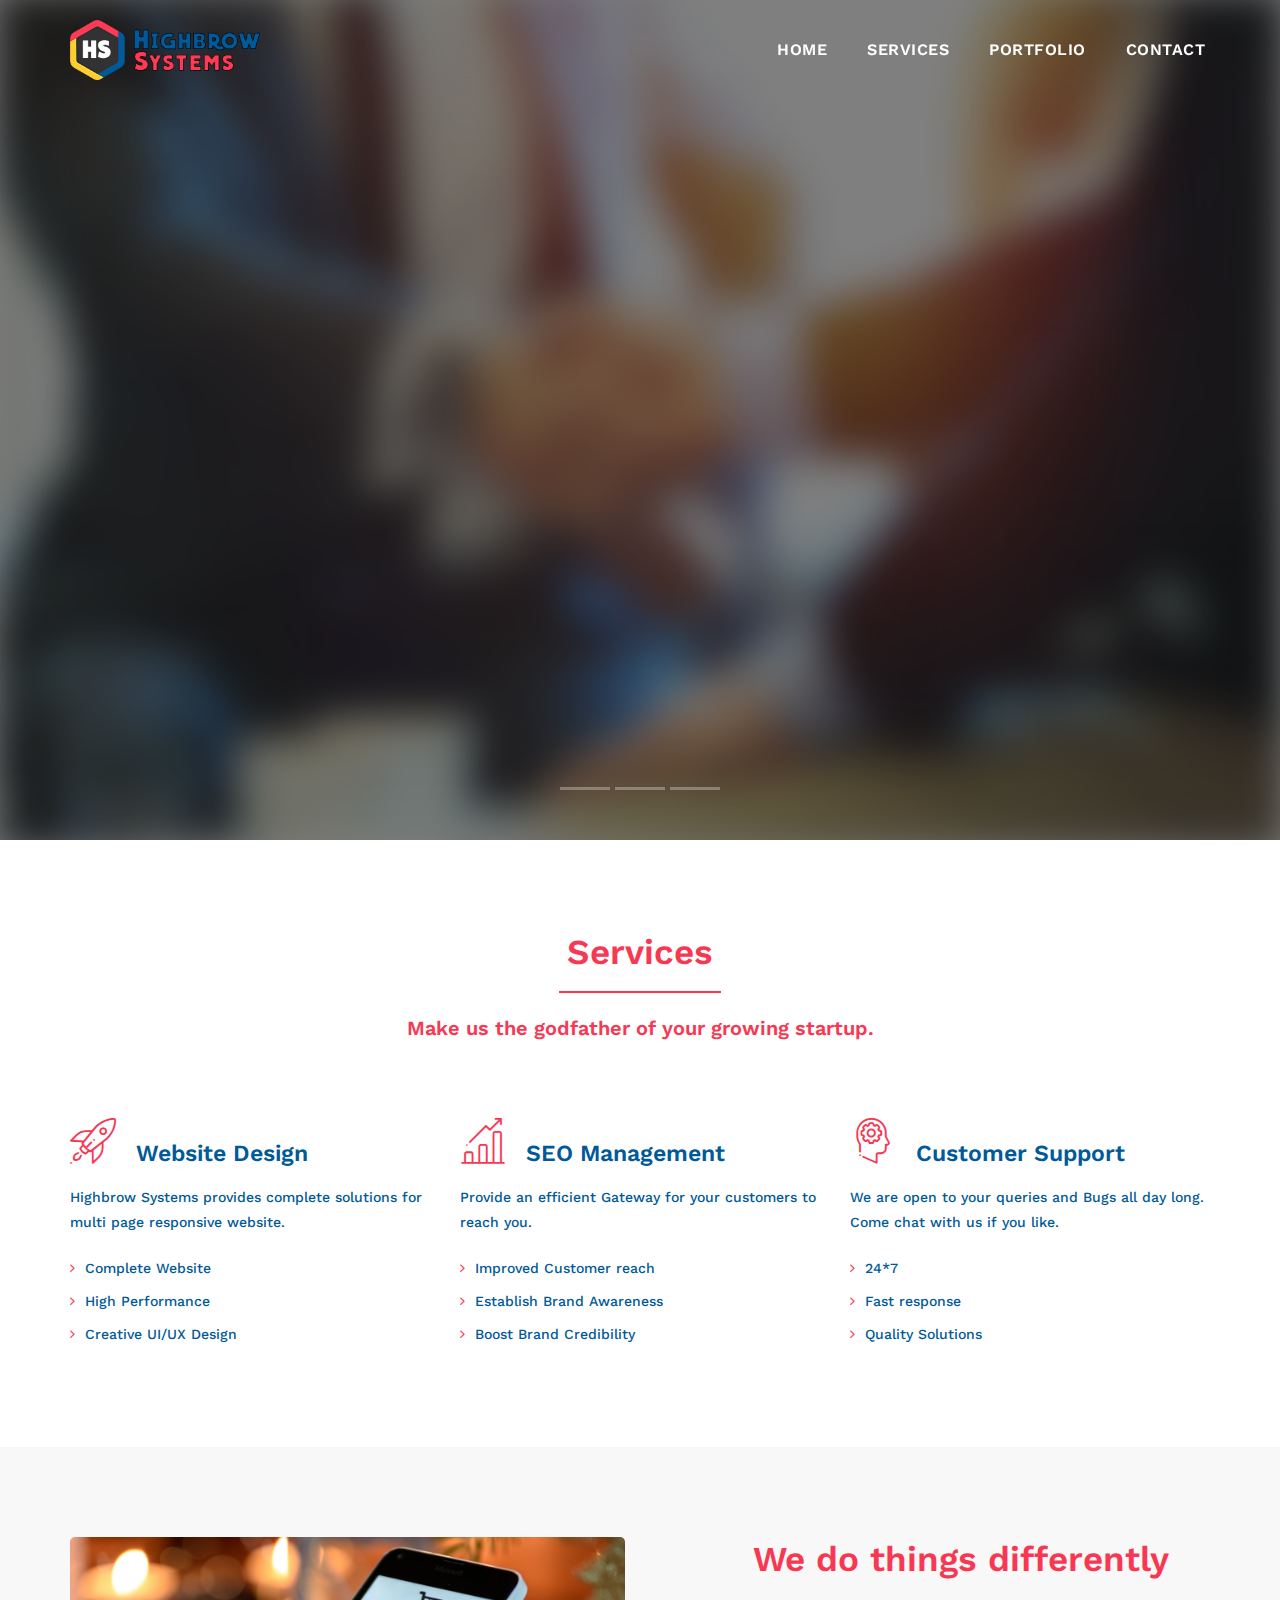
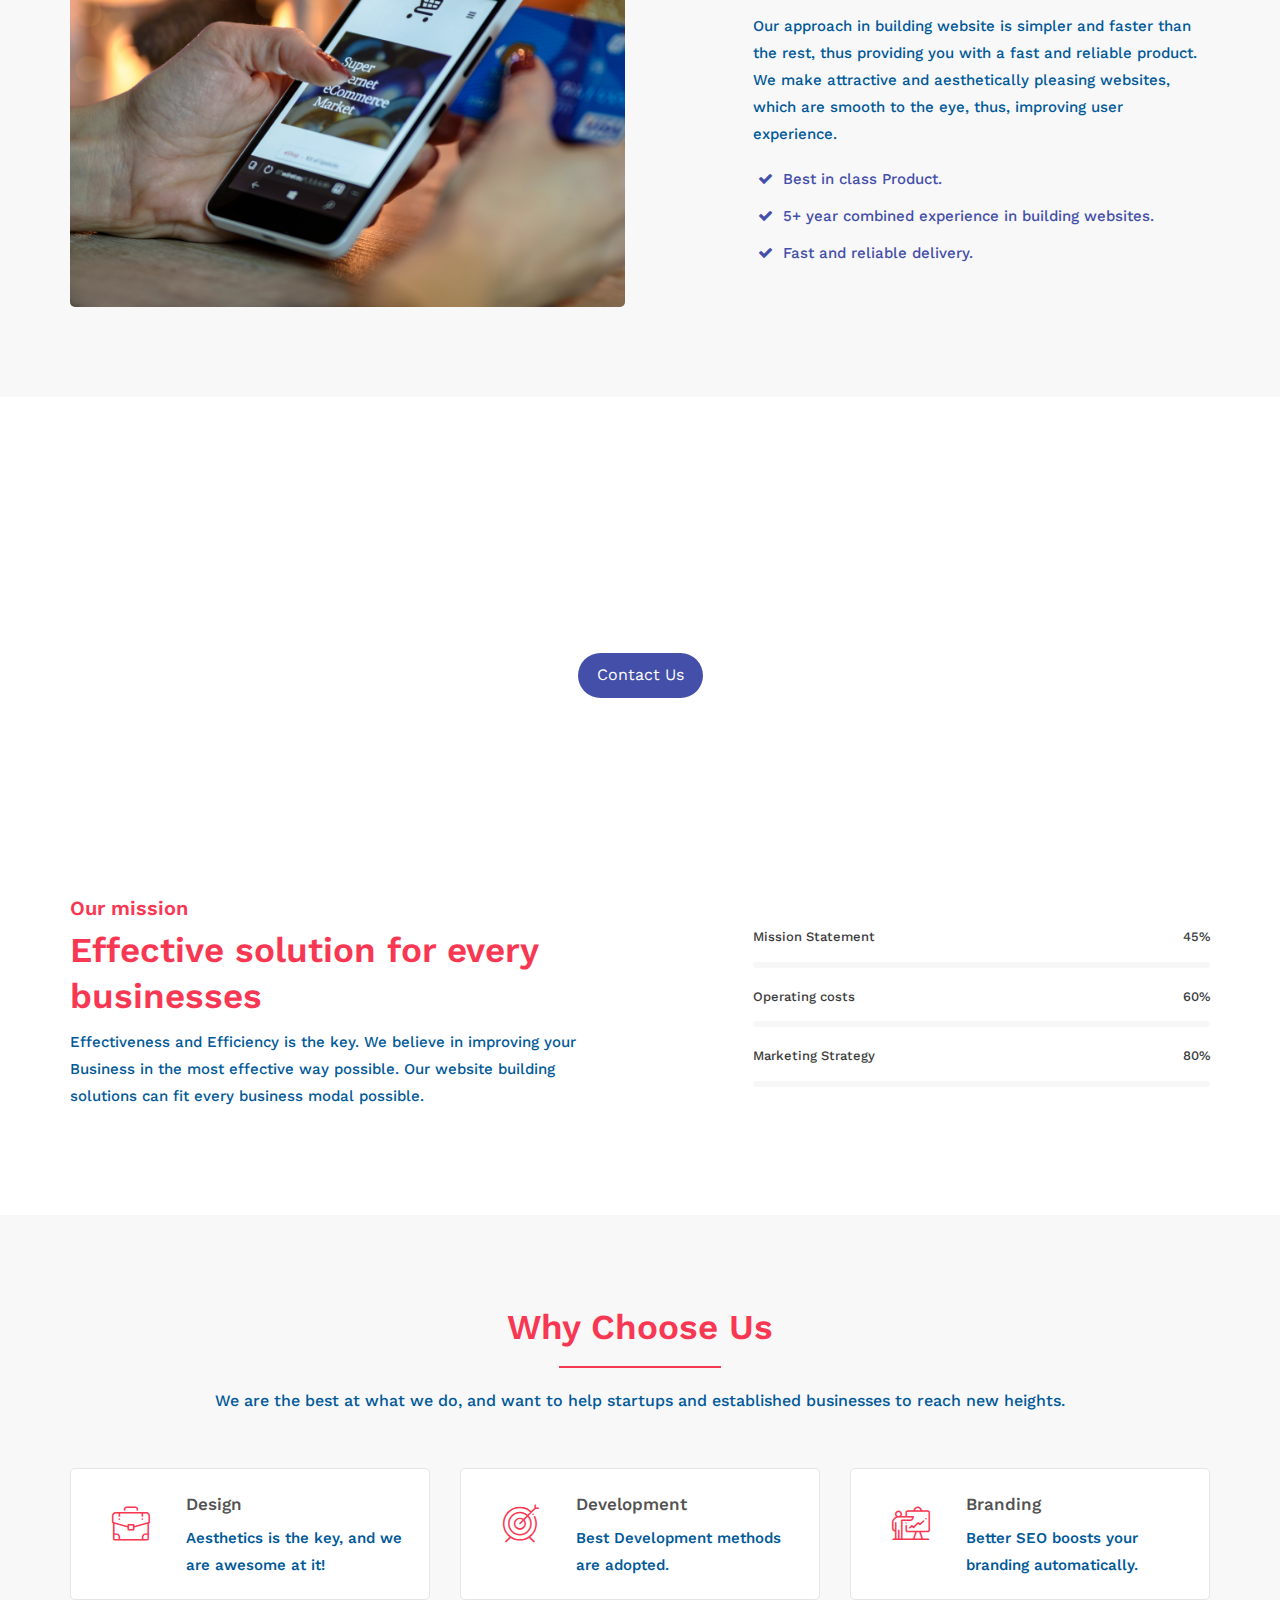
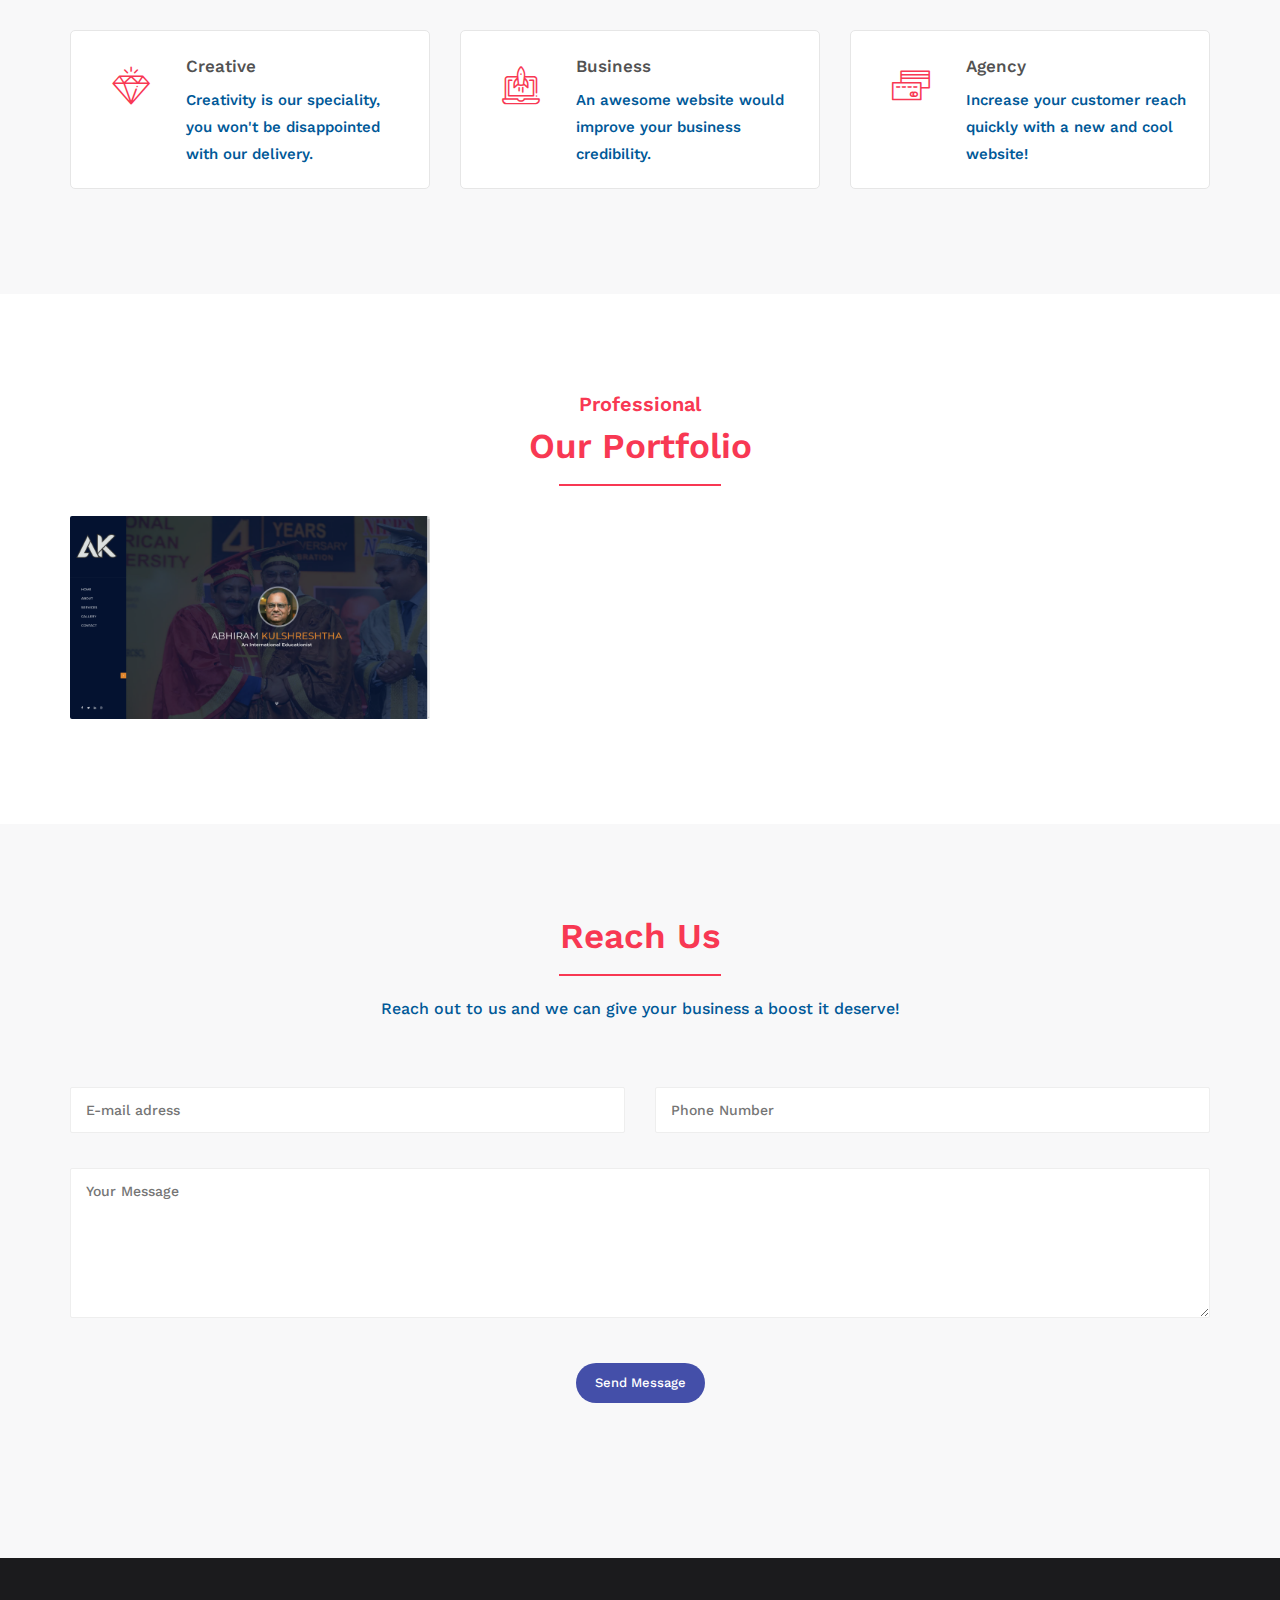
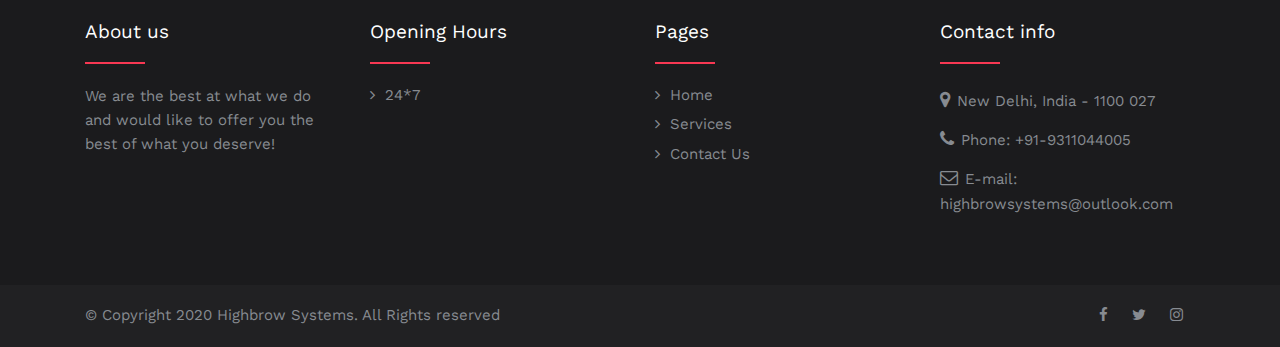
==== index.html @ 930023b5 "Update index.html" ====
<!DOCTYPE html>
<html lang="zxx">


<head>
    <title>Highbrow Systems | Home</title>
    <meta charset="UTF-8">
    <link rel="shortcut icon" href="img/logos/logo-shortcut.png" />
    <meta name="viewport" content="width=device-width, initial-scale=1, maximum-scale=1">
    <link rel="stylesheet" type="text/css" href="css/bootstrap.min.css">
    <link rel="stylesheet" type="text/css" href="css/font-awesome.css">
    <link rel="stylesheet" type="text/css" href="css/icomoon.css">
    <link rel="stylesheet" href="css/animate.css">
    <link rel="stylesheet" href="css/owl.carousel.css">
    <link rel="stylesheet" href="css/rev-settings.css">
    <link rel="stylesheet" type="text/css" href="css/default.css">
    <link rel="stylesheet" type="text/css" href="css/styles.css">
    <link href="https://fonts.googleapis.com/css?family=Work+Sans:100,200,300,400,500,600,700,800,900" rel="stylesheet">
</head>

<body>
    <div id="preloader">
        <div class="spinner">
            <div class="bounce1"></div>
            <div class="bounce2"></div>
            <div class="bounce3"></div>
        </div>
    </div>
    <header>
        <nav class="navbar navbar-default navbar-custom navbar-fixed-top" data-offset-top="200">
            <div class="container">
                <div class="row">
                    <div class="navbar-header navbar-header-custom"> <button type="button" class="navbar-toggle collapsed menu-icon" data-toggle="collapse" data-target="#bs-example-navbar-collapse-1" aria-expanded="false"> <span
                                class="icon-bar"></span> <span class="icon-bar"></span> <span class="icon-bar"></span>
                        </button>
                        <a class="navbar-logo" href="index.html"><img src="img/logos/logo_light.png" class=" logo_light" alt="logo"></a>
                        <a class="navbar-logo" href="index.html"><img src="img/logos/logo_light.png" class="logo_main" alt="logo"></a>
                    </div>
                    <div class="collapse navbar-collapse" id="bs-example-navbar-collapse-1">
                        <ul class="nav navbar-nav navbar-right navbar-links-custom">
                            <li><a href="index.html">Home</a></li>

                            <li class="dropdown"> <a href="#services">Services</a>
                            </li>
                            <li><a href="#portfolio">Portfolio</a></li>
                            <li><a href="#contact">Contact</a></li>
                        </ul>
                    </div>
                </div>
            </div>
        </nav>
    </header>
    <section class="example">
        <article class="content">
            <div id="rev_slider_24_1_wrapper" class="rev_slider_wrapper fullscreen-container" data-alias="website-intro" data-source="gallery">
                <div id="rev_slider_24_1" class="rev_slider fullscreenbanner tiny_bullet_slider" style="display:none;" data-version="5.4.1">
                    <ul>
                        <li data-index="rs-67" data-transition="fade" data-slotamount="default" data-hideafterloop="0" data-hideslideonmobile="off" data-easein="default" data-easeout="default" data-masterspeed="600" data-thumb="img/content/slider/slide-1.jpg" data-rotate="0"
                            data-saveperformance="off" data-title="Slide" data-param1="" data-param2="" data-param3="" data-param4="" data-param5="" data-param6="" data-param7="" data-param8="" data-param9="" data-param10="" data-description="" data-slicey_shadow="0px 0px 0px 0px transparent"><img src="img/content/slider/slide-1.jpg" alt="" data-bgposition="center center" data-kenburns="on" data-duration="5000" data-ease="Power2.easeInOut" data-scalestart="100" data-scaleend="150" data-rotatestart="0" data-rotateend="0"
                                data-blurstart="20" data-blurend="0" data-offsetstart="0 0" data-offsetend="0 0" class="rev-slidebg" data-no-retina>
                            <div class="tp-caption tp-shape tp-shapewrapper tp-slicey tp-resizeme" id="slide-67-layer-9" data-x="['center','center','center','center']" data-hoffset="['-112','-43','-81','44']" data-y="['middle','middle','middle','middle']" data-voffset="['-219','-184','-185','182']"
                                data-width="['250','250','150','150']" data-height="['150','150','100','100']" data-whitespace="nowrap" data-type="shape" data-slicey_offset="250" data-slicey_blurstart="0" data-slicey_blurend="20" data-responsive_offset="on"
                                data-frames='[{"delay":300,"speed":1000,"frame":"0","from":"rX:0deg;rY:0deg;rZ:0deg;sX:1;sY:1;opacity:0;fb:20px;","to":"o:1;fb:0;","ease":"Power3.easeInOut"},{"delay":"+3700","speed":300,"frame":"999","to":"opacity:0;fb:0;","ease":"Power3.easeInOut"}]'
                                data-textAlign="['inherit','inherit','inherit','inherit']" data-paddingtop="[0,0,0,0]" data-paddingright="[0,0,0,0]" data-paddingbottom="[0,0,0,0]" data-paddingleft="[0,0,0,0]" style="z-index: 5;background-color:rgba(0, 0, 0, 0.5);">
                            </div>
                            <div class="tp-caption tp-shape tp-shapewrapper tp-slicey tp-resizeme" id="slide-67-layer-10" data-x="['center','center','center','center']" data-hoffset="['151','228','224','117']" data-y="['middle','middle','middle','middle']" data-voffset="['-212','-159','71','-222']"
                                data-width="['150','150','100','100']" data-height="['200','150','150','150']" data-whitespace="nowrap" data-type="shape" data-slicey_offset="250" data-slicey_blurstart="0" data-slicey_blurend="20" data-responsive_offset="on"
                                data-frames='[{"delay":350,"speed":1000,"frame":"0","from":"sX:1;sY:1;opacity:0;fb:20px;","to":"o:1;fb:0;","ease":"Power3.easeInOut"},{"delay":"+3650","speed":300,"frame":"999","to":"opacity:0;fb:0;","ease":"Power3.easeInOut"}]'
                                data-textAlign="['inherit','inherit','inherit','inherit']" data-paddingtop="[0,0,0,0]" data-paddingright="[0,0,0,0]" data-paddingbottom="[0,0,0,0]" data-paddingleft="[0,0,0,0]" style="z-index: 6;background-color:rgba(0, 0, 0, 0.5);">
                            </div>
                            <div class="tp-caption tp-shape tp-shapewrapper tp-slicey tp-resizeme" id="slide-67-layer-29" data-x="['center','center','center','center']" data-hoffset="['339','-442','104','-159']" data-y="['middle','middle','middle','middle']" data-voffset="['2','165','-172','219']"
                                data-width="['250','250','150','150']" data-height="['150','150','100','100']" data-whitespace="nowrap" data-type="shape" data-slicey_offset="250" data-slicey_blurstart="0" data-slicey_blurend="20" data-responsive_offset="on"
                                data-frames='[{"delay":400,"speed":1000,"frame":"0","from":"sX:1;sY:1;opacity:0;fb:20px;","to":"o:1;fb:0;","ease":"Power3.easeInOut"},{"delay":"+3600","speed":300,"frame":"999","to":"opacity:0;fb:0;","ease":"Power3.easeInOut"}]'
                                data-textAlign="['inherit','inherit','inherit','inherit']" data-paddingtop="[0,0,0,0]" data-paddingright="[0,0,0,0]" data-paddingbottom="[0,0,0,0]" data-paddingleft="[0,0,0,0]" style="z-index: 7;background-color:rgba(0, 0, 0, 0.5);">
                            </div>
                            <div class="tp-caption tp-shape tp-shapewrapper tp-slicey tp-resizeme" id="slide-67-layer-12" data-x="['center','center','center','center']" data-hoffset="['162','216','-239','193']" data-y="['middle','middle','middle','middle']" data-voffset="['195','245','6','146']"
                                data-width="['250','250','100','100']" data-height="150" data-whitespace="nowrap" data-type="shape" data-slicey_offset="250" data-slicey_blurstart="0" data-slicey_blurend="20" data-responsive_offset="on" data-frames='[{"delay":450,"speed":1000,"frame":"0","from":"opacity:0;fb:20px;","to":"o:1;fb:0;","ease":"Power3.easeInOut"},{"delay":"+3550","speed":300,"frame":"999","to":"opacity:0;fb:0;","ease":"Power3.easeInOut"}]'
                                data-textAlign="['inherit','inherit','inherit','inherit']" data-paddingtop="[0,0,0,0]" data-paddingright="[0,0,0,0]" data-paddingbottom="[0,0,0,0]" data-paddingleft="[0,0,0,0]" style="z-index: 8;background-color:rgba(0, 0, 0, 0.5);">
                            </div>
                            <div class="tp-caption tp-shape tp-shapewrapper tp-slicey tp-resizeme" id="slide-67-layer-34" data-x="['center','center','center','center']" data-hoffset="['-186','-119','273','-223']" data-y="['middle','middle','middle','middle']" data-voffset="['269','217','-121','69']"
                                data-width="['300','300','150','150']" data-height="['200','200','150','150']" data-whitespace="nowrap" data-type="shape" data-slicey_offset="250" data-slicey_blurstart="0" data-slicey_blurend="20" data-responsive_offset="on"
                                data-frames='[{"delay":500,"speed":1000,"frame":"0","from":"sX:1;sY:1;opacity:0;fb:20px;","to":"o:1;fb:0;","ease":"Power3.easeInOut"},{"delay":"+3500","speed":300,"frame":"999","to":"opacity:0;fb:0;","ease":"Power3.easeInOut"}]'
                                data-textAlign="['inherit','inherit','inherit','inherit']" data-paddingtop="[0,0,0,0]" data-paddingright="[0,0,0,0]" data-paddingbottom="[0,0,0,0]" data-paddingleft="[0,0,0,0]" style="z-index: 9;background-color:rgba(0, 0, 0, 0.5);">
                            </div>
                            <div class="tp-caption tp-shape tp-shapewrapper tp-slicey tp-resizeme" id="slide-67-layer-11" data-x="['center','center','center','center']" data-hoffset="['-325','292','162','-34']" data-y="['middle','middle','middle','middle']" data-voffset="['3','55','-275','-174']"
                                data-width="150" data-height="['250','150','50','50']" data-whitespace="nowrap" data-type="shape" data-slicey_offset="250" data-slicey_blurstart="0" data-slicey_blurend="20" data-responsive_offset="on" data-frames='[{"delay":550,"speed":1000,"frame":"0","from":"opacity:0;fb:20px;","to":"o:1;fb:0;","ease":"Power3.easeInOut"},{"delay":"+3450","speed":300,"frame":"999","to":"opacity:0;fb:0;","ease":"Power3.easeInOut"}]'
                                data-textAlign="['inherit','inherit','inherit','inherit']" data-paddingtop="[0,0,0,0]" data-paddingright="[0,0,0,0]" data-paddingbottom="[0,0,0,0]" data-paddingleft="[0,0,0,0]" style="z-index: 10;background-color:rgba(0, 0, 0, 0.5);">
                            </div>
                            <div class="tp-caption tp-shape tp-shapewrapper tp-slicey tp-resizeme" id="slide-67-layer-27" data-x="['center','center','center','center']" data-hoffset="['-429','523','-190','-306']" data-y="['middle','middle','middle','middle']" data-voffset="['-327','173','181','480']"
                                data-width="['250','250','150','150']" data-height="['300','300','150','150']" data-whitespace="nowrap" data-type="shape" data-slicey_offset="300" data-slicey_blurstart="0" data-slicey_blurend="20" data-responsive_offset="on"
                                data-frames='[{"delay":320,"speed":1000,"frame":"0","from":"sX:1;sY:1;opacity:0;fb:20px;","to":"o:1;fb:0;","ease":"Power3.easeInOut"},{"delay":"+3680","speed":300,"frame":"999","to":"opacity:0;fb:0;","ease":"Power3.easeInOut"}]'
                                data-textAlign="['inherit','inherit','inherit','inherit']" data-paddingtop="[0,0,0,0]" data-paddingright="[0,0,0,0]" data-paddingbottom="[0,0,0,0]" data-paddingleft="[0,0,0,0]" style="z-index: 11;background-color:rgba(0, 0, 0, 0.5);">
                            </div>
                            <div class="tp-caption tp-shape tp-shapewrapper tp-slicey tp-resizeme" id="slide-67-layer-28" data-x="['center','center','center','center']" data-hoffset="['422','-409','208','225']" data-y="['middle','middle','middle','middle']" data-voffset="['-245','-72','294','-14']"
                                data-width="['300','300','150','150']" data-height="['250','250','100','100']" data-whitespace="nowrap" data-type="shape" data-slicey_offset="300" data-slicey_blurstart="0" data-slicey_blurend="20" data-responsive_offset="on"
                                data-frames='[{"delay":360,"speed":1000,"frame":"0","from":"sX:1;sY:1;opacity:0;fb:20px;","to":"o:1;fb:0;","ease":"Power3.easeInOut"},{"delay":"+3640","speed":300,"frame":"999","to":"opacity:0;fb:0;","ease":"Power3.easeInOut"}]'
                                data-textAlign="['inherit','inherit','inherit','inherit']" data-paddingtop="[0,0,0,0]" data-paddingright="[0,0,0,0]" data-paddingbottom="[0,0,0,0]" data-paddingleft="[0,0,0,0]" style="z-index: 12;background-color:rgba(0, 0, 0, 0.5);">
                            </div>
                            <div class="tp-caption tp-shape tp-shapewrapper tp-slicey tp-resizeme" id="slide-67-layer-30" data-x="['center','center','center','center']" data-hoffset="['549','-445','28','58']" data-y="['middle','middle','middle','middle']" data-voffset="['236','400','316','287']"
                                data-width="['300','300','150','200']" data-height="['250','250','150','50']" data-whitespace="nowrap" data-type="shape" data-slicey_offset="300" data-slicey_blurstart="0" data-slicey_blurend="20" data-responsive_offset="on"
                                data-frames='[{"delay":400,"speed":1000,"frame":"0","from":"sX:1;sY:1;opacity:0;fb:20px;","to":"o:1;fb:0;","ease":"Power3.easeInOut"},{"delay":"+3600","speed":300,"frame":"999","to":"opacity:0;fb:0;","ease":"Power3.easeInOut"}]'
                                data-textAlign="['inherit','inherit','inherit','inherit']" data-paddingtop="[0,0,0,0]" data-paddingright="[0,0,0,0]" data-paddingbottom="[0,0,0,0]" data-paddingleft="[0,0,0,0]" style="z-index: 13;background-color:rgba(0, 0, 0, 0.5);">
                            </div>
                            <div class="tp-caption tp-shape tp-shapewrapper tp-slicey tp-resizeme" id="slide-67-layer-31" data-x="['center','center','center','center']" data-hoffset="['-522','492','-151','262']" data-y="['middle','middle','middle','middle']" data-voffset="['339','-180','330','-141']"
                                data-width="['300','300','150','150']" data-height="['250','250','100','100']" data-whitespace="nowrap" data-type="shape" data-slicey_offset="300" data-slicey_blurstart="0" data-slicey_blurend="20" data-responsive_offset="on"
                                data-frames='[{"delay":440,"speed":1000,"frame":"0","from":"sX:1;sY:1;opacity:0;fb:20px;","to":"o:1;fb:0;","ease":"Power3.easeInOut"},{"delay":"+3560","speed":300,"frame":"999","to":"opacity:0;fb:0;","ease":"Power3.easeInOut"}]'
                                data-textAlign="['inherit','inherit','inherit','inherit']" data-paddingtop="[0,0,0,0]" data-paddingright="[0,0,0,0]" data-paddingbottom="[0,0,0,0]" data-paddingleft="[0,0,0,0]" style="z-index: 14;background-color:rgba(0, 0, 0, 0.5);">
                            </div>
                            <div class="tp-caption tp-shape tp-shapewrapper tp-slicey tp-resizeme" id="slide-67-layer-32" data-x="['center','center','center','center']" data-hoffset="['-588','-375','-253','-207']" data-y="['middle','middle','middle','middle']" data-voffset="['72','-328','-172','-111']"
                                data-width="['300','300','150','150']" data-height="['200','200','150','150']" data-whitespace="nowrap" data-type="shape" data-slicey_offset="300" data-slicey_blurstart="0" data-slicey_blurend="20" data-responsive_offset="on"
                                data-frames='[{"delay":480,"speed":1000,"frame":"0","from":"sX:1;sY:1;opacity:0;fb:20px;","to":"o:1;fb:0;","ease":"Power3.easeInOut"},{"delay":"+3520","speed":300,"frame":"999","to":"opacity:0;fb:0;","ease":"Power3.easeInOut"}]'
                                data-textAlign="['inherit','inherit','inherit','inherit']" data-paddingtop="[0,0,0,0]" data-paddingright="[0,0,0,0]" data-paddingbottom="[0,0,0,0]" data-paddingleft="[0,0,0,0]" style="z-index: 15;background-color:rgba(0, 0, 0, 0.5);">
                            </div>
                            <div class="tp-caption tp-shape tp-shapewrapper tp-slicey tp-resizeme" id="slide-67-layer-33" data-x="['center','center','center','center']" data-hoffset="['-37','73','-76','-100']" data-y="['middle','middle','middle','middle']" data-voffset="['-401','-340','-293','-246']"
                                data-width="['450','400','250','250']" data-height="['100','100','50','50']" data-whitespace="nowrap" data-type="shape" data-slicey_offset="250" data-slicey_blurstart="0" data-slicey_blurend="20" data-responsive_offset="on"
                                data-frames='[{"delay":310,"speed":1000,"frame":"0","from":"sX:1;sY:1;opacity:0;fb:20px;","to":"o:1;fb:0;","ease":"Power3.easeInOut"},{"delay":"+3690","speed":300,"frame":"999","to":"opacity:0;fb:0;","ease":"Power3.easeInOut"}]'
                                data-textAlign="['inherit','inherit','inherit','inherit']" data-paddingtop="[0,0,0,0]" data-paddingright="[0,0,0,0]" data-paddingbottom="[0,0,0,0]" data-paddingleft="[0,0,0,0]" style="z-index: 16;background-color:rgba(0, 0, 0, 0.5);">
                            </div>
                            <div class="tp-caption tp-shape tp-shapewrapper tp-slicey tp-resizeme" id="slide-67-layer-35" data-x="['center','center','center','center']" data-hoffset="['186','38','116','17']" data-y="['middle','middle','middle','middle']" data-voffset="['363','402','190','395']"
                                data-width="['350','400','250','250']" data-height="['100','100','50','50']" data-whitespace="nowrap" data-type="shape" data-slicey_offset="250" data-slicey_blurstart="0" data-slicey_blurend="20" data-responsive_offset="on"
                                data-frames='[{"delay":340,"speed":1000,"frame":"0","from":"sX:1;sY:1;opacity:0;fb:20px;","to":"o:1;fb:0;","ease":"Power3.easeInOut"},{"delay":"+3660","speed":300,"frame":"999","to":"opacity:0;fb:0;","ease":"Power3.easeInOut"}]'
                                data-textAlign="['inherit','inherit','inherit','inherit']" data-paddingtop="[0,0,0,0]" data-paddingright="[0,0,0,0]" data-paddingbottom="[0,0,0,0]" data-paddingleft="[0,0,0,0]" style="z-index: 17;background-color:rgba(0, 0, 0, 0.5);">
                            </div>
                            <div class="tp-caption tp-shape tp-shapewrapper " id="slide-67-layer-1" data-x="['center','center','center','center']" data-hoffset="['0','0','0','0']" data-y="['middle','middle','middle','middle']" data-voffset="['0','0','0','0']" data-width="full" data-height="full"
                                data-whitespace="nowrap" data-type="shape" data-basealign="slide" data-responsive_offset="off" data-responsive="off" data-frames='[{"delay":10,"speed":500,"frame":"0","from":"opacity:0;","to":"o:1;","ease":"Power4.easeOut"},{"delay":"wait","speed":500,"frame":"999","to":"opacity:0;","ease":"Power4.easeOut"}]'
                                data-textAlign="['inherit','inherit','inherit','inherit']" data-paddingtop="[0,0,0,0]" data-paddingright="[0,0,0,0]" data-paddingbottom="[0,0,0,0]" data-paddingleft="[0,0,0,0]" style="z-index: 18;background-color:rgba(0, 0, 0, 0.5);">
                            </div>
                            <div class="tp-caption rev-slider-content tp-resizeme" id="slide-67-layer-2" data-x="['center','center','center','center']" data-hoffset="['1','1','0','0']" data-y="['middle','middle','middle','middle']" data-voffset="['-70','-70','-70','-70']" data-fontsize="['90','90','70','50']"
                                data-lineheight="['90','90','70','50']" data-width="['none','none','481','360']" data-height="none" data-whitespace="['nowrap','nowrap','normal','normal']" data-type="text" data-responsive_offset="on" data-frames='[{"delay":1000,"speed":2000,"frame":"0","from":"sX:0.9;sY:0.9;opacity:0;fb:20px;","to":"o:1;fb:0;","ease":"Power3.easeInOut"},{"delay":"wait","speed":500,"frame":"999","to":"sX:0.9;sY:0.9;opacity:0;fb:20px;","ease":"Power3.easeInOut"}]'
                                data-textAlign="['center','center','center','center']" data-paddingtop="[0,0,0,0]" data-paddingright="[0,0,0,0]" data-paddingbottom="[0,0,0,0]" data-paddingleft="[0,0,0,0]">Grow Your Business </div>
                            <div class="tp-caption revolution-btn-2 tp-resizeme" id="slide-67-layer-3" data-x="['center','center','center','center']" data-hoffset="['0','0','0','0']" data-y="['middle','middle','middle','middle']" data-voffset="['90','90','60','30']" data-fontsize="['25','25','25','20']"
                                data-lineheight="['35','35','35','30']" data-width="['480','480','480','360']" data-height="none" data-whitespace="normal" data-type="text" data-responsive_offset="on" data-frames='[{"delay":1000,"speed":2000,"frame":"0","from":"sX:0.9;sY:0.9;opacity:0;fb:20px;","to":"o:1;fb:0;","ease":"Power3.easeInOut"},{"delay":"wait","speed":500,"frame":"999","to":"sX:0.9;sY:0.9;opacity:0;fb:20px;","ease":"Power3.easeInOut"}]'
                                data-textAlign="['center','center','center','center']" data-paddingtop="[0,0,0,0]" data-paddingright="[0,0,0,0]" data-paddingbottom="[0,0,0,0]" data-paddingleft="[0,0,0,0]">Get a website for your business at lowest price.</div><a class="revolution-btn button-md primary-button tp-caption rev-btn tp-resizeme" href="contact.html" id="slide-67-layer-7" data-x="['center','center','center','center']"
                                data-hoffset="['0','0','0','0']" data-y="['middle','middle','middle','middle']" data-voffset="['200','200','160','120']" data-width="250" data-height="none" data-whitespace="nowrap" data-type="button" data-actions='' data-responsive_offset="on"
                                data-frames='[{"delay":1000,"speed":2000,"frame":"0","from":"sX:0.9;sY:0.9;opacity:0;fb:20px;","to":"o:1;fb:0;","ease":"Power3.easeInOut"},{"delay":"wait","speed":500,"frame":"999","to":"sX:0.9;sY:0.9;opacity:0;fb:20px;","ease":"Power3.easeInOut"},{"frame":"hover","speed":"0","ease":"Linear.easeNone","to":"o:1;rX:0;rY:0;rZ:0;z:0;fb:0;","style":"c:rgba(255,255,255,1);bs:solid;bw:0 0 0 0;"}]'
                                data-textAlign="['center','center','center','center']" data-paddingtop="[0,0,0,0]" data-paddingright="[50,50,50,50]" data-paddingbottom="[0,0,0,0]" data-paddingleft="[50,50,50,50]">GET STARTED </a>
                        </li>
                        <li data-index="rs-66" data-transition="fade" data-slotamount="default" data-hideafterloop="0" data-hideslideonmobile="off" data-easein="default" data-easeout="default" data-masterspeed="600" data-thumb="img/content/slider/slide-2.jpg" data-rotate="0"
                            data-saveperformance="off" data-title="Slide" data-param1="" data-param2="" data-param3="" data-param4="" data-param5="" data-param6="" data-param7="" data-param8="" data-param9="" data-param10="" data-description="" data-slicey_shadow="0px 0px 0px 0px transparent"><img src="img/content/slider/slide-2.jpg" alt="" data-bgposition="center center" data-kenburns="on" data-duration="5000" data-ease="Power2.easeInOut" data-scalestart="100" data-scaleend="150" data-rotatestart="0" data-rotateend="0"
                                data-blurstart="20" data-blurend="0" data-offsetstart="0 0" data-offsetend="0 0" class="rev-slidebg" data-no-retina>
                            <div class="tp-caption tp-shape tp-shapewrapper tp-slicey tp-resizeme" id="slide-66-layer-9" data-x="['center','center','center','center']" data-hoffset="['-112','-43','-81','44']" data-y="['middle','middle','middle','middle']" data-voffset="['-219','-184','-185','182']"
                                data-width="['250','250','150','150']" data-height="['150','150','100','100']" data-whitespace="nowrap" data-type="shape" data-slicey_offset="250" data-slicey_blurstart="0" data-slicey_blurend="20" data-responsive_offset="on"
                                data-frames='[{"delay":300,"speed":1000,"frame":"0","from":"rX:0deg;rY:0deg;rZ:0deg;sX:1;sY:1;opacity:0;fb:20px;","to":"o:1;fb:0;","ease":"Power3.easeInOut"},{"delay":"+3700","speed":300,"frame":"999","to":"opacity:0;fb:0;","ease":"Power3.easeInOut"}]'
                                data-textAlign="['inherit','inherit','inherit','inherit']" data-paddingtop="[0,0,0,0]" data-paddingright="[0,0,0,0]" data-paddingbottom="[0,0,0,0]" data-paddingleft="[0,0,0,0]" style="z-index: 5;background-color:rgba(0, 0, 0, 0.5);">
                            </div>
                            <div class="tp-caption tp-shape tp-shapewrapper tp-slicey tp-resizeme" id="slide-66-layer-10" data-x="['center','center','center','center']" data-hoffset="['151','228','224','117']" data-y="['middle','middle','middle','middle']" data-voffset="['-212','-159','71','-222']"
                                data-width="['150','150','100','100']" data-height="['200','150','150','150']" data-whitespace="nowrap" data-type="shape" data-slicey_offset="250" data-slicey_blurstart="0" data-slicey_blurend="20" data-responsive_offset="on"
                                data-frames='[{"delay":350,"speed":1000,"frame":"0","from":"sX:1;sY:1;opacity:0;fb:20px;","to":"o:1;fb:0;","ease":"Power3.easeInOut"},{"delay":"+3650","speed":300,"frame":"999","to":"opacity:0;fb:0;","ease":"Power3.easeInOut"}]'
                                data-textAlign="['inherit','inherit','inherit','inherit']" data-paddingtop="[0,0,0,0]" data-paddingright="[0,0,0,0]" data-paddingbottom="[0,0,0,0]" data-paddingleft="[0,0,0,0]" style="z-index: 6;background-color:rgba(0, 0, 0, 0.5);">
                            </div>
                            <div class="tp-caption tp-shape tp-shapewrapper tp-slicey tp-resizeme" id="slide-66-layer-29" data-x="['center','center','center','center']" data-hoffset="['339','-442','104','-159']" data-y="['middle','middle','middle','middle']" data-voffset="['2','165','-172','219']"
                                data-width="['250','250','150','150']" data-height="['150','150','100','100']" data-whitespace="nowrap" data-type="shape" data-slicey_offset="250" data-slicey_blurstart="0" data-slicey_blurend="20" data-responsive_offset="on"
                                data-frames='[{"delay":400,"speed":1000,"frame":"0","from":"sX:1;sY:1;opacity:0;fb:20px;","to":"o:1;fb:0;","ease":"Power3.easeInOut"},{"delay":"+3600","speed":300,"frame":"999","to":"opacity:0;fb:0;","ease":"Power3.easeInOut"}]'
                                data-textAlign="['inherit','inherit','inherit','inherit']" data-paddingtop="[0,0,0,0]" data-paddingright="[0,0,0,0]" data-paddingbottom="[0,0,0,0]" data-paddingleft="[0,0,0,0]" style="z-index: 7;background-color:rgba(0, 0, 0, 0.5);">
                            </div>
                            <div class="tp-caption tp-shape tp-shapewrapper tp-slicey tp-resizeme" id="slide-66-layer-12" data-x="['center','center','center','center']" data-hoffset="['162','216','-239','193']" data-y="['middle','middle','middle','middle']" data-voffset="['195','245','6','146']"
                                data-width="['250','250','100','100']" data-height="150" data-whitespace="nowrap" data-type="shape" data-slicey_offset="250" data-slicey_blurstart="0" data-slicey_blurend="20" data-responsive_offset="on" data-frames='[{"delay":450,"speed":1000,"frame":"0","from":"opacity:0;fb:20px;","to":"o:1;fb:0;","ease":"Power3.easeInOut"},{"delay":"+3550","speed":300,"frame":"999","to":"opacity:0;fb:0;","ease":"Power3.easeInOut"}]'
                                data-textAlign="['inherit','inherit','inherit','inherit']" data-paddingtop="[0,0,0,0]" data-paddingright="[0,0,0,0]" data-paddingbottom="[0,0,0,0]" data-paddingleft="[0,0,0,0]" style="z-index: 8;background-color:rgba(0, 0, 0, 0.5);">
                            </div>
                            <div class="tp-caption tp-shape tp-shapewrapper tp-slicey tp-resizeme" id="slide-66-layer-34" data-x="['center','center','center','center']" data-hoffset="['-186','-119','273','-223']" data-y="['middle','middle','middle','middle']" data-voffset="['269','217','-121','69']"
                                data-width="['300','300','150','150']" data-height="['200','200','150','150']" data-whitespace="nowrap" data-type="shape" data-slicey_offset="250" data-slicey_blurstart="0" data-slicey_blurend="20" data-responsive_offset="on"
                                data-frames='[{"delay":500,"speed":1000,"frame":"0","from":"sX:1;sY:1;opacity:0;fb:20px;","to":"o:1;fb:0;","ease":"Power3.easeInOut"},{"delay":"+3500","speed":300,"frame":"999","to":"opacity:0;fb:0;","ease":"Power3.easeInOut"}]'
                                data-textAlign="['inherit','inherit','inherit','inherit']" data-paddingtop="[0,0,0,0]" data-paddingright="[0,0,0,0]" data-paddingbottom="[0,0,0,0]" data-paddingleft="[0,0,0,0]" style="z-index: 9;background-color:rgba(0, 0, 0, 0.5);">
                            </div>
                            <div class="tp-caption tp-shape tp-shapewrapper tp-slicey tp-resizeme" id="slide-66-layer-11" data-x="['center','center','center','center']" data-hoffset="['-325','292','162','-34']" data-y="['middle','middle','middle','middle']" data-voffset="['3','55','-275','-174']"
                                data-width="150" data-height="['250','150','50','50']" data-whitespace="nowrap" data-type="shape" data-slicey_offset="250" data-slicey_blurstart="0" data-slicey_blurend="20" data-responsive_offset="on" data-frames='[{"delay":550,"speed":1000,"frame":"0","from":"opacity:0;fb:20px;","to":"o:1;fb:0;","ease":"Power3.easeInOut"},{"delay":"+3450","speed":300,"frame":"999","to":"opacity:0;fb:0;","ease":"Power3.easeInOut"}]'
                                data-textAlign="['inherit','inherit','inherit','inherit']" data-paddingtop="[0,0,0,0]" data-paddingright="[0,0,0,0]" data-paddingbottom="[0,0,0,0]" data-paddingleft="[0,0,0,0]" style="z-index: 10;background-color:rgba(0, 0, 0, 0.5);">
                            </div>
                            <div class="tp-caption tp-shape tp-shapewrapper tp-slicey tp-resizeme" id="slide-66-layer-27" data-x="['center','center','center','center']" data-hoffset="['-429','523','-190','-306']" data-y="['middle','middle','middle','middle']" data-voffset="['-327','173','181','480']"
                                data-width="['250','250','150','150']" data-height="['300','300','150','150']" data-whitespace="nowrap" data-type="shape" data-slicey_offset="300" data-slicey_blurstart="0" data-slicey_blurend="20" data-responsive_offset="on"
                                data-frames='[{"delay":320,"speed":1000,"frame":"0","from":"sX:1;sY:1;opacity:0;fb:20px;","to":"o:1;fb:0;","ease":"Power3.easeInOut"},{"delay":"+3680","speed":300,"frame":"999","to":"opacity:0;fb:0;","ease":"Power3.easeInOut"}]'
                                data-textAlign="['inherit','inherit','inherit','inherit']" data-paddingtop="[0,0,0,0]" data-paddingright="[0,0,0,0]" data-paddingbottom="[0,0,0,0]" data-paddingleft="[0,0,0,0]" style="z-index: 11;background-color:rgba(0, 0, 0, 0.5);">
                            </div>
                            <div class="tp-caption tp-shape tp-shapewrapper tp-slicey tp-resizeme" id="slide-66-layer-28" data-x="['center','center','center','center']" data-hoffset="['422','-409','208','225']" data-y="['middle','middle','middle','middle']" data-voffset="['-245','-72','294','-14']"
                                data-width="['300','300','150','150']" data-height="['250','250','100','100']" data-whitespace="nowrap" data-type="shape" data-slicey_offset="300" data-slicey_blurstart="0" data-slicey_blurend="20" data-responsive_offset="on"
                                data-frames='[{"delay":360,"speed":1000,"frame":"0","from":"sX:1;sY:1;opacity:0;fb:20px;","to":"o:1;fb:0;","ease":"Power3.easeInOut"},{"delay":"+3640","speed":300,"frame":"999","to":"opacity:0;fb:0;","ease":"Power3.easeInOut"}]'
                                data-textAlign="['inherit','inherit','inherit','inherit']" data-paddingtop="[0,0,0,0]" data-paddingright="[0,0,0,0]" data-paddingbottom="[0,0,0,0]" data-paddingleft="[0,0,0,0]" style="z-index: 12;background-color:rgba(0, 0, 0, 0.5);">
                            </div>
                            <div class="tp-caption tp-shape tp-shapewrapper tp-slicey tp-resizeme" id="slide-66-layer-30" data-x="['center','center','center','center']" data-hoffset="['549','-445','28','58']" data-y="['middle','middle','middle','middle']" data-voffset="['236','400','316','287']"
                                data-width="['300','300','150','200']" data-height="['250','250','150','50']" data-whitespace="nowrap" data-type="shape" data-slicey_offset="300" data-slicey_blurstart="0" data-slicey_blurend="20" data-responsive_offset="on"
                                data-frames='[{"delay":400,"speed":1000,"frame":"0","from":"sX:1;sY:1;opacity:0;fb:20px;","to":"o:1;fb:0;","ease":"Power3.easeInOut"},{"delay":"+3600","speed":300,"frame":"999","to":"opacity:0;fb:0;","ease":"Power3.easeInOut"}]'
                                data-textAlign="['inherit','inherit','inherit','inherit']" data-paddingtop="[0,0,0,0]" data-paddingright="[0,0,0,0]" data-paddingbottom="[0,0,0,0]" data-paddingleft="[0,0,0,0]" style="z-index: 13;background-color:rgba(0, 0, 0, 0.5);">
                            </div>
                            <div class="tp-caption tp-shape tp-shapewrapper tp-slicey tp-resizeme" id="slide-66-layer-31" data-x="['center','center','center','center']" data-hoffset="['-522','492','-151','262']" data-y="['middle','middle','middle','middle']" data-voffset="['339','-180','330','-141']"
                                data-width="['300','300','150','150']" data-height="['250','250','100','100']" data-whitespace="nowrap" data-type="shape" data-slicey_offset="300" data-slicey_blurstart="0" data-slicey_blurend="20" data-responsive_offset="on"
                                data-frames='[{"delay":440,"speed":1000,"frame":"0","from":"sX:1;sY:1;opacity:0;fb:20px;","to":"o:1;fb:0;","ease":"Power3.easeInOut"},{"delay":"+3560","speed":300,"frame":"999","to":"opacity:0;fb:0;","ease":"Power3.easeInOut"}]'
                                data-textAlign="['inherit','inherit','inherit','inherit']" data-paddingtop="[0,0,0,0]" data-paddingright="[0,0,0,0]" data-paddingbottom="[0,0,0,0]" data-paddingleft="[0,0,0,0]" style="z-index: 14;background-color:rgba(0, 0, 0, 0.5);">
                            </div>
                            <div class="tp-caption tp-shape tp-shapewrapper tp-slicey tp-resizeme" id="slide-66-layer-32" data-x="['center','center','center','center']" data-hoffset="['-588','-375','-253','-207']" data-y="['middle','middle','middle','middle']" data-voffset="['72','-328','-172','-111']"
                                data-width="['300','300','150','150']" data-height="['200','200','150','150']" data-whitespace="nowrap" data-type="shape" data-slicey_offset="300" data-slicey_blurstart="0" data-slicey_blurend="20" data-responsive_offset="on"
                                data-frames='[{"delay":480,"speed":1000,"frame":"0","from":"sX:1;sY:1;opacity:0;fb:20px;","to":"o:1;fb:0;","ease":"Power3.easeInOut"},{"delay":"+3520","speed":300,"frame":"999","to":"opacity:0;fb:0;","ease":"Power3.easeInOut"}]'
                                data-textAlign="['inherit','inherit','inherit','inherit']" data-paddingtop="[0,0,0,0]" data-paddingright="[0,0,0,0]" data-paddingbottom="[0,0,0,0]" data-paddingleft="[0,0,0,0]" style="z-index: 15;background-color:rgba(0, 0, 0, 0.5);">
                            </div>
                            <div class="tp-caption tp-shape tp-shapewrapper tp-slicey tp-resizeme" id="slide-66-layer-33" data-x="['center','center','center','center']" data-hoffset="['-37','73','-76','-100']" data-y="['middle','middle','middle','middle']" data-voffset="['-401','-340','-293','-246']"
                                data-width="['450','400','250','250']" data-height="['100','100','50','50']" data-whitespace="nowrap" data-type="shape" data-slicey_offset="250" data-slicey_blurstart="0" data-slicey_blurend="20" data-responsive_offset="on"
                                data-frames='[{"delay":310,"speed":1000,"frame":"0","from":"sX:1;sY:1;opacity:0;fb:20px;","to":"o:1;fb:0;","ease":"Power3.easeInOut"},{"delay":"+3690","speed":300,"frame":"999","to":"opacity:0;fb:0;","ease":"Power3.easeInOut"}]'
                                data-textAlign="['inherit','inherit','inherit','inherit']" data-paddingtop="[0,0,0,0]" data-paddingright="[0,0,0,0]" data-paddingbottom="[0,0,0,0]" data-paddingleft="[0,0,0,0]" style="z-index: 16;background-color:rgba(0, 0, 0, 0.5);">
                            </div>
                            <div class="tp-caption tp-shape tp-shapewrapper tp-slicey tp-resizeme" id="slide-66-layer-35" data-x="['center','center','center','center']" data-hoffset="['186','38','116','17']" data-y="['middle','middle','middle','middle']" data-voffset="['363','402','190','395']"
                                data-width="['350','400','250','250']" data-height="['100','100','50','50']" data-whitespace="nowrap" data-type="shape" data-slicey_offset="250" data-slicey_blurstart="0" data-slicey_blurend="20" data-responsive_offset="on"
                                data-frames='[{"delay":340,"speed":1000,"frame":"0","from":"sX:1;sY:1;opacity:0;fb:20px;","to":"o:1;fb:0;","ease":"Power3.easeInOut"},{"delay":"+3660","speed":300,"frame":"999","to":"opacity:0;fb:0;","ease":"Power3.easeInOut"}]'
                                data-textAlign="['inherit','inherit','inherit','inherit']" data-paddingtop="[0,0,0,0]" data-paddingright="[0,0,0,0]" data-paddingbottom="[0,0,0,0]" data-paddingleft="[0,0,0,0]" style="z-index: 17;background-color:rgba(0, 0, 0, 0.5);">
                            </div>
                            <div class="tp-caption tp-shape tp-shapewrapper " id="slide-66-layer-1" data-x="['center','center','center','center']" data-hoffset="['0','0','0','0']" data-y="['middle','middle','middle','middle']" data-voffset="['0','0','0','0']" data-width="full" data-height="full"
                                data-whitespace="nowrap" data-type="shape" data-basealign="slide" data-responsive_offset="off" data-responsive="off" data-frames='[{"delay":10,"speed":500,"frame":"0","from":"opacity:0;","to":"o:1;","ease":"Power4.easeOut"},{"delay":"wait","speed":500,"frame":"999","to":"opacity:0;","ease":"Power4.easeOut"}]'
                                data-textAlign="['inherit','inherit','inherit','inherit']" data-paddingtop="[0,0,0,0]" data-paddingright="[0,0,0,0]" data-paddingbottom="[0,0,0,0]" data-paddingleft="[0,0,0,0]" style="z-index: 18;background-color:rgba(0, 0, 0, 0.5);">
                            </div>
                            <div class="tp-caption revolution-btn tp-resizeme" id="slide-66-layer-2" data-x="['center','center','center','center']" data-hoffset="['1','1','0','0']" data-y="['middle','middle','middle','middle']" data-voffset="['-70','-70','-70','-70']" data-fontsize="['90','90','70','50']"
                                data-lineheight="['90','90','70','50']" data-width="['none','none','481','360']" data-height="none" data-whitespace="['nowrap','nowrap','normal','normal']" data-type="text" data-responsive_offset="on" data-frames='[{"delay":1000,"speed":2000,"frame":"0","from":"sX:0.9;sY:0.9;opacity:0;fb:20px;","to":"o:1;fb:0;","ease":"Power3.easeInOut"},{"delay":"wait","speed":500,"frame":"999","to":"sX:0.9;sY:0.9;opacity:0;fb:20px;","ease":"Power3.easeInOut"}]'
                                data-textAlign="['center','center','center','center']" data-paddingtop="[0,0,0,0]" data-paddingright="[0,0,0,0]" data-paddingbottom="[0,0,0,0]" data-paddingleft="[0,0,0,0]">Get Hosting Free*</div>
                            <div class="tp-caption revolution-btn-2 tp-resizeme" id="slide-66-layer-3" data-x="['center','center','center','center']" data-hoffset="['0','0','0','0']" data-y="['middle','middle','middle','middle']" data-voffset="['90','90','60','30']" data-fontsize="['25','25','25','20']"
                                data-lineheight="['35','35','35','30']" data-width="['480','480','480','360']" data-height="none" data-whitespace="normal" data-type="text" data-responsive_offset="on" data-frames='[{"delay":1000,"speed":2000,"frame":"0","from":"sX:0.9;sY:0.9;opacity:0;fb:20px;","to":"o:1;fb:0;","ease":"Power3.easeInOut"},{"delay":"wait","speed":500,"frame":"999","to":"sX:0.9;sY:0.9;opacity:0;fb:20px;","ease":"Power3.easeInOut"}]'
                                data-textAlign="['center','center','center','center']" data-paddingtop="[0,0,0,0]" data-paddingright="[0,0,0,0]" data-paddingbottom="[0,0,0,0]" data-paddingleft="[0,0,0,0]">6months free Hosting with Web Development </div><a class="revolution-btn button-md primary-button tp-caption revolution-btn tp-resizeme" href="contact.html" id="slide-66-layer-7" data-x="['center','center','center','center']"
                                data-hoffset="['0','0','0','0']" data-y="['middle','middle','middle','middle']" data-voffset="['200','200','160','120']" data-width="250" data-height="none" data-whitespace="nowrap" data-type="button" data-actions='' data-responsive_offset="on"
                                data-frames='[{"delay":1000,"speed":2000,"frame":"0","from":"sX:0.9;sY:0.9;opacity:0;fb:20px;","to":"o:1;fb:0;","ease":"Power3.easeInOut"},{"delay":"wait","speed":500,"frame":"999","to":"sX:0.9;sY:0.9;opacity:0;fb:20px;","ease":"Power3.easeInOut"},{"frame":"hover","speed":"0","ease":"Linear.easeNone","to":"o:1;rX:0;rY:0;rZ:0;z:0;fb:0;","style":"c:rgba(255,255,255,1);bs:solid;bw:0 0 0 0;"}]'
                                data-textAlign="['center','center','center','center']" data-paddingtop="[0,0,0,0]" data-paddingright="[50,50,50,50]" data-paddingbottom="[0,0,0,0]" data-paddingleft="[50,50,50,50]">DIVE RIGHT IN </a>
                        </li>
                        <li data-index="rs-68" data-transition="fade" data-slotamount="default" data-hideafterloop="0" data-hideslideonmobile="off" data-easein="default" data-easeout="default" data-masterspeed="600" data-thumb="img/content/slider/slide-3.jpg" data-rotate="0"
                            data-saveperformance="off" data-title="Slide" data-param1="" data-param2="" data-param3="" data-param4="" data-param5="" data-param6="" data-param7="" data-param8="" data-param9="" data-param10="" data-description="" data-slicey_shadow="0px 0px 0px 0px transparent"><img src="img/content/slider/slide-3.jpg" alt="" data-bgposition="center center" data-kenburns="on" data-duration="5000" data-ease="Power2.easeInOut" data-scalestart="100" data-scaleend="150" data-rotatestart="0" data-rotateend="0"
                                data-blurstart="20" data-blurend="0" data-offsetstart="0 0" data-offsetend="0 0" class="rev-slidebg" data-no-retina>
                            <div class="tp-caption tp-shape tp-shapewrapper tp-slicey tp-resizeme" id="slide-68-layer-9" data-x="['center','center','center','center']" data-hoffset="['-112','-43','-81','44']" data-y="['middle','middle','middle','middle']" data-voffset="['-219','-184','-185','182']"
                                data-width="['250','250','150','150']" data-height="['150','150','100','100']" data-whitespace="nowrap" data-type="shape" data-slicey_offset="250" data-slicey_blurstart="0" data-slicey_blurend="20" data-responsive_offset="on"
                                data-frames='[{"delay":300,"speed":1000,"frame":"0","from":"rX:0deg;rY:0deg;rZ:0deg;sX:1;sY:1;opacity:0;fb:20px;","to":"o:1;fb:0;","ease":"Power3.easeInOut"},{"delay":"+3700","speed":300,"frame":"999","to":"opacity:0;fb:0;","ease":"Power3.easeInOut"}]'
                                data-textAlign="['inherit','inherit','inherit','inherit']" data-paddingtop="[0,0,0,0]" data-paddingright="[0,0,0,0]" data-paddingbottom="[0,0,0,0]" data-paddingleft="[0,0,0,0]" style="z-index: 5;background-color:rgba(0, 0, 0, 0.5);">
                            </div>
                            <div class="tp-caption tp-shape tp-shapewrapper tp-slicey tp-resizeme" id="slide-68-layer-10" data-x="['center','center','center','center']" data-hoffset="['151','228','224','117']" data-y="['middle','middle','middle','middle']" data-voffset="['-212','-159','71','-222']"
                                data-width="['150','150','100','100']" data-height="['200','150','150','150']" data-whitespace="nowrap" data-type="shape" data-slicey_offset="250" data-slicey_blurstart="0" data-slicey_blurend="20" data-responsive_offset="on"
                                data-frames='[{"delay":350,"speed":1000,"frame":"0","from":"sX:1;sY:1;opacity:0;fb:20px;","to":"o:1;fb:0;","ease":"Power3.easeInOut"},{"delay":"+3650","speed":300,"frame":"999","to":"opacity:0;fb:0;","ease":"Power3.easeInOut"}]'
                                data-textAlign="['inherit','inherit','inherit','inherit']" data-paddingtop="[0,0,0,0]" data-paddingright="[0,0,0,0]" data-paddingbottom="[0,0,0,0]" data-paddingleft="[0,0,0,0]" style="z-index: 6;background-color:rgba(0, 0, 0, 0.5);">
                            </div>
                            <div class="tp-caption tp-shape tp-shapewrapper tp-slicey tp-resizeme" id="slide-68-layer-29" data-x="['center','center','center','center']" data-hoffset="['339','-442','104','-159']" data-y="['middle','middle','middle','middle']" data-voffset="['2','165','-172','219']"
                                data-width="['250','250','150','150']" data-height="['150','150','100','100']" data-whitespace="nowrap" data-type="shape" data-slicey_offset="250" data-slicey_blurstart="0" data-slicey_blurend="20" data-responsive_offset="on"
                                data-frames='[{"delay":400,"speed":1000,"frame":"0","from":"sX:1;sY:1;opacity:0;fb:20px;","to":"o:1;fb:0;","ease":"Power3.easeInOut"},{"delay":"+3600","speed":300,"frame":"999","to":"opacity:0;fb:0;","ease":"Power3.easeInOut"}]'
                                data-textAlign="['inherit','inherit','inherit','inherit']" data-paddingtop="[0,0,0,0]" data-paddingright="[0,0,0,0]" data-paddingbottom="[0,0,0,0]" data-paddingleft="[0,0,0,0]" style="z-index: 7;background-color:rgba(0, 0, 0, 0.5);">
                            </div>
                            <div class="tp-caption tp-shape tp-shapewrapper tp-slicey tp-resizeme" id="slide-68-layer-12" data-x="['center','center','center','center']" data-hoffset="['162','216','-239','193']" data-y="['middle','middle','middle','middle']" data-voffset="['195','245','6','146']"
                                data-width="['250','250','100','100']" data-height="150" data-whitespace="nowrap" data-type="shape" data-slicey_offset="250" data-slicey_blurstart="0" data-slicey_blurend="20" data-responsive_offset="on" data-frames='[{"delay":450,"speed":1000,"frame":"0","from":"opacity:0;fb:20px;","to":"o:1;fb:0;","ease":"Power3.easeInOut"},{"delay":"+3550","speed":300,"frame":"999","to":"opacity:0;fb:0;","ease":"Power3.easeInOut"}]'
                                data-textAlign="['inherit','inherit','inherit','inherit']" data-paddingtop="[0,0,0,0]" data-paddingright="[0,0,0,0]" data-paddingbottom="[0,0,0,0]" data-paddingleft="[0,0,0,0]" style="z-index: 8;background-color:rgba(0, 0, 0, 0.5);">
                            </div>
                            <div class="tp-caption tp-shape tp-shapewrapper tp-slicey tp-resizeme" id="slide-68-layer-34" data-x="['center','center','center','center']" data-hoffset="['-186','-119','273','-223']" data-y="['middle','middle','middle','middle']" data-voffset="['269','217','-121','69']"
                                data-width="['300','300','150','150']" data-height="['200','200','150','150']" data-whitespace="nowrap" data-type="shape" data-slicey_offset="250" data-slicey_blurstart="0" data-slicey_blurend="20" data-responsive_offset="on"
                                data-frames='[{"delay":500,"speed":1000,"frame":"0","from":"sX:1;sY:1;opacity:0;fb:20px;","to":"o:1;fb:0;","ease":"Power3.easeInOut"},{"delay":"+3500","speed":300,"frame":"999","to":"opacity:0;fb:0;","ease":"Power3.easeInOut"}]'
                                data-textAlign="['inherit','inherit','inherit','inherit']" data-paddingtop="[0,0,0,0]" data-paddingright="[0,0,0,0]" data-paddingbottom="[0,0,0,0]" data-paddingleft="[0,0,0,0]" style="z-index: 9;background-color:rgba(0, 0, 0, 0.5);">
                            </div>
                            <div class="tp-caption tp-shape tp-shapewrapper tp-slicey tp-resizeme" id="slide-68-layer-11" data-x="['center','center','center','center']" data-hoffset="['-325','292','162','-34']" data-y="['middle','middle','middle','middle']" data-voffset="['3','55','-275','-174']"
                                data-width="150" data-height="['250','150','50','50']" data-whitespace="nowrap" data-type="shape" data-slicey_offset="250" data-slicey_blurstart="0" data-slicey_blurend="20" data-responsive_offset="on" data-frames='[{"delay":550,"speed":1000,"frame":"0","from":"opacity:0;fb:20px;","to":"o:1;fb:0;","ease":"Power3.easeInOut"},{"delay":"+3450","speed":300,"frame":"999","to":"opacity:0;fb:0;","ease":"Power3.easeInOut"}]'
                                data-textAlign="['inherit','inherit','inherit','inherit']" data-paddingtop="[0,0,0,0]" data-paddingright="[0,0,0,0]" data-paddingbottom="[0,0,0,0]" data-paddingleft="[0,0,0,0]" style="z-index: 10;background-color:rgba(0, 0, 0, 0.5);">
                            </div>
                            <div class="tp-caption tp-shape tp-shapewrapper tp-slicey tp-resizeme" id="slide-68-layer-27" data-x="['center','center','center','center']" data-hoffset="['-429','523','-190','-306']" data-y="['middle','middle','middle','middle']" data-voffset="['-327','173','181','480']"
                                data-width="['250','250','150','150']" data-height="['300','300','150','150']" data-whitespace="nowrap" data-type="shape" data-slicey_offset="300" data-slicey_blurstart="0" data-slicey_blurend="20" data-responsive_offset="on"
                                data-frames='[{"delay":320,"speed":1000,"frame":"0","from":"sX:1;sY:1;opacity:0;fb:20px;","to":"o:1;fb:0;","ease":"Power3.easeInOut"},{"delay":"+3680","speed":300,"frame":"999","to":"opacity:0;fb:0;","ease":"Power3.easeInOut"}]'
                                data-textAlign="['inherit','inherit','inherit','inherit']" data-paddingtop="[0,0,0,0]" data-paddingright="[0,0,0,0]" data-paddingbottom="[0,0,0,0]" data-paddingleft="[0,0,0,0]" style="z-index: 11;background-color:rgba(0, 0, 0, 0.5);">
                            </div>
                            <div class="tp-caption tp-shape tp-shapewrapper tp-slicey tp-resizeme" id="slide-68-layer-28" data-x="['center','center','center','center']" data-hoffset="['422','-409','208','225']" data-y="['middle','middle','middle','middle']" data-voffset="['-245','-72','294','-14']"
                                data-width="['300','300','150','150']" data-height="['250','250','100','100']" data-whitespace="nowrap" data-type="shape" data-slicey_offset="300" data-slicey_blurstart="0" data-slicey_blurend="20" data-responsive_offset="on"
                                data-frames='[{"delay":360,"speed":1000,"frame":"0","from":"sX:1;sY:1;opacity:0;fb:20px;","to":"o:1;fb:0;","ease":"Power3.easeInOut"},{"delay":"+3640","speed":300,"frame":"999","to":"opacity:0;fb:0;","ease":"Power3.easeInOut"}]'
                                data-textAlign="['inherit','inherit','inherit','inherit']" data-paddingtop="[0,0,0,0]" data-paddingright="[0,0,0,0]" data-paddingbottom="[0,0,0,0]" data-paddingleft="[0,0,0,0]" style="z-index: 12;background-color:rgba(0, 0, 0, 0.5);">
                            </div>
                            <div class="tp-caption tp-shape tp-shapewrapper tp-slicey tp-resizeme" id="slide-68-layer-30" data-x="['center','center','center','center']" data-hoffset="['549','-445','28','58']" data-y="['middle','middle','middle','middle']" data-voffset="['236','400','316','287']"
                                data-width="['300','300','150','200']" data-height="['250','250','150','50']" data-whitespace="nowrap" data-type="shape" data-slicey_offset="300" data-slicey_blurstart="0" data-slicey_blurend="20" data-responsive_offset="on"
                                data-frames='[{"delay":400,"speed":1000,"frame":"0","from":"sX:1;sY:1;opacity:0;fb:20px;","to":"o:1;fb:0;","ease":"Power3.easeInOut"},{"delay":"+3600","speed":300,"frame":"999","to":"opacity:0;fb:0;","ease":"Power3.easeInOut"}]'
                                data-textAlign="['inherit','inherit','inherit','inherit']" data-paddingtop="[0,0,0,0]" data-paddingright="[0,0,0,0]" data-paddingbottom="[0,0,0,0]" data-paddingleft="[0,0,0,0]" style="z-index: 13;background-color:rgba(0, 0, 0, 0.5);">
                            </div>
                            <div class="tp-caption tp-shape tp-shapewrapper tp-slicey tp-resizeme" id="slide-68-layer-31" data-x="['center','center','center','center']" data-hoffset="['-522','492','-151','262']" data-y="['middle','middle','middle','middle']" data-voffset="['339','-180','330','-141']"
                                data-width="['300','300','150','150']" data-height="['250','250','100','100']" data-whitespace="nowrap" data-type="shape" data-slicey_offset="300" data-slicey_blurstart="0" data-slicey_blurend="20" data-responsive_offset="on"
                                data-frames='[{"delay":440,"speed":1000,"frame":"0","from":"sX:1;sY:1;opacity:0;fb:20px;","to":"o:1;fb:0;","ease":"Power3.easeInOut"},{"delay":"+3560","speed":300,"frame":"999","to":"opacity:0;fb:0;","ease":"Power3.easeInOut"}]'
                                data-textAlign="['inherit','inherit','inherit','inherit']" data-paddingtop="[0,0,0,0]" data-paddingright="[0,0,0,0]" data-paddingbottom="[0,0,0,0]" data-paddingleft="[0,0,0,0]" style="z-index: 14;background-color:rgba(0, 0, 0, 0.5);">
                            </div>
                            <div class="tp-caption tp-shape tp-shapewrapper tp-slicey tp-resizeme" id="slide-68-layer-32" data-x="['center','center','center','center']" data-hoffset="['-588','-375','-253','-207']" data-y="['middle','middle','middle','middle']" data-voffset="['72','-328','-172','-111']"
                                data-width="['300','300','150','150']" data-height="['200','200','150','150']" data-whitespace="nowrap" data-type="shape" data-slicey_offset="300" data-slicey_blurstart="0" data-slicey_blurend="20" data-responsive_offset="on"
                                data-frames='[{"delay":480,"speed":1000,"frame":"0","from":"sX:1;sY:1;opacity:0;fb:20px;","to":"o:1;fb:0;","ease":"Power3.easeInOut"},{"delay":"+3520","speed":300,"frame":"999","to":"opacity:0;fb:0;","ease":"Power3.easeInOut"}]'
                                data-textAlign="['inherit','inherit','inherit','inherit']" data-paddingtop="[0,0,0,0]" data-paddingright="[0,0,0,0]" data-paddingbottom="[0,0,0,0]" data-paddingleft="[0,0,0,0]" style="z-index: 15;background-color:rgba(0, 0, 0, 0.5);">
                            </div>
                            <div class="tp-caption tp-shape tp-shapewrapper tp-slicey tp-resizeme" id="slide-68-layer-33" data-x="['center','center','center','center']" data-hoffset="['-37','73','-76','-100']" data-y="['middle','middle','middle','middle']" data-voffset="['-401','-340','-293','-246']"
                                data-width="['450','400','250','250']" data-height="['100','100','50','50']" data-whitespace="nowrap" data-type="shape" data-slicey_offset="250" data-slicey_blurstart="0" data-slicey_blurend="20" data-responsive_offset="on"
                                data-frames='[{"delay":310,"speed":1000,"frame":"0","from":"sX:1;sY:1;opacity:0;fb:20px;","to":"o:1;fb:0;","ease":"Power3.easeInOut"},{"delay":"+3690","speed":300,"frame":"999","to":"opacity:0;fb:0;","ease":"Power3.easeInOut"}]'
                                data-textAlign="['inherit','inherit','inherit','inherit']" data-paddingtop="[0,0,0,0]" data-paddingright="[0,0,0,0]" data-paddingbottom="[0,0,0,0]" data-paddingleft="[0,0,0,0]" style="z-index: 16;background-color:rgba(0, 0, 0, 0.5);">
                            </div>
                            <div class="tp-caption tp-shape tp-shapewrapper tp-slicey tp-resizeme" id="slide-68-layer-35" data-x="['center','center','center','center']" data-hoffset="['186','38','116','17']" data-y="['middle','middle','middle','middle']" data-voffset="['363','402','190','395']"
                                data-width="['350','400','250','250']" data-height="['100','100','50','50']" data-whitespace="nowrap" data-type="shape" data-slicey_offset="250" data-slicey_blurstart="0" data-slicey_blurend="20" data-responsive_offset="on"
                                data-frames='[{"delay":340,"speed":1000,"frame":"0","from":"sX:1;sY:1;opacity:0;fb:20px;","to":"o:1;fb:0;","ease":"Power3.easeInOut"},{"delay":"+3660","speed":300,"frame":"999","to":"opacity:0;fb:0;","ease":"Power3.easeInOut"}]'
                                data-textAlign="['inherit','inherit','inherit','inherit']" data-paddingtop="[0,0,0,0]" data-paddingright="[0,0,0,0]" data-paddingbottom="[0,0,0,0]" data-paddingleft="[0,0,0,0]" style="z-index: 17;background-color:rgba(0, 0, 0, 0.5);">
                            </div>
                            <div class="tp-caption tp-shape tp-shapewrapper " id="slide-68-layer-1" data-x="['center','center','center','center']" data-hoffset="['0','0','0','0']" data-y="['middle','middle','middle','middle']" data-voffset="['0','0','0','0']" data-width="full" data-height="full"
                                data-whitespace="nowrap" data-type="shape" data-basealign="slide" data-responsive_offset="off" data-responsive="off" data-frames='[{"delay":10,"speed":500,"frame":"0","from":"opacity:0;","to":"o:1;","ease":"Power4.easeOut"},{"delay":"wait","speed":500,"frame":"999","to":"opacity:0;","ease":"Power4.easeOut"}]'
                                data-textAlign="['inherit','inherit','inherit','inherit']" data-paddingtop="[0,0,0,0]" data-paddingright="[0,0,0,0]" data-paddingbottom="[0,0,0,0]" data-paddingleft="[0,0,0,0]" style="z-index: 18;background-color:rgba(0, 0, 0, 0.5);">
                            </div>
                            <div class="tp-caption revolution-btn tp-resizeme" id="slide-68-layer-2" data-x="['center','center','center','center']" data-hoffset="['1','1','0','0']" data-y="['middle','middle','middle','middle']" data-voffset="['-70','-70','-70','-70']" data-fontsize="['90','90','70','50']"
                                data-lineheight="['90','90','70','50']" data-width="['none','none','481','360']" data-height="none" data-whitespace="['nowrap','nowrap','normal','normal']" data-type="text" data-responsive_offset="on" data-frames='[{"delay":1000,"speed":2000,"frame":"0","from":"sX:0.9;sY:0.9;opacity:0;fb:20px;","to":"o:1;fb:0;","ease":"Power3.easeInOut"},{"delay":"wait","speed":500,"frame":"999","to":"sX:0.9;sY:0.9;opacity:0;fb:20px;","ease":"Power3.easeInOut"}]'
                                data-textAlign="['center','center','center','center']" data-paddingtop="[0,0,0,0]" data-paddingright="[0,0,0,0]" data-paddingbottom="[0,0,0,0]" data-paddingleft="[0,0,0,0]">Exploring <br>New Paths </div>
                            <div class="tp-caption revolution-btn-2 tp-resizeme" id="slide-68-layer-3" data-x="['center','center','center','center']" data-hoffset="['0','0','0','0']" data-y="['middle','middle','middle','middle']" data-voffset="['90','90','60','30']" data-fontsize="['25','25','25','20']"
                                data-lineheight="['35','35','35','30']" data-width="['480','480','480','360']" data-height="none" data-whitespace="normal" data-type="text" data-responsive_offset="on" data-frames='[{"delay":1000,"speed":2000,"frame":"0","from":"sX:0.9;sY:0.9;opacity:0;fb:20px;","to":"o:1;fb:0;","ease":"Power3.easeInOut"},{"delay":"wait","speed":500,"frame":"999","to":"sX:0.9;sY:0.9;opacity:0;fb:20px;","ease":"Power3.easeInOut"}]'
                                data-textAlign="['center','center','center','center']" data-paddingtop="[0,0,0,0]" data-paddingright="[0,0,0,0]" data-paddingbottom="[0,0,0,0]" data-paddingleft="[0,0,0,0]">Cherish your vision and your dreams as they are the children of your soul... </div><a class="revolution-btn button-md primary-button tp-caption rev-btn revolution-btn tp-resizeme" href="contact.html" id="slide-68-layer-7" data-x="['center','center','center','center']"
                                data-hoffset="['0','0','0','0']" data-y="['middle','middle','middle','middle']" data-voffset="['200','200','160','120']" data-width="250" data-height="none" data-whitespace="nowrap" data-type="button" data-actions='' data-responsive_offset="on"
                                data-frames='[{"delay":1000,"speed":2000,"frame":"0","from":"sX:0.9;sY:0.9;opacity:0;fb:20px;","to":"o:1;fb:0;","ease":"Power3.easeInOut"},{"delay":"wait","speed":500,"frame":"999","to":"sX:0.9;sY:0.9;opacity:0;fb:20px;","ease":"Power3.easeInOut"},{"frame":"hover","speed":"0","ease":"Linear.easeNone","to":"o:1;rX:0;rY:0;rZ:0;z:0;fb:0;","style":"c:rgba(255,255,255,1);bs:solid;bw:0 0 0 0;"}]'
                                data-textAlign="['center','center','center','center']" data-paddingtop="[0,0,0,0]" data-paddingright="[50,50,50,50]" data-paddingbottom="[0,0,0,0]" data-paddingleft="[50,50,50,50]">LEARN MORE</a>
                        </li>
                    </ul>
                    <div class="tp-bannertimer tp-bottom"></div>
                </div>
            </div>
        </article>
    </section>
    <div class="section-block" id="services">
        <div class="container">
            <div class="section-heading center-holder">

                <h2>Services</h2>
                <div class="heading-line"></div>
                <span>Make us the godfather of your growing startup. </span>


            </div>
            <div class="row mt-60" id="#services">
                <div class="col-md-4 col-sm-4 col-xs-12">
                    <div class="article-box"><i class="icon-startup"></i>
                        <h3>Website Design</h3>
                        <p>Highbrow Systems provides complete solutions for multi page responsive website.
                        </p>
                        <ul>
                            <li>Complete Website</li>
                            <li>High Performance</li>
                            <li>Creative UI/UX Design </li>
                        </ul>
                    </div>
                </div>

                <div class="col-md-4 col-sm-4 col-xs-12">
                    <div class="article-box"><i class="icon-bar-chart"></i>
                        <h3>SEO Management</h3>
                        <p>Provide an efficient Gateway for your customers to reach you.
                        </p>
                        <ul>
                            <li>Improved Customer reach</li>
                            <li>Establish Brand Awareness</li>
                            <li>Boost Brand Credibility</li>
                        </ul>
                    </div>
                </div>
                <div class="col-md-4 col-sm-4 col-xs-12">
                    <div class="article-box"><i class="icon-management"></i>
                        <h3>Customer Support</h3>
                        <p>We are open to your queries and Bugs all day long. Come chat with us if you like.
                        </p>
                        <ul>
                            <li>24*7 </li>
                            <li>Fast response</li>
                            <li>Quality Solutions</li>
                        </ul>
                    </div>
                </div>

            </div>
        </div>
    </div>
    <div class="section-block-grey">
        <div class="container">
            <div class="row">
                <div class="col-md-6 col-sm-6 col-xs-12"><img src="img/content/service1.jpg" class="rounded-border" alt="img"></div>
                <div class="col-md-5 col-sm-6 col-xs-12 col-md-offset-1">
                    <div class="section-heading left-holder">
                        <h2>We do things differently</h2>
                    </div>
                    <div class="text-content mt-30">
                        <p>Our approach in building website is simpler and faster than the rest, thus providing you with a fast and reliable product. We make attractive and aesthetically pleasing websites, which are smooth to the eye, thus, improving user
                            experience.
                        </p>
                    </div>
                    <div class="mt-20">
                        <ul class="primary-list">
                            <li>Best in class Product.</li>
                            <li>5+ year combined experience in building websites.</li>
                            <li>Fast and reliable delivery.</li>
                        </ul>
                    </div>
                </div>
            </div>
        </div>
    </div>

    <div class="section-block-parallax" style="background-image: url(img/content/par4.png); padding: 100px 0px 100px 0px;">
        <div class="container">
            <div class="section-heading white-color center-holder">
                <h2 style="color: #fff;">Let us help boost your Business today!</h2>
            </div>
            <div class="section-heading white-color center-holder mt-20">
                <h4 style="color: #fff;">We’d love to hear from you to discuss web design, product development or <br>to hear your new startup idea.</h4>
            </div>
            <div class="center-holder mt-30"><a href="#contact" class="dark-button button-md">Contact Us</a></div>
        </div>
    </div>
    <div class="section-block">
        <div class="container">
            <div class="row">
                <div class="col-md-6 col-sm-6 col-xs-12">
                    <div class="section-heading"><span>Our mission</span>
                        <h2>Effective solution for every businesses</h2>
                    </div>
                    <div class="text-content">
                        <p>Effectiveness and Efficiency is the key. We believe in improving your Business in the most effective way possible. Our website building solutions can fit every business modal possible.</p>
                    </div>
                </div>
                <div class="col-md-5 col-sm-6 col-xs-12 col-md-offset-1">
                    <div class="mt-40">
                        <div class="progress-text">
                            <div class="row">
                                <div class="col-md-6 col-sm-6 col-xs-6"> Mission Statement </div>
                                <div class="col-md-6 col-sm-6 col-xs-6 text-right"> 45% </div>
                            </div>
                        </div>
                        <div class="progress custom-progress">
                            <div class="progress-bar primary-bar wow slideInLeft animated" role="progressbar" aria-valuenow="70" aria-valuemin="0" aria-valuemax="100" style="width: 45%;"> </div>
                        </div>
                        <div class="progress-text">
                            <div class="row">
                                <div class="col-md-6 col-sm-6 col-xs-6"> Operating costs </div>
                                <div class="col-md-6 col-sm-6 col-xs-6 text-right"> 60% </div>
                            </div>
                        </div>
                        <div class="progress custom-progress">
                            <div class="progress-bar primary-bar wow slideInLeft animated" role="progressbar" aria-valuenow="60" aria-valuemin="0" aria-valuemax="100" style="width: 60%;"> </div>
                        </div>
                        <div class="progress-text">
                            <div class="row">
                                <div class="col-md-6 col-sm-6 col-xs-6"> Marketing Strategy </div>
                                <div class="col-md-6 col-sm-6 col-xs-6 text-right"> 80% </div>
                            </div>
                        </div>
                        <div class="progress custom-progress">
                            <div class="progress-bar primary-bar wow slideInLeft animated" role="progressbar" aria-valuenow="80" aria-valuemin="0" aria-valuemax="100" style="width: 80%;"> </div>
                        </div>
                    </div>
                </div>
            </div>
        </div>
    </div>
    <div class="section-block-grey">
        <div class="container">
            <div class="section-heading center-holder">
                <h2>Why Choose Us</h2>
                <div class="heading-line"></div>
                <p>We are the best at what we do, and want to help startups and established businesses to reach new heights.</p>
            </div>
            <div class="row mt-40">
                <div class="col-md-4 col-sm-6 col-xs-12">
                    <div class="service-box clearfix">
                        <div class="box-icon"><i class="icon-briefcase"></i></div>
                        <div class="box-content">
                            <h5>Design</h5>
                            <p>Aesthetics is the key, and we are awesome at it!
                            </p>
                        </div>
                    </div>
                </div>
                <div class="col-md-4 col-sm-6 col-xs-12">
                    <div class="service-box clearfix">
                        <div class="box-icon"><i class="icon-target"></i></div>
                        <div class="box-content">
                            <h5>Development</h5>
                            <p>Best Development methods are adopted.
                            </p>
                        </div>
                    </div>
                </div>
                <div class="col-md-4 col-sm-6 col-xs-12">
                    <div class="service-box clearfix">
                        <div class="box-icon"><i class="icon-presentation"></i></div>
                        <div class="box-content">
                            <h5>Branding</h5>
                            <p>Better SEO boosts your branding automatically.
                            </p>
                        </div>
                    </div>
                </div>
                <div class="col-md-4 col-sm-6 col-xs-12">
                    <div class="service-box clearfix">
                        <div class="box-icon"><i class="icon-diamond"></i></div>
                        <div class="box-content">
                            <h5>Creative</h5>

                            <p>Creativity is our speciality, you won't be disappointed with our delivery. </p>
                        </div>
                    </div>
                </div>
                <div class="col-md-4 col-sm-6 col-xs-12">
                    <div class="service-box clearfix">
                        <div class="box-icon"><i class="icon-laptop"></i></div>
                        <div class="box-content">
                            <h5>Business</h5>
                            <p>An awesome website would improve your business credibility.
                            </p>
                        </div>
                    </div>
                </div>
                <div class="col-md-4 col-sm-6 col-xs-12">
                    <div class="service-box clearfix">
                        <div class="box-icon"><i class="icon-credit-card"></i></div>
                        <div class="box-content">
                            <h5>Agency</h5>
                            <p>Increase your customer reach quickly with a new and cool website!
                            </p>
                        </div>
                    </div>
                </div>
            </div>
        </div>
    </div>
    <div class="section-block" id="portfolio">
        <div class="container">
            <div class="section-heading center-holder"><span>Professional</span>
                <h2>Our Portfolio</h2>
                <div class="heading-line"></div>

            </div>

            <div class="row">
                <div class="isotope-grid">
                    <div class="col-md-4 col-sm-6 col-xs-12 isotope-item business marketing">
                        <a href="#">
                            <div class="project-item">
                                <div class="overlay-container"> <img src="img/content/projects/ak.png" alt="project-1">
                                    <div class="project-item-overlay">
                                        <h4>Dr. Abhiram Kulshreshtha</h4>
                                        <p>Peronal</p>
                                    </div>
                                </div>
                            </div>
                        </a>
                    </div>





                </div>
            </div>
        </div>
    </div>


    <!-- <div class="partner-section">
        <div class="container">
            <div class="owl-carousel owl-theme partners" id="partners">
                <div class="item"> <img src="img/content/partner1.png" alt="partner-image"> </div>

            </div>
        </div>
    </div> -->
    <div class=section-block-grey id="contact">
        <div class=container>
            <div class="center-holder section-heading">
                <h2>Reach Us</h2>
                <div class=heading-line></div>
                <p>Reach out to us and we can give your business a boost it deserve!</p>
            </div>
            <div>
                <form class=contact-form method=post>
                    <div class=row>
                        <div class="col-xs-12 col-sm-6 col-md-6"><input name=email placeholder="E-mail adress" type=email>
                        </div>
                        <div class="col-xs-12 col-sm-6 col-md-6"><input name=phone placeholder="Phone Number"></div>
                        <div class=col-xs-12><textarea name=message placeholder="Your Message"></textarea></div>
                        <div class=center-holder><button class="button-xs dark-button mb-15 mt-20" type=submit>Send
                            Message</button></div>
                    </div>
                </form>
            </div>
        </div>
    </div>
    <footer id="footer">
        <div class="container">
            <div class="col-md-3 col-sm-6 col-xs-12">
                <h2>About us</h2>
                <p>We are the best at what we do and would like to offer you the best of what you deserve!</p>
            </div>
            <div class="col-md-3 col-sm-6 col-xs-12">
                <h2>Opening Hours</h2>
                <ul>
                    <li>24*7</li>

                </ul>
            </div>
            <div class="col-md-3 col-sm-6 col-xs-12">
                <h2>Pages</h2>
                <ul>
                    <li><a href="index.html">Home</a></li>

                    <li><a href="#services">Services</a></li>
                    <li><a href="#contact">Contact Us</a></li>
                </ul>
            </div>
            <div class="col-md-3 col-sm-6 col-xs-12">
                <h2>Contact info</h2>
                <ul class="footer_icon">
                    <li><i class="fa fa-map-marker"></i>New Delhi, India - 1100 027</li>
                    <li><i class="fa fa-phone"></i>Phone: +91-9311044005</li>
                    <li><i class="fa fa-envelope-o"></i>E-mail: highbrowsystems@outlook.com</li>
                </ul>
            </div>
        </div>
    </footer>
    <div class="footer-bar">
        <div class="container">
            <div class="col-md-6 col-sm-12 col-xs-12"><span>© Copyright 2020 Highbrow Systems. All Rights reserved</span>
            </div>
            <div class="col-md-6 col-sm-12 col-xs-12 right-holder"><a href="#"><i class="fa fa-facebook"></i></a><a href="#"><i class="fa fa-twitter"></i></a><a href="https://www.instagram.com/highbrow_systems/"><i class="fa fa-instagram"></i></a</div>
        </div>
    </div><a href="#" class="scroll-to-top"><i class="fa fa-angle-up" aria-hidden="true"></i></a>
                <script src="js/jquery.min.js"></script>
                <script src="js/bootstrap.min.js"></script>
                <script src="js/owl.carousel.js"></script>
                <script src="js/wow.min.js"></script>
                <script src="js/jquery.counterup.min.js"></script>
                <script src="js/waypoints.min.js"></script>
                <script src="js/isotope.pkgd.min.js"></script>
                <script src="js/modernizr.js"></script>
                <script src="js/revolution/jquery.themepunch.tools.min.js"></script>
                <script src="js/revolution/jquery.themepunch.revolution.min.js"></script>
                <script src='js/revolution/revolution.addon.slicey.min8a54.js?ver=1.0.0'></script>
                <script src="js/revolution/revolution.extension.actions.min.js"></script>
                <script src="js/revolution/revolution.extension.kenburn.min.js"></script>
                <script src="js/revolution/revolution.extension.layeranimation.min.js"></script>
                <script src="js/revolution/revolution.extension.migration.min.js"></script>
                <script src="js/revolution/revolution.extension.slideanims.min.js"></script>
                <script src="js/main.js"></script>
</body>


</html>
---- css/icomoon.css ----
@font-face {
  font-family: 'icomoon';
  src:  url('../fonts/icomoonb522.eot?4h79w5');
  src:  url('../fonts/icomoonb522.eot?4h79w5#iefix') format('embedded-opentype'),
    url('../fonts/icomoonb522.ttf?4h79w5') format('truetype'),
    url('../fonts/icomoonb522.woff?4h79w5') format('woff'),
    url('../fonts/icomoonb522.svg?4h79w5#icomoon') format('svg');
  font-weight: normal;
  font-style: normal;
}

[class^="icon-"], [class*=" icon-"] {
  /* use !important to prevent issues with browser extensions that change fonts */
  font-family: 'icomoon' !important;
  speak: none;
  font-style: normal;
  font-weight: normal;
  font-variant: normal;
  text-transform: none;
  line-height: 1;

  /* Better Font Rendering =========== */
  -webkit-font-smoothing: antialiased;
  -moz-osx-font-smoothing: grayscale;
}

.icon-add:before {
  content: "\ea04";
}
.icon-cancel:before {
  content: "\ea0c";
}
.icon-cancel-1:before {
  content: "\ea0d";
}
.icon-clock4:before {
  content: "\ea0f";
}
.icon-down-arrow:before {
  content: "\ea18";
}
.icon-left-arrow:before {
  content: "\ea2c";
}
.icon-speech-bubble:before {
  content: "\ea53";
}
.icon-stats3:before {
  content: "\ea55";
}
.icon-zoom:before {
  content: "\ea66";
}
.icon-zoom-out:before {
  content: "\ea67";
}
.icon-light-bulb-1:before {
  content: "\e900";
}
.icon-sprout:before {
  content: "\e901";
}
.icon-goal:before {
  content: "\e902";
}
.icon-visualization:before {
  content: "\e903";
}
.icon-trophy:before {
  content: "\e904";
}
.icon-panel:before {
  content: "\e905";
}
.icon-briefcase:before {
  content: "\e906";
}
.icon-bar-chart:before {
  content: "\e907";
}
.icon-startup:before {
  content: "\e908";
}
.icon-dollar:before {
  content: "\e909";
}
.icon-thinking:before {
  content: "\e90a";
}
.icon-management:before {
  content: "\e90b";
}
.icon-time:before {
  content: "\e90c";
}
.icon-light-bulb:before {
  content: "\e90d";
}
.icon-humanpictos:before {
  content: "\e90e";
}
.icon-team:before {
  content: "\e90f";
}
.icon-package:before {
  content: "\e910";
}
.icon-teamwork:before {
  content: "\e911";
}
.icon-care:before {
  content: "\e912";
}
.icon-handshake:before {
  content: "\e913";
}
.icon-puzzle:before {
  content: "\e914";
}
.icon-networking-2:before {
  content: "\e915";
}
.icon-user-1:before {
  content: "\e916";
}
.icon-user:before {
  content: "\e917";
}
.icon-chat:before {
  content: "\e918";
}
.icon-networking-1:before {
  content: "\e919";
}
.icon-group:before {
  content: "\e91a";
}
.icon-worldwide:before {
  content: "\e91b";
}
.icon-podium:before {
  content: "\e91c";
}
.icon-idea-2:before {
  content: "\e91d";
}
.icon-laptop-1:before {
  content: "\e91e";
}
.icon-target:before {
  content: "\e91f";
}
.icon-networking:before {
  content: "\e920";
}
.icon-idea-1:before {
  content: "\e921";
}
.icon-coin-1:before {
  content: "\e922";
}
.icon-presentation:before {
  content: "\e923";
}
.icon-flag:before {
  content: "\e924";
}
.icon-diamond:before {
  content: "\e925";
}
.icon-like:before {
  content: "\e926";
}
.icon-settings:before {
  content: "\e927";
}
.icon-ipo:before {
  content: "\e928";
}
.icon-contract:before {
  content: "\e929";
}
.icon-line-chart:before {
  content: "\e92a";
}
.icon-coin:before {
  content: "\e92b";
}
.icon-idea:before {
  content: "\e92c";
}
.icon-hourglass:before {
  content: "\e92d";
}
.icon-laptop:before {
  content: "\e92e";
}
.icon-money-bag:before {
  content: "\e92f";
}
.icon-stationery:before {
  content: "\e930";
}
.icon-growth:before {
  content: "\e931";
}
.icon-atm:before {
  content: "\e932";
}
.icon-balance:before {
  content: "\e933";
}
.icon-bank:before {
  content: "\e934";
}
.icon-bar-chart2:before {
  content: "\e935";
}
.icon-briefcase2:before {
  content: "\e936";
}
.icon-business-card:before {
  content: "\e937";
}
.icon-calculator:before {
  content: "\e938";
}
.icon-calendar:before {
  content: "\e939";
}
.icon-cash:before {
  content: "\e93a";
}
.icon-certificate:before {
  content: "\e93b";
}
.icon-clipboard:before {
  content: "\e93c";
}
.icon-clock:before {
  content: "\e93d";
}
.icon-coffee-cup:before {
  content: "\e93e";
}
.icon-coin2:before {
  content: "\e93f";
}
.icon-coins:before {
  content: "\e940";
}
.icon-computer:before {
  content: "\e941";
}
.icon-computing-cloud:before {
  content: "\e942";
}
.icon-contract2:before {
  content: "\e943";
}
.icon-credit-card:before {
  content: "\e944";
}
.icon-credit-card-1:before {
  content: "\e945";
}
.icon-credit-card-2:before {
  content: "\e946";
}
.icon-credit-card-3:before {
  content: "\e947";
}
.icon-diamond2:before {
  content: "\e948";
}
.icon-document:before {
  content: "\e949";
}
.icon-document-1:before {
  content: "\e94a";
}
.icon-exchange:before {
  content: "\e94b";
}
.icon-exchange-1:before {
  content: "\e94c";
}
.icon-exchange-2:before {
  content: "\e94d";
}
.icon-eye:before {
  content: "\e94e";
}
.icon-file:before {
  content: "\e94f";
}
.icon-folder:before {
  content: "\e950";
}
.icon-folder-1:before {
  content: "\e951";
}
.icon-gift:before {
  content: "\e952";
}
.icon-gold-ingots:before {
  content: "\e953";
}
.icon-growth2:before {
  content: "\e954";
}
.icon-house:before {
  content: "\e955";
}
.icon-id-card:before {
  content: "\e956";
}
.icon-inbox:before {
  content: "\e957";
}
.icon-labyrinth:before {
  content: "\e958";
}
.icon-laptop2:before {
  content: "\e959";
}
.icon-light-bulb2:before {
  content: "\e95a";
}
.icon-loss:before {
  content: "\e95b";
}
.icon-loupe:before {
  content: "\e95c";
}
.icon-mail:before {
  content: "\e95d";
}
.icon-mail-1:before {
  content: "\e95e";
}
.icon-mail-2:before {
  content: "\e95f";
}
.icon-map:before {
  content: "\e960";
}
.icon-money:before {
  content: "\e961";
}
.icon-money-1:before {
  content: "\e962";
}
.icon-money-bag2:before {
  content: "\e963";
}
.icon-monitor:before {
  content: "\e964";
}
.icon-note:before {
  content: "\e965";
}
.icon-notebook:before {
  content: "\e966";
}
.icon-padlock:before {
  content: "\e967";
}
.icon-paperclip:before {
  content: "\e968";
}
.icon-payment-method:before {
  content: "\e969";
}
.icon-payment-method-1:before {
  content: "\e96a";
}
.icon-pen:before {
  content: "\e96b";
}
.icon-percentage:before {
  content: "\e96c";
}
.icon-pie-chart:before {
  content: "\e96d";
}
.icon-pie-chart-1:before {
  content: "\e96e";
}
.icon-piggy-bank:before {
  content: "\e96f";
}
.icon-plant:before {
  content: "\e970";
}
.icon-presentation2:before {
  content: "\e971";
}
.icon-price-tag:before {
  content: "\e972";
}
.icon-purse:before {
  content: "\e973";
}
.icon-pyramid:before {
  content: "\e974";
}
.icon-safebox:before {
  content: "\e975";
}
.icon-settings2:before {
  content: "\e976";
}
.icon-shield:before {
  content: "\e977";
}
.icon-signature:before {
  content: "\e978";
}
.icon-smartphone:before {
  content: "\e979";
}
.icon-smartphone-1:before {
  content: "\e97a";
}
.icon-stamp:before {
  content: "\e97b";
}
.icon-talking:before {
  content: "\e97c";
}
.icon-target2:before {
  content: "\e97d";
}
.icon-truck:before {
  content: "\e97e";
}
.icon-wallet:before {
  content: "\e97f";
}
.icon-weight:before {
  content: "\e980";
}
.icon-worldwide2:before {
  content: "\e981";
}
.icon-agenda:before {
  content: "\e982";
}
.icon-agreement:before {
  content: "\e983";
}
.icon-balance2:before {
  content: "\e984";
}
.icon-bar-graph:before {
  content: "\e985";
}
.icon-bar-graph-1:before {
  content: "\e986";
}
.icon-box:before {
  content: "\e987";
}
.icon-box-1:before {
  content: "\e988";
}
.icon-box-2:before {
  content: "\e989";
}
.icon-building:before {
  content: "\e98a";
}
.icon-business-card2:before {
  content: "\e98b";
}
.icon-cabinet:before {
  content: "\e98c";
}
.icon-calculator2:before {
  content: "\e98d";
}
.icon-calendar2:before {
  content: "\e98e";
}
.icon-calendar-1:before {
  content: "\e98f";
}
.icon-calendar-2:before {
  content: "\e990";
}
.icon-certificate2:before {
  content: "\e991";
}
.icon-checked:before {
  content: "\e992";
}
.icon-checked-1:before {
  content: "\e993";
}
.icon-clock2:before {
  content: "\e994";
}
.icon-coins2:before {
  content: "\e995";
}
.icon-container:before {
  content: "\e996";
}
.icon-conversation:before {
  content: "\e997";
}
.icon-credit-card2:before {
  content: "\e998";
}
.icon-curriculum:before {
  content: "\e999";
}
.icon-delivery-truck:before {
  content: "\e99a";
}
.icon-document2:before {
  content: "\e99b";
}
.icon-flag2:before {
  content: "\e99c";
}
.icon-folders:before {
  content: "\e99d";
}
.icon-gear:before {
  content: "\e99e";
}
.icon-hammer:before {
  content: "\e99f";
}
.icon-hourglass2:before {
  content: "\e9a0";
}
.icon-id-card2:before {
  content: "\e9a1";
}
.icon-idea2:before {
  content: "\e9a2";
}
.icon-info:before {
  content: "\e9a3";
}
.icon-job:before {
  content: "\e9a4";
}
.icon-lamp:before {
  content: "\e9a5";
}
.icon-laptop3:before {
  content: "\e9a6";
}
.icon-levels:before {
  content: "\e9a7";
}
.icon-line-graph:before {
  content: "\e9a8";
}
.icon-line-graph-1:before {
  content: "\e9a9";
}
.icon-list:before {
  content: "\e9aa";
}
.icon-list-1:before {
  content: "\e9ab";
}
.icon-man:before {
  content: "\e9ac";
}
.icon-manager:before {
  content: "\e9ad";
}
.icon-network:before {
  content: "\e9ae";
}
.icon-network-1:before {
  content: "\e9af";
}
.icon-note2:before {
  content: "\e9b0";
}
.icon-notebook2:before {
  content: "\e9b1";
}
.icon-notebook-1:before {
  content: "\e9b2";
}
.icon-percentage2:before {
  content: "\e9b3";
}
.icon-pie-chart2:before {
  content: "\e9b4";
}
.icon-pie-chart-12:before {
  content: "\e9b5";
}
.icon-pie-chart-2:before {
  content: "\e9b6";
}
.icon-piggy-bank2:before {
  content: "\e9b7";
}
.icon-presentation3:before {
  content: "\e9b8";
}
.icon-push-pin:before {
  content: "\e9b9";
}
.icon-pyramid2:before {
  content: "\e9ba";
}
.icon-search:before {
  content: "\e9bb";
}
.icon-search-1:before {
  content: "\e9bc";
}
.icon-search-2:before {
  content: "\e9bd";
}
.icon-search-3:before {
  content: "\e9be";
}
.icon-search-4:before {
  content: "\e9bf";
}
.icon-shield2:before {
  content: "\e9c0";
}
.icon-shipping:before {
  content: "\e9c1";
}
.icon-shopping-basket:before {
  content: "\e9c2";
}
.icon-smartphone2:before {
  content: "\e9c3";
}
.icon-stats:before {
  content: "\e9c4";
}
.icon-stopwatch:before {
  content: "\e9c5";
}
.icon-suitcase:before {
  content: "\e9c6";
}
.icon-suitcase-1:before {
  content: "\e9c7";
}
.icon-tag:before {
  content: "\e9c8";
}
.icon-target3:before {
  content: "\e9c9";
}
.icon-target-1:before {
  content: "\e9ca";
}
.icon-team2:before {
  content: "\e9cb";
}
.icon-teamwork2:before {
  content: "\e9cc";
}
.icon-teamwork-1:before {
  content: "\e9cd";
}
.icon-telemarketer:before {
  content: "\e9ce";
}
.icon-wallet2:before {
  content: "\e9cf";
}
.icon-worker:before {
  content: "\e9d0";
}
.icon-worldwide3:before {
  content: "\e9d1";
}
.icon-agenda2:before {
  content: "\e9d2";
}
.icon-agreement2:before {
  content: "\e9d3";
}
.icon-balance3:before {
  content: "\e9d4";
}
.icon-bar-graph2:before {
  content: "\e9d5";
}
.icon-bar-graph-12:before {
  content: "\e9d6";
}
.icon-box2:before {
  content: "\e9d7";
}
.icon-box-12:before {
  content: "\e9d8";
}
.icon-box-22:before {
  content: "\e9d9";
}
.icon-building2:before {
  content: "\e9da";
}
.icon-business-card3:before {
  content: "\e9db";
}
.icon-cabinet2:before {
  content: "\e9dc";
}
.icon-calculator3:before {
  content: "\e9dd";
}
.icon-calendar3:before {
  content: "\e9de";
}
.icon-calendar-12:before {
  content: "\e9df";
}
.icon-calendar-22:before {
  content: "\e9e0";
}
.icon-certificate3:before {
  content: "\e9e1";
}
.icon-checked2:before {
  content: "\e9e2";
}
.icon-checked-12:before {
  content: "\e9e3";
}
.icon-clock3:before {
  content: "\e9e4";
}
.icon-coins3:before {
  content: "\e9e5";
}
.icon-container2:before {
  content: "\e9e6";
}
.icon-conversation2:before {
  content: "\e9e7";
}
.icon-credit-card3:before {
  content: "\e9e8";
}
.icon-curriculum2:before {
  content: "\e9e9";
}
.icon-delivery-truck2:before {
  content: "\e9ea";
}
.icon-document3:before {
  content: "\e9eb";
}
.icon-flag3:before {
  content: "\e9ec";
}
.icon-folders2:before {
  content: "\e9ed";
}
.icon-gear2:before {
  content: "\e9ee";
}
.icon-hammer2:before {
  content: "\e9ef";
}
.icon-hourglass3:before {
  content: "\e9f0";
}
.icon-id-card3:before {
  content: "\e9f1";
}
.icon-idea3:before {
  content: "\e9f2";
}
.icon-info2:before {
  content: "\e9f3";
}
.icon-job2:before {
  content: "\e9f4";
}
.icon-lamp2:before {
  content: "\e9f5";
}
.icon-laptop4:before {
  content: "\e9f6";
}
.icon-levels2:before {
  content: "\e9f7";
}
.icon-line-graph2:before {
  content: "\e9f8";
}
.icon-line-graph-12:before {
  content: "\e9f9";
}
.icon-list2:before {
  content: "\e9fa";
}
.icon-list-12:before {
  content: "\e9fb";
}
.icon-man2:before {
  content: "\e9fc";
}
.icon-manager2:before {
  content: "\e9fd";
}
.icon-network2:before {
  content: "\e9fe";
}
.icon-network-12:before {
  content: "\e9ff";
}
.icon-note3:before {
  content: "\ea00";
}
.icon-notebook3:before {
  content: "\ea01";
}
.icon-notebook-12:before {
  content: "\ea02";
}
.icon-percentage3:before {
  content: "\ea03";
}
.icon-pie-chart3:before {
  content: "\ea05";
}
.icon-pie-chart-13:before {
  content: "\ea06";
}
.icon-pie-chart-22:before {
  content: "\ea07";
}
.icon-piggy-bank3:before {
  content: "\ea08";
}
.icon-presentation4:before {
  content: "\ea09";
}
.icon-push-pin2:before {
  content: "\ea0a";
}
.icon-pyramid3:before {
  content: "\ea0b";
}
.icon-search2:before {
  content: "\ea0e";
}
.icon-search-12:before {
  content: "\ea10";
}
.icon-search-22:before {
  content: "\ea11";
}
.icon-search-32:before {
  content: "\ea12";
}
.icon-search-42:before {
  content: "\ea13";
}
.icon-shield3:before {
  content: "\ea14";
}
.icon-shipping2:before {
  content: "\ea15";
}
.icon-shopping-basket2:before {
  content: "\ea16";
}
.icon-smartphone3:before {
  content: "\ea17";
}
.icon-stats2:before {
  content: "\ea19";
}
.icon-stopwatch2:before {
  content: "\ea1a";
}
.icon-suitcase2:before {
  content: "\ea1b";
}
.icon-suitcase-12:before {
  content: "\ea1c";
}
.icon-tag2:before {
  content: "\ea1d";
}
.icon-target4:before {
  content: "\ea1e";
}
.icon-target-12:before {
  content: "\ea1f";
}
.icon-team3:before {
  content: "\ea20";
}
.icon-teamwork3:before {
  content: "\ea21";
}
.icon-teamwork-12:before {
  content: "\ea22";
}
.icon-telemarketer2:before {
  content: "\ea23";
}
.icon-wallet3:before {
  content: "\ea24";
}
.icon-worker2:before {
  content: "\ea25";
}
.icon-worldwide4:before {
  content: "\ea26";
}
---- css/rev-settings.css ----
/*-----------------------------------------------------------------------------

-	Revolution Slider 5.0 Default Style Settings -

Screen Stylesheet

version:   	5.4.5
date:      	15/05/17
author:		themepunch
email:     	info@themepunch.com
website:   	http://www.themepunch.com
-----------------------------------------------------------------------------*/
#debungcontrolls,.debugtimeline{width:100%;box-sizing:border-box}.rev_column,.rev_column .tp-parallax-wrap,.tp-svg-layer svg{vertical-align:top}#debungcontrolls{z-index:100000;position:fixed;bottom:0;height:auto;background:rgba(0,0,0,.6);padding:10px}.debugtimeline{height:10px;position:relative;margin-bottom:3px;display:none;white-space:nowrap}.debugtimeline:hover{height:15px}.the_timeline_tester{background:#e74c3c;position:absolute;top:0;left:0;height:100%;width:0}.rs-go-fullscreen{position:fixed!important;width:100%!important;height:100%!important;top:0!important;left:0!important;z-index:9999999!important;background:#fff!important}.debugtimeline.tl_slide .the_timeline_tester{background:#f39c12}.debugtimeline.tl_frame .the_timeline_tester{background:#3498db}.debugtimline_txt{color:#fff;font-weight:400;font-size:7px;position:absolute;left:10px;top:0;white-space:nowrap;line-height:10px}.rtl{direction:rtl}@font-face{font-family:revicons;src:url(../fonts/revicons/revicons90c6.html?5510888);src:url(../fonts/revicons/revicons90c6.html?5510888#iefix) format('embedded-opentype'),url(../fonts/revicons/revicons90c6-2.html?5510888) format('woff'),url(../fonts/revicons/revicons90c6-3.html?5510888) format('truetype'),url(../fonts/revicons/revicons90c6-4.html?5510888#revicons) format('svg');font-weight:400;font-style:normal}[class*=" revicon-"]:before,[class^=revicon-]:before{font-family:revicons;font-style:normal;font-weight:400;speak:none;display:inline-block;text-decoration:inherit;width:1em;margin-right:.2em;text-align:center;font-variant:normal;text-transform:none;line-height:1em;margin-left:.2em}.revicon-search-1:before{content:'\e802'}.revicon-pencil-1:before{content:'\e831'}.revicon-picture-1:before{content:'\e803'}.revicon-cancel:before{content:'\e80a'}.revicon-info-circled:before{content:'\e80f'}.revicon-trash:before{content:'\e801'}.revicon-left-dir:before{content:'\e817'}.revicon-right-dir:before{content:'\e818'}.revicon-down-open:before{content:'\e83b'}.revicon-left-open:before{content:'\e819'}.revicon-right-open:before{content:'\e81a'}.revicon-angle-left:before{content:'\e820'}.revicon-angle-right:before{content:'\e81d'}.revicon-left-big:before{content:'\e81f'}.revicon-right-big:before{content:'\e81e'}.revicon-magic:before{content:'\e807'}.revicon-picture:before{content:'\e800'}.revicon-export:before{content:'\e80b'}.revicon-cog:before{content:'\e832'}.revicon-login:before{content:'\e833'}.revicon-logout:before{content:'\e834'}.revicon-video:before{content:'\e805'}.revicon-arrow-combo:before{content:'\e827'}.revicon-left-open-1:before{content:'\e82a'}.revicon-right-open-1:before{content:'\e82b'}.revicon-left-open-mini:before{content:'\e822'}.revicon-right-open-mini:before{content:'\e823'}.revicon-left-open-big:before{content:'\e824'}.revicon-right-open-big:before{content:'\e825'}.revicon-left:before{content:'\e836'}.revicon-right:before{content:'\e826'}.revicon-ccw:before{content:'\e808'}.revicon-arrows-ccw:before{content:'\e806'}.revicon-palette:before{content:'\e829'}.revicon-list-add:before{content:'\e80c'}.revicon-doc:before{content:'\e809'}.revicon-left-open-outline:before{content:'\e82e'}.revicon-left-open-2:before{content:'\e82c'}.revicon-right-open-outline:before{content:'\e82f'}.revicon-right-open-2:before{content:'\e82d'}.revicon-equalizer:before{content:'\e83a'}.revicon-layers-alt:before{content:'\e804'}.revicon-popup:before{content:'\e828'}.rev_slider_wrapper{position:relative;z-index:0;width:100%}.rev_slider{position:relative;overflow:visible}.entry-content .rev_slider a,.rev_slider a{box-shadow:none}.tp-overflow-hidden{overflow:hidden!important}.group_ov_hidden{overflow:hidden}.rev_slider img,.tp-simpleresponsive img{max-width:none!important;transition:none;margin:0;padding:0;border:none}.rev_slider .no-slides-text{font-weight:700;text-align:center;padding-top:80px}.rev_slider>ul,.rev_slider>ul>li,.rev_slider>ul>li:before,.rev_slider_wrapper>ul,.tp-revslider-mainul>li,.tp-revslider-mainul>li:before,.tp-simpleresponsive>ul,.tp-simpleresponsive>ul>li,.tp-simpleresponsive>ul>li:before{list-style:none!important;position:absolute;margin:0!important;padding:0!important;overflow-x:visible;overflow-y:visible;background-image:none;background-position:0 0;text-indent:0;top:0;left:0}.rev_slider>ul>li,.rev_slider>ul>li:before,.tp-revslider-mainul>li,.tp-revslider-mainul>li:before,.tp-simpleresponsive>ul>li,.tp-simpleresponsive>ul>li:before{visibility:hidden}.tp-revslider-mainul,.tp-revslider-slidesli{padding:0!important;margin:0!important;list-style:none!important}.fullscreen-container,.fullwidthbanner-container{padding:0;position:relative}.rev_slider li.tp-revslider-slidesli{position:absolute!important}.tp-caption .rs-untoggled-content{display:block}.tp-caption .rs-toggled-content{display:none}.rs-toggle-content-active.tp-caption .rs-toggled-content{display:block}.rs-toggle-content-active.tp-caption .rs-untoggled-content{display:none}.rev_slider .caption,.rev_slider .tp-caption{position:relative;visibility:hidden;white-space:nowrap;display:block;-webkit-font-smoothing:antialiased!important;z-index:1}.rev_slider .caption,.rev_slider .tp-caption,.tp-simpleresponsive img{-moz-user-select:none;-khtml-user-select:none;-webkit-user-select:none;-o-user-select:none}.rev_slider .tp-mask-wrap .tp-caption,.rev_slider .tp-mask-wrap :last-child,.wpb_text_column .rev_slider .tp-mask-wrap .tp-caption,.wpb_text_column .rev_slider .tp-mask-wrap :last-child{margin-bottom:0}.tp-svg-layer svg{width:100%;height:100%;position:relative}.tp-carousel-wrapper{cursor:url(openhand.html),move}.tp-carousel-wrapper.dragged{cursor:url(closedhand.html),move}.tp_inner_padding{box-sizing:border-box;max-height:none!important}.tp-caption.tp-layer-selectable{-moz-user-select:all;-khtml-user-select:all;-webkit-user-select:all;-o-user-select:all}.tp-caption.tp-hidden-caption,.tp-forcenotvisible,.tp-hide-revslider,.tp-parallax-wrap.tp-hidden-caption{visibility:hidden!important;display:none!important}.rev_slider audio,.rev_slider embed,.rev_slider iframe,.rev_slider object,.rev_slider video{max-width:none!important}.tp-element-background{position:absolute;top:0;left:0;width:100%;height:100%;z-index:0}.tp-blockmask,.tp-blockmask_in,.tp-blockmask_out{position:absolute;top:0;left:0;width:100%;height:100%;background:#fff;z-index:1000;transform:scaleX(0) scaleY(0)}.tp-parallax-wrap{transform-style:preserve-3d}.rev_row_zone{position:absolute;width:100%;left:0;box-sizing:border-box;min-height:50px;font-size:0}.rev_column_inner,.rev_slider .tp-caption.rev_row{position:relative;width:100%!important;box-sizing:border-box}.rev_row_zone_top{top:0}.rev_row_zone_middle{top:50%;transform:translateY(-50%)}.rev_row_zone_bottom{bottom:0}.rev_slider .tp-caption.rev_row{display:table;table-layout:fixed;vertical-align:top;height:auto!important;font-size:0}.rev_column{display:table-cell;position:relative;height:auto;box-sizing:border-box;font-size:0}.rev_column_inner{display:block;height:auto!important;white-space:normal!important}.rev_column_bg{width:100%;height:100%;position:absolute;top:0;left:0;z-index:0;box-sizing:border-box;background-clip:content-box;border:0 solid transparent}.tp-caption .backcorner,.tp-caption .backcornertop,.tp-caption .frontcorner,.tp-caption .frontcornertop{height:0;top:0;width:0;position:absolute}.rev_column_inner .tp-loop-wrap,.rev_column_inner .tp-mask-wrap,.rev_column_inner .tp-parallax-wrap{text-align:inherit}.rev_column_inner .tp-mask-wrap{display:inline-block}.rev_column_inner .tp-parallax-wrap,.rev_column_inner .tp-parallax-wrap .tp-loop-wrap,.rev_column_inner .tp-parallax-wrap .tp-mask-wrap{position:relative!important;left:auto!important;top:auto!important;line-height:0}.tp-video-play-button,.tp-video-play-button i{line-height:50px!important;vertical-align:top;text-align:center}.rev_column_inner .rev_layer_in_column,.rev_column_inner .tp-parallax-wrap,.rev_column_inner .tp-parallax-wrap .tp-loop-wrap,.rev_column_inner .tp-parallax-wrap .tp-mask-wrap{vertical-align:top}.rev_break_columns{display:block!important}.rev_break_columns .tp-parallax-wrap.rev_column{display:block!important;width:100%!important}.fullwidthbanner-container{overflow:hidden}.fullwidthbanner-container .fullwidthabanner{width:100%;position:relative}.tp-static-layers{position:absolute;z-index:101;top:0;left:0}.tp-caption .frontcorner{border-left:40px solid transparent;border-right:0 solid transparent;border-top:40px solid #00A8FF;left:-40px}.tp-caption .backcorner{border-left:0 solid transparent;border-right:40px solid transparent;border-bottom:40px solid #00A8FF;right:0}.tp-caption .frontcornertop{border-left:40px solid transparent;border-right:0 solid transparent;border-bottom:40px solid #00A8FF;left:-40px}.tp-caption .backcornertop{border-left:0 solid transparent;border-right:40px solid transparent;border-top:40px solid #00A8FF;right:0}.tp-layer-inner-rotation{position:relative!important}img.tp-slider-alternative-image{width:100%;height:auto}.caption.fullscreenvideo,.rs-background-video-layer,.tp-caption.coverscreenvideo,.tp-caption.fullscreenvideo{width:100%;height:100%;top:0;left:0;position:absolute}.noFilterClass{filter:none!important}.rs-background-video-layer{visibility:hidden;z-index:0}.caption.fullscreenvideo audio,.caption.fullscreenvideo iframe,.caption.fullscreenvideo video,.tp-caption.fullscreenvideo iframe,.tp-caption.fullscreenvideo iframe audio,.tp-caption.fullscreenvideo iframe video{width:100%!important;height:100%!important;display:none}.fullcoveredvideo audio,.fullscreenvideo audio .fullcoveredvideo video,.fullscreenvideo video{background:#000}.fullcoveredvideo .tp-poster{background-position:center center;background-size:cover;width:100%;height:100%;top:0;left:0}.videoisplaying .html5vid .tp-poster{display:none}.tp-video-play-button{background:#000;background:rgba(0,0,0,.3);border-radius:5px;position:absolute;top:50%;left:50%;color:#FFF;margin-top:-25px;margin-left:-25px;cursor:pointer;width:50px;height:50px;box-sizing:border-box;display:inline-block;z-index:4;opacity:0;transition:opacity .3s ease-out!important}.tp-audio-html5 .tp-video-play-button,.tp-hiddenaudio{display:none!important}.tp-caption .html5vid{width:100%!important;height:100%!important}.tp-video-play-button i{width:50px;height:50px;display:inline-block;font-size:40px!important}.rs-fullvideo-cover,.tp-dottedoverlay,.tp-shadowcover{height:100%;top:0;left:0;position:absolute}.tp-caption:hover .tp-video-play-button{opacity:1;display:block}.tp-caption .tp-revstop{display:none;border-left:5px solid #fff!important;border-right:5px solid #fff!important;margin-top:15px!important;line-height:20px!important;vertical-align:top;font-size:25px!important}.tp-seek-bar,.tp-video-button,.tp-volume-bar{outline:0;line-height:12px;margin:0;cursor:pointer}.videoisplaying .revicon-right-dir{display:none}.videoisplaying .tp-revstop{display:inline-block}.videoisplaying .tp-video-play-button{display:none}.fullcoveredvideo .tp-video-play-button{display:none!important}.fullscreenvideo .fullscreenvideo audio,.fullscreenvideo .fullscreenvideo video{object-fit:contain!important}.fullscreenvideo .fullcoveredvideo audio,.fullscreenvideo .fullcoveredvideo video{object-fit:cover!important}.tp-video-controls{position:absolute;bottom:0;left:0;right:0;padding:5px;opacity:0;transition:opacity .3s;background-image:linear-gradient(to bottom,#000 13%,#323232 100%);display:table;max-width:100%;overflow:hidden;box-sizing:border-box}.rev-btn.rev-hiddenicon i,.rev-btn.rev-withicon i{transition:all .2s ease-out!important;font-size:15px}.tp-caption:hover .tp-video-controls{opacity:.9}.tp-video-button{background:rgba(0,0,0,.5);border:0;border-radius:3px;font-size:12px;color:#fff;padding:0}.tp-video-button:hover{cursor:pointer}.tp-video-button-wrap,.tp-video-seek-bar-wrap,.tp-video-vol-bar-wrap{padding:0 5px;display:table-cell;vertical-align:middle}.tp-video-seek-bar-wrap{width:80%}.tp-video-vol-bar-wrap{width:20%}.tp-seek-bar,.tp-volume-bar{width:100%;padding:0}.rs-fullvideo-cover{width:100%;background:0 0;z-index:5}.disabled_lc .tp-video-play-button,.rs-background-video-layer audio::-webkit-media-controls,.rs-background-video-layer video::-webkit-media-controls,.rs-background-video-layer video::-webkit-media-controls-start-playback-button{display:none!important}.tp-audio-html5 .tp-video-controls{opacity:1!important;visibility:visible!important}.tp-dottedoverlay{background-repeat:repeat;width:100%;z-index:3}.tp-dottedoverlay.twoxtwo{background:url(../assets/gridtile.html)}.tp-dottedoverlay.twoxtwowhite{background:url(../assets/gridtile_white.html)}.tp-dottedoverlay.threexthree{background:url(../assets/gridtile_3x3.html)}.tp-dottedoverlay.threexthreewhite{background:url(../assets/gridtile_3x3_white.html)}.tp-shadowcover{width:100%;background:#fff;z-index:-1}.tp-shadow1{box-shadow:0 10px 6px -6px rgba(0,0,0,.8)}.tp-shadow2:after,.tp-shadow2:before,.tp-shadow3:before,.tp-shadow4:after{z-index:-2;position:absolute;content:"";bottom:10px;left:10px;width:50%;top:85%;max-width:300px;background:0 0;box-shadow:0 15px 10px rgba(0,0,0,.8);transform:rotate(-3deg)}.tp-shadow2:after,.tp-shadow4:after{transform:rotate(3deg);right:10px;left:auto}.tp-shadow5{position:relative;box-shadow:0 1px 4px rgba(0,0,0,.3),0 0 40px rgba(0,0,0,.1) inset}.tp-shadow5:after,.tp-shadow5:before{content:"";position:absolute;z-index:-2;box-shadow:0 0 25px 0 rgba(0,0,0,.6);top:30%;bottom:0;left:20px;right:20px;border-radius:100px/20px}.tp-button{padding:6px 13px 5px;border-radius:3px;height:30px;cursor:pointer;color:#fff!important;text-shadow:0 1px 1px rgba(0,0,0,.6)!important;font-size:15px;line-height:45px!important;font-family:arial,sans-serif;font-weight:700;letter-spacing:-1px;text-decoration:none}.tp-button.big{color:#fff;text-shadow:0 1px 1px rgba(0,0,0,.6);font-weight:700;padding:9px 20px;font-size:19px;line-height:57px!important}.purchase:hover,.tp-button.big:hover,.tp-button:hover{background-position:bottom,15px 11px}.purchase.green,.purchase:hover.green,.tp-button.green,.tp-button:hover.green{background-color:#21a117;box-shadow:0 3px 0 0 #104d0b}.purchase.blue,.purchase:hover.blue,.tp-button.blue,.tp-button:hover.blue{background-color:#1d78cb;box-shadow:0 3px 0 0 #0f3e68}.purchase.red,.purchase:hover.red,.tp-button.red,.tp-button:hover.red{background-color:#cb1d1d;box-shadow:0 3px 0 0 #7c1212}.purchase.orange,.purchase:hover.orange,.tp-button.orange,.tp-button:hover.orange{background-color:#f70;box-shadow:0 3px 0 0 #a34c00}.purchase.darkgrey,.purchase:hover.darkgrey,.tp-button.darkgrey,.tp-button.grey,.tp-button:hover.darkgrey,.tp-button:hover.grey{background-color:#555;box-shadow:0 3px 0 0 #222}.purchase.lightgrey,.purchase:hover.lightgrey,.tp-button.lightgrey,.tp-button:hover.lightgrey{background-color:#888;box-shadow:0 3px 0 0 #555}.rev-btn,.rev-btn:visited{outline:0!important;box-shadow:none!important;text-decoration:none!important;line-height:44px;font-size:17px;font-weight:500;padding:12px 35px;box-sizing:border-box;font-family:Roboto,sans-serif;cursor:pointer}.rev-btn.rev-uppercase,.rev-btn.rev-uppercase:visited{text-transform:uppercase;letter-spacing:1px;font-size:15px;font-weight:900}.rev-btn.rev-withicon i{font-weight:400;position:relative;top:0;margin-left:10px!important}.rev-btn.rev-hiddenicon i{font-weight:400;position:relative;top:0;opacity:0;margin-left:0!important;width:0!important}.rev-btn.rev-hiddenicon:hover i{opacity:1!important;margin-left:10px!important;width:auto!important}.rev-btn.rev-medium,.rev-btn.rev-medium:visited{line-height:36px;font-size:14px;padding:10px 30px}.rev-btn.rev-medium.rev-hiddenicon i,.rev-btn.rev-medium.rev-withicon i{font-size:14px;top:0}.rev-btn.rev-small,.rev-btn.rev-small:visited{line-height:28px;font-size:12px;padding:7px 20px}.rev-btn.rev-small.rev-hiddenicon i,.rev-btn.rev-small.rev-withicon i{font-size:12px;top:0}.rev-maxround{border-radius:30px}.rev-minround{border-radius:3px}.rev-burger{position:relative;width:60px;height:60px;box-sizing:border-box;padding:22px 0 0 14px;border-radius:50%;border:1px solid rgba(51,51,51,.25);-webkit-tap-highlight-color:transparent;cursor:pointer}.rev-burger span{display:block;width:30px;height:3px;background:#333;transition:.7s;pointer-events:none;transform-style:flat!important}.rev-burger.revb-white span,.rev-burger.revb-whitenoborder span{background:#fff}.rev-burger span:nth-child(2){margin:3px 0}#dialog_addbutton .rev-burger:hover :first-child,.open .rev-burger :first-child,.open.rev-burger :first-child{transform:translateY(6px) rotate(-45deg)}#dialog_addbutton .rev-burger:hover :nth-child(2),.open .rev-burger :nth-child(2),.open.rev-burger :nth-child(2){transform:rotate(-45deg);opacity:0}#dialog_addbutton .rev-burger:hover :last-child,.open .rev-burger :last-child,.open.rev-burger :last-child{transform:translateY(-6px) rotate(-135deg)}.rev-burger.revb-white{border:2px solid rgba(255,255,255,.2)}.rev-burger.revb-darknoborder,.rev-burger.revb-whitenoborder{border:0}.rev-burger.revb-darknoborder span{background:#333}.rev-burger.revb-whitefull{background:#fff;border:none}.rev-burger.revb-whitefull span{background:#333}.rev-burger.revb-darkfull{background:#333;border:none}.rev-burger.revb-darkfull span,.rev-scroll-btn.revs-fullwhite{background:#fff}@keyframes rev-ani-mouse{0%{opacity:1;top:29%}15%{opacity:1;top:50%}50%{opacity:0;top:50%}100%{opacity:0;top:29%}}.rev-scroll-btn{display:inline-block;position:relative;left:0;right:0;text-align:center;cursor:pointer;width:35px;height:55px;box-sizing:border-box;border:3px solid #fff;border-radius:23px}.rev-scroll-btn>*{display:inline-block;line-height:18px;font-size:13px;font-weight:400;color:#fff;font-family:proxima-nova,"Helvetica Neue",Helvetica,Arial,sans-serif;letter-spacing:2px}.rev-scroll-btn>.active,.rev-scroll-btn>:focus,.rev-scroll-btn>:hover{color:#fff}.rev-scroll-btn>.active,.rev-scroll-btn>:active,.rev-scroll-btn>:focus,.rev-scroll-btn>:hover{opacity:.8}.rev-scroll-btn.revs-fullwhite span{background:#333}.rev-scroll-btn.revs-fulldark{background:#333;border:none}.rev-scroll-btn.revs-fulldark span,.tp-bullet{background:#fff}.rev-scroll-btn span{position:absolute;display:block;top:29%;left:50%;width:8px;height:8px;margin:-4px 0 0 -4px;background:#fff;border-radius:50%;animation:rev-ani-mouse 2.5s linear infinite}.rev-scroll-btn.revs-dark{border-color:#333}.rev-scroll-btn.revs-dark span{background:#333}.rev-control-btn{position:relative;display:inline-block;z-index:5;color:#FFF;font-size:20px;line-height:60px;font-weight:400;font-style:normal;font-family:Raleway;text-decoration:none;text-align:center;background-color:#000;border-radius:50px;text-shadow:none;background-color:rgba(0,0,0,.5);width:60px;height:60px;box-sizing:border-box;cursor:pointer}.rev-cbutton-dark-sr,.rev-cbutton-light-sr{border-radius:3px}.rev-cbutton-light,.rev-cbutton-light-sr{color:#333;background-color:rgba(255,255,255,.75)}.rev-sbutton{line-height:37px;width:37px;height:37px}.rev-sbutton-blue{background-color:#3B5998}.rev-sbutton-lightblue{background-color:#00A0D1}.rev-sbutton-red{background-color:#DD4B39}.tp-bannertimer{visibility:hidden;width:100%;height:5px;background:#000;background:rgba(0,0,0,.15);position:absolute;z-index:200;top:0}.tp-bannertimer.tp-bottom{top:auto;bottom:0!important;height:5px}.tp-caption img{background:0 0;-ms-filter:"progid:DXImageTransform.Microsoft.gradient(startColorstr=#00FFFFFF,endColorstr=#00FFFFFF)";filter:progid:DXImageTransform.Microsoft.gradient(startColorstr=#00FFFFFF, endColorstr=#00FFFFFF);zoom:1}.caption.slidelink a div,.tp-caption.slidelink a div{width:3000px;height:1500px;background:url(../assets/coloredbg.html)}.tp-caption.slidelink a span{background:url(../assets/coloredbg.html)}.tp-loader.spinner0,.tp-loader.spinner5{background-image:url(../assets/loader.html);background-repeat:no-repeat}.tp-shape{width:100%;height:100%}.tp-caption .rs-starring{display:inline-block}.tp-caption .rs-starring .star-rating{float:none;display:inline-block;vertical-align:top;color:#FFC321!important}.tp-caption .rs-starring .star-rating,.tp-caption .rs-starring-page .star-rating{position:relative;height:1em;width:5.4em;font-family:star;font-size:1em!important}.tp-loader.spinner0,.tp-loader.spinner1{width:40px;height:40px;margin-top:-20px;margin-left:-20px;animation:tp-rotateplane 1.2s infinite ease-in-out;background-color:#fff;border-radius:3px;box-shadow:0 0 20px 0 rgba(0,0,0,.15)}.tp-caption .rs-starring .star-rating:before,.tp-caption .rs-starring-page .star-rating:before{content:"\73\73\73\73\73";color:#E0DADF;float:left;top:0;left:0;position:absolute}.tp-caption .rs-starring .star-rating span{overflow:hidden;float:left;top:0;left:0;position:absolute;padding-top:1.5em;font-size:1em!important}.tp-caption .rs-starring .star-rating span:before{content:"\53\53\53\53\53";top:0;position:absolute;left:0}.tp-loader{top:50%;left:50%;z-index:10000;position:absolute}.tp-loader.spinner0{background-position:center center}.tp-loader.spinner5{background-position:10px 10px;background-color:#fff;margin:-22px;width:44px;height:44px;border-radius:3px}@keyframes tp-rotateplane{0%{transform:perspective(120px) rotateX(0) rotateY(0)}50%{transform:perspective(120px) rotateX(-180.1deg) rotateY(0)}100%{transform:perspective(120px) rotateX(-180deg) rotateY(-179.9deg)}}.tp-loader.spinner2{width:40px;height:40px;margin-top:-20px;margin-left:-20px;background-color:red;box-shadow:0 0 20px 0 rgba(0,0,0,.15);border-radius:100%;animation:tp-scaleout 1s infinite ease-in-out}@keyframes tp-scaleout{0%{transform:scale(0)}100%{transform:scale(1);opacity:0}}.tp-loader.spinner3{margin:-9px 0 0 -35px;width:70px;text-align:center}.tp-loader.spinner3 .bounce1,.tp-loader.spinner3 .bounce2,.tp-loader.spinner3 .bounce3{width:18px;height:18px;background-color:#fff;box-shadow:0 0 20px 0 rgba(0,0,0,.15);border-radius:100%;display:inline-block;animation:tp-bouncedelay 1.4s infinite ease-in-out;animation-fill-mode:both}.tp-loader.spinner3 .bounce1{animation-delay:-.32s}.tp-loader.spinner3 .bounce2{animation-delay:-.16s}@keyframes tp-bouncedelay{0%,100%,80%{transform:scale(0)}40%{transform:scale(1)}}.tp-loader.spinner4{margin:-20px 0 0 -20px;width:40px;height:40px;text-align:center;animation:tp-rotate 2s infinite linear}.tp-loader.spinner4 .dot1,.tp-loader.spinner4 .dot2{width:60%;height:60%;display:inline-block;position:absolute;top:0;background-color:#fff;border-radius:100%;animation:tp-bounce 2s infinite ease-in-out;box-shadow:0 0 20px 0 rgba(0,0,0,.15)}.tp-loader.spinner4 .dot2{top:auto;bottom:0;animation-delay:-1s}@keyframes tp-rotate{100%{transform:rotate(360deg)}}@keyframes tp-bounce{0%,100%{transform:scale(0)}50%{transform:scale(1)}}.tp-bullets.navbar,.tp-tabs.navbar,.tp-thumbs.navbar{border:none;min-height:0;margin:0;border-radius:0}.tp-bullets,.tp-tabs,.tp-thumbs{position:absolute;display:block;z-index:1000;top:0;left:0}.tp-tab,.tp-thumb{cursor:pointer;position:absolute;opacity:.5;box-sizing:border-box}.tp-arr-imgholder,.tp-tab-image,.tp-thumb-image,.tp-videoposter{background-position:center center;background-size:cover;width:100%;height:100%;display:block;position:absolute;top:0;left:0}.tp-tab.selected,.tp-tab:hover,.tp-thumb.selected,.tp-thumb:hover{opacity:1}.tp-tab-mask,.tp-thumb-mask{box-sizing:border-box!important}.tp-tabs,.tp-thumbs{box-sizing:content-box!important}.tp-bullet{width:15px;height:15px;position:absolute;background:rgba(255,255,255,.3);cursor:pointer}.tp-bullet.selected,.tp-bullet:hover{background:#fff}.tparrows{cursor:pointer;background:#000;background:rgba(0,0,0,.5);width:40px;height:40px;position:absolute;display:block;z-index:1000}.tparrows:hover{background:#000}.tparrows:before{font-family:revicons;font-size:15px;color:#fff;display:block;line-height:40px;text-align:center}.hginfo,.hglayerinfo{font-size:12px;font-weight:600}.tparrows.tp-leftarrow:before{content:'\e824'}.tparrows.tp-rightarrow:before{content:'\e825'}body.rtl .tp-kbimg{left:0!important}.dddwrappershadow{box-shadow:0 45px 100px rgba(0,0,0,.4)}.hglayerinfo{position:fixed;bottom:0;left:0;color:#FFF;line-height:20px;background:rgba(0,0,0,.75);padding:5px 10px;z-index:2000;white-space:normal}.helpgrid,.hginfo{position:absolute}.hginfo{top:-2px;left:-2px;color:#e74c3c;background:#000;padding:2px 5px}.indebugmode .tp-caption:hover{border:1px dashed #c0392b!important}.helpgrid{border:2px dashed #c0392b;top:0;left:0;z-index:0}#revsliderlogloglog{padding:15px;color:#fff;position:fixed;top:0;left:0;width:200px;height:150px;background:rgba(0,0,0,.7);z-index:100000;font-size:10px;overflow:scroll}.aden{filter:hue-rotate(-20deg) contrast(.9) saturate(.85) brightness(1.2)}.aden::after{background:linear-gradient(to right,rgba(66,10,14,.2),transparent);mix-blend-mode:darken}.perpetua::after,.reyes::after{mix-blend-mode:soft-light;opacity:.5}.inkwell{filter:sepia(.3) contrast(1.1) brightness(1.1) grayscale(1)}.perpetua::after{background:linear-gradient(to bottom,#005b9a,#e6c13d)}.reyes{filter:sepia(.22) brightness(1.1) contrast(.85) saturate(.75)}.reyes::after{background:#efcdad}.gingham{filter:brightness(1.05) hue-rotate(-10deg)}.gingham::after{background:linear-gradient(to right,rgba(66,10,14,.2),transparent);mix-blend-mode:darken}.toaster{filter:contrast(1.5) brightness(.9)}.toaster::after{background:radial-gradient(circle,#804e0f,#3b003b);mix-blend-mode:screen}.walden{filter:brightness(1.1) hue-rotate(-10deg) sepia(.3) saturate(1.6)}.walden::after{background:#04c;mix-blend-mode:screen;opacity:.3}.hudson{filter:brightness(1.2) contrast(.9) saturate(1.1)}.hudson::after{background:radial-gradient(circle,#a6b1ff 50%,#342134);mix-blend-mode:multiply;opacity:.5}.earlybird{filter:contrast(.9) sepia(.2)}.earlybird::after{background:radial-gradient(circle,#d0ba8e 20%,#360309 85%,#1d0210 100%);mix-blend-mode:overlay}.mayfair{filter:contrast(1.1) saturate(1.1)}.mayfair::after{background:radial-gradient(circle at 40% 40%,rgba(255,255,255,.8),rgba(255,200,200,.6),#111 60%);mix-blend-mode:overlay;opacity:.4}.lofi{filter:saturate(1.1) contrast(1.5)}.lofi::after{background:radial-gradient(circle,transparent 70%,#222 150%);mix-blend-mode:multiply}._1977{filter:contrast(1.1) brightness(1.1) saturate(1.3)}._1977:after{background:rgba(243,106,188,.3);mix-blend-mode:screen}.brooklyn{filter:contrast(.9) brightness(1.1)}.brooklyn::after{background:radial-gradient(circle,rgba(168,223,193,.4) 70%,#c4b7c8);mix-blend-mode:overlay}.xpro2{filter:sepia(.3)}.xpro2::after{background:radial-gradient(circle,#e6e7e0 40%,rgba(43,42,161,.6) 110%);mix-blend-mode:color-burn}.nashville{filter:sepia(.2) contrast(1.2) brightness(1.05) saturate(1.2)}.nashville::after{background:rgba(0,70,150,.4);mix-blend-mode:lighten}.nashville::before{background:rgba(247,176,153,.56);mix-blend-mode:darken}.lark{filter:contrast(.9)}.lark::after{background:rgba(242,242,242,.8);mix-blend-mode:darken}.lark::before{background:#22253f;mix-blend-mode:color-dodge}.moon{filter:grayscale(1) contrast(1.1) brightness(1.1)}.moon::before{background:#a0a0a0;mix-blend-mode:soft-light}.moon::after{background:#383838;mix-blend-mode:lighten}.clarendon{filter:contrast(1.2) saturate(1.35)}.clarendon:before{background:rgba(127,187,227,.2);mix-blend-mode:overlay}.willow{filter:grayscale(.5) contrast(.95) brightness(.9)}.willow::before{background-color:radial-gradient(40%,circle,#d4a9af 55%,#000 150%);mix-blend-mode:overlay}.willow::after{background-color:#d8cdcb;mix-blend-mode:color}.rise{filter:brightness(1.05) sepia(.2) contrast(.9) saturate(.9)}.rise::after{background:radial-gradient(circle,rgba(232,197,152,.8),transparent 90%);mix-blend-mode:overlay;opacity:.6}.rise::before{background:radial-gradient(circle,rgba(236,205,169,.15) 55%,rgba(50,30,7,.4));mix-blend-mode:multiply}._1977:after,._1977:before,.aden:after,.aden:before,.brooklyn:after,.brooklyn:before,.clarendon:after,.clarendon:before,.earlybird:after,.earlybird:before,.gingham:after,.gingham:before,.hudson:after,.hudson:before,.inkwell:after,.inkwell:before,.lark:after,.lark:before,.lofi:after,.lofi:before,.mayfair:after,.mayfair:before,.moon:after,.moon:before,.nashville:after,.nashville:before,.perpetua:after,.perpetua:before,.reyes:after,.reyes:before,.rise:after,.rise:before,.slumber:after,.slumber:before,.toaster:after,.toaster:before,.walden:after,.walden:before,.willow:after,.willow:before,.xpro2:after,.xpro2:before{content:'';display:block;height:100%;width:100%;top:0;left:0;position:absolute;pointer-events:none}._1977,.aden,.brooklyn,.clarendon,.earlybird,.gingham,.hudson,.inkwell,.lark,.lofi,.mayfair,.moon,.nashville,.perpetua,.reyes,.rise,.slumber,.toaster,.walden,.willow,.xpro2{position:relative}._1977 img,.aden img,.brooklyn img,.clarendon img,.earlybird img,.gingham img,.hudson img,.inkwell img,.lark img,.lofi img,.mayfair img,.moon img,.nashville img,.perpetua img,.reyes img,.rise img,.slumber img,.toaster img,.walden img,.willow img,.xpro2 img{width:100%;z-index:1}._1977:before,.aden:before,.brooklyn:before,.clarendon:before,.earlybird:before,.gingham:before,.hudson:before,.inkwell:before,.lark:before,.lofi:before,.mayfair:before,.moon:before,.nashville:before,.perpetua:before,.reyes:before,.rise:before,.slumber:before,.toaster:before,.walden:before,.willow:before,.xpro2:before{z-index:2}._1977:after,.aden:after,.brooklyn:after,.clarendon:after,.earlybird:after,.gingham:after,.hudson:after,.inkwell:after,.lark:after,.lofi:after,.mayfair:after,.moon:after,.nashville:after,.perpetua:after,.reyes:after,.rise:after,.slumber:after,.toaster:after,.walden:after,.willow:after,.xpro2:after{z-index:3}.slumber{filter:saturate(.66) brightness(1.05)}.slumber::after{background:rgba(125,105,24,.5);mix-blend-mode:soft-light}.slumber::before{background:rgba(69,41,12,.4);mix-blend-mode:lighten}.tp-kbimg-wrap:after,.tp-kbimg-wrap:before{height:500%;width:500%}
---- css/default.css ----
/*
==============================================
TABLE OF CONTENT
==============================================

1. General
2. Align Holders
3. Modals
4. Margin
5. Owl Carousel Dots
6. Clearfix
 
==============================================
[END] TABLE OF CONTENT
==============================================
*/




/*-----------------------------------------
	1. General
-------------------------------------------*/
html, body {
  font-family: 'Work Sans', sans-serif;
  color: #3b3b3b;        
  height: 100%;
  margin: 0;
  padding: 0;
}

h1,
h2,
h3,
h4,
h5,
h6 {
  font-family: 'Work Sans', sans-serif;
  color: #3b3b3b;
  line-height: 1.3;
  margin: 0px;
}
h1,
h2,
h3,
h4 {
  font-weight: 700;
}
h5,
h6 {
  font-weight: 600;
}



img{
	max-width: 100%;
	height: auto;
	-webkit-transition-duration: .3s;
	transition-duration: .3s;		
}
a{
  color: #3b3b3b;
	-webkit-transition-duration: .3s;
	transition-duration: .3s;	
}

a:active, a:hover, a:focus {
    outline: 0 none;
    text-decoration: none;
}
button{
  background: none;
  outline: 0 none;
  border: none;
}

iframe{
  border: 0px;
}
input, textarea{
  outline: none;
  max-width: 100%;
}


::-moz-selection {
    background: #f83853;
    color: #fff;
    text-shadow: none;
}
::selection {
    background: #f83853;
    color: #fff;
    text-shadow: none;
}



/*-----------------------------------------
	2. Align Holders
-------------------------------------------*/
.left-holder{
	text-align: left;
}
.right-holder{
	text-align: right;
}
.center-holder{
	text-align: center;
}



/*-----------------------------------------
  3. Modals
-------------------------------------------*/
.modal {
  text-align: center;
  padding: 0!important;
  border-radius: 10px;
}
.modal:before {
  content: '';
  display: inline-block;
  height: 100%;
  vertical-align: middle;
  margin-right: -4px;
  border-radius: 10px;  
}

.modal-dialog {
  display: inline-block;
  text-align: left;
  vertical-align: middle;
}





/*-----------------------------------------
  4. Margins
-------------------------------------------*/

/*------------------
    Margin Left
--------------------*/
.ml-15{
  margin-left: 15px;
}

/*------------------
    Margin top
--------------------*/
.mt-0 { margin-top: 0 }
.mt-10 { margin-top: 10px }
.mt-15 { margin-top: 15px }
.mt-20 { margin-top: 20px }
.mt-25 { margin-top: 25px }
.mt-30 { margin-top: 30px }
.mt-35 { margin-top: 35px }
.mt-40 { margin-top: 40px }
.mt-45 { margin-top: 45px }
.mt-50 { margin-top: 50px }
.mt-55 { margin-top: 55px }
.mt-60 { margin-top: 60px }
.mt-65 { margin-top: 65px }
.mt-70 { margin-top: 70px }
.mt-75 { margin-top: 75px }
.mt-80 { margin-top: 80px }
.mt-85 { margin-top: 85px }
.mt-90 { margin-top: 90px }
.mt-95 { margin-top: 95px }
.mt-100 { margin-top: 100px }
.mt-105 { margin-top: 105px }
.mt-110 { margin-top: 110px }
.mt-115 { margin-top: 115px }
.mt-120 { margin-top: 120px }
.mt-125 { margin-top: 125px }
.mt-130 { margin-top: 130px }
.mt-135 { margin-top: 135px }
.mt-140 { margin-top: 140px }
.mt-145 { margin-top: 145px }
.mt-150 { margin-top: 150px }

/*------------------
    Margin bottom
--------------------*/
.mb-0 { margin-bottom: 0 }
.mb-10 { margin-bottom: 10px }
.mb-15 { margin-bottom: 15px }
.mb-20 { margin-bottom: 20px }
.mb-25 { margin-bottom: 25px }
.mb-30 { margin-bottom: 30px }
.mb-35 { margin-bottom: 35px }
.mb-40 { margin-bottom: 40px }
.mb-45 { margin-bottom: 45px }
.mb-50 { margin-bottom: 50px }
.mb-55 { margin-bottom: 55px }
.mb-60 { margin-bottom: 60px }
.mb-65 { margin-bottom: 65px }
.mb-70 { margin-bottom: 70px }
.mb-75 { margin-bottom: 75px }
.mb-80 { margin-bottom: 80px }
.mb-85 { margin-bottom: 85px }
.mb-90 { margin-bottom: 90px }
.mb-95 { margin-bottom: 95px }
.mb-100 { margin-bottom: 100px }
.mb-105 { margin-bottom: 105px }
.mb-110 { margin-bottom: 110px }
.mb-115 { margin-bottom: 115px }
.mb-120 { margin-bottom: 120px }
.mb-125 { margin-bottom: 125px }
.mb-130 { margin-bottom: 130px }
.mb-135 { margin-bottom: 135px }
.mb-140 { margin-bottom: 140px }
.mb-145 { margin-bottom: 145px }
.mb-150 { margin-bottom: 150px }


.pl-0{
  padding-left: 0px !important;
}
.pr-0{
  padding-right: 0px !important;
}


/*-----------------------------------------
  5. Owl Carousel Dots
-------------------------------------------*/
.custom-dot {
  display: inline-block;
  z-index: 1;
}
.custom-dot span {
  width: 10px;
  height: 10px;
  margin: 5px 7px;
  background: rgba(204, 204, 204, 0.3);
  cursor: pointer;
  display: block;
  -webkit-backface-visibility: visible;
  border-radius: 30px;  
  -webkit-transition-duration: .3s;
  transition-duration: .3s;      
}
.custom-dot span:hover {
    background: rgba(204, 204, 204, 0.6);
    -webkit-backface-visibility: visible;
    border-radius: 30px;
}
.custom-dot.active span{
  width: 10px;
  height: 10px; 
  background: #f83853;
  -webkit-transition-duration: .3s;
  transition-duration: .3s;    
}





/*-----------------------------------------
  6. Clearfix
-------------------------------------------*/
.clearfix:after {
  visibility: hidden;
  display: block;
  font-size: 0;
  content: " ";
  clear: both;
  height: 0;
}
.clearfix { display: inline-block; }
/* start commented backslash hack \*/
* html .clearfix { height: 1%; }
.clearfix { display: block; }
/* close commented backslash hack */
---- css/styles.css ----
.heading-line,
.heading-line:after {
    content: "";
    height: 2px;
    display: block
}

.spinner,
.video-box-button {
    transform: translate(-50%, -50%)
}

.error h1,
.error h2,
.error h4 {
    -webkit-text-fill-color: transparent
}

.section-block {
    padding: 90px 0;
    background-color: #fff
}

.section-block-grey {
    padding: 90px 0;
    background-color: #f8f8f9
}

.section-block-parallax {
    background-size: cover;
    background-attachment: fixed;
    background-position: 50% 50%;
    padding: 70px 0
}

.partner-section {
    background-color: #fff;
    padding: 60px 0
}

.partner-section-grey {
    padding: 60px 0;
    background: #f7f7f7
}

.section-heading {
    margin-bottom: 10px
}

.heading-line {
    width: 50%;
    background: 0 0;
    margin: auto auto 15px
}

.heading-line:after {
    position: relative;
    width: 162px;
    background: #f83853;
    margin: 15px auto auto
}

#preloader,
.spinner {
    position: fixed;
    text-align: center
}

.heading-sm h3:after,
.heading-sm h4:after {
    width: 100px
}

.section-heading h2,
.section-heading-left h2 {
    font-size: 35px;
    font-weight: 600;
    color: #f83853;
    line-height: 130%;
    margin-bottom: 10px
}

.section-heading-left p {
    font-size: 15px;
    font-weight: 500;
    color: #eee;
    line-height: 160%;
    padding-top: 10px;
    margin-bottom: 0
}

.section-heading h3,
.section-heading h4 {
    margin-bottom: 10px;
    font-weight: 600;
    color: #f83853
}

.section-heading h3 {
    font-size: 25px;
    line-height: 130%
}

.section-heading h4 {
    font-size: 19px;
    line-height: 160%
}

.section-heading p {
    font-size: 16px;
    font-weight: 500;
    color: #005998;
    line-height: 160%;
    padding-top: 5px;
    margin-bottom: 0
}

.section-heading span {
    display: block;
    font-size: 20px;
    font-weight: 600;
    color: #f83853;
    line-height: 200%
}

.page-title {
    padding: 170px 0 120px;
    background-color: #f7f7f7;
    background-size: cover;
    background-position: top
}

.page-title h1 {
    font-size: 70px;
    font-weight: 600;
    color: #f3d131;
    text-align: center
}

.page-title ul {
    text-align: center;
    padding-top: 10px;
    padding-left: 0
}

@media screen and (max-width:767px) {
    .page-title {
        padding: 200px 0 100px
    }
    .page-title h1,
    .page-title ul {
        text-align: center
    }
}

.page-title ul li {
    display: inline-block
}

.page-title ul li a {
    font-size: 15px;
    font-weight: 500;
    color: #fff
}

.page-title ul li:after {
    content: " / ";
    font-family: FontAwesome;
    font-size: 15px;
    font-weight: 900;
    color: #fff;
    margin: 0 5px
}

.page-title ul li:last-child:after {
    content: none
}

.heading-sm h3:after,
.heading-sm h4:after,
.heading-sm h5:after {
    content: '';
    display: block;
    border-bottom: 2px solid #f83853;
    padding-top: 5px
}

.page-title ul li a:hover {
    color: #f83853
}

.block-heading h3 {
    font-size: 28px;
    font-weight: 300;
    color: #3b3b3b;
    line-height: 130%;
    margin-bottom: 10px;
    margin-top: 30px
}

.heading-sm h3,
.heading-sm h4,
.heading-sm h5 {
    color: #3b3b3b;
    line-height: 150%;
    margin-bottom: 20px;
    margin-top: 30px
}

.heading-sm h3 {
    font-size: 29px;
    font-weight: 300
}

.heading-sm h4 {
    font-size: 22px;
    font-weight: 500
}

.heading-sm h5 {
    font-size: 20px;
    font-weight: 500
}

.heading-sm h5:after {
    width: 70px
}

.heading-sm p {
    font-size: 15px;
    font-weight: 500;
    color: #979797;
    line-height: 180%;
    margin-bottom: 15px
}

#preloader {
    left: 0;
    top: 0;
    z-index: 99999;
    width: 100%;
    height: 100%;
    overflow: visible;
    background: #fff;
    display: table
}

.spinner {
    top: 50%;
    left: 50%;
    margin: auto 0;
    width: 70px
}

.spinner>div {
    width: 18px;
    height: 18px;
    background-color: #f83853;
    border-radius: 100%;
    display: inline-block;
    -webkit-animation: sk-bouncedelay 1.4s infinite ease-in-out both;
    animation: sk-bouncedelay 1.4s infinite ease-in-out both
}

.spinner .bounce1 {
    -webkit-animation-delay: -.32s;
    animation-delay: -.32s
}

.spinner .bounce2 {
    -webkit-animation-delay: -.16s;
    animation-delay: -.16s
}

@-webkit-keyframes sk-bouncedelay {
    0%,
    100%,
    80% {
        -webkit-transform: scale(0)
    }
    40% {
        -webkit-transform: scale(1)
    }
}

@keyframes sk-bouncedelay {
    0%,
    100%,
    80% {
        -webkit-transform: scale(0);
        transform: scale(0)
    }
    40% {
        -webkit-transform: scale(1);
        transform: scale(1)
    }
}

.affix {
    top: 0;
    width: 100%;
    z-index: 9999999
}

#bs-example-navbar-collapse-1 {
    padding: 0
}

.navbar-nav {
    margin: 0
}

.navbar-header-custom {
    background: 0 0;
    padding: 20px 0
}

.navbar-logo img {
    max-width: 100%;
    margin-left: 15px;
    max-height: 60px
}

.logo_main {
    display: none
}

.navbar-custom {
    background: 0 0;
    border: none;
    border-radius: 0;
    padding: 0;
    margin-bottom: 0;
    -webkit-transition-duration: .5s;
    transition-duration: .5s
}

.navbar-custom .navbar-links-custom li {
    padding: 25px 5px
}

.navbar-custom .navbar-links-custom li a {
    font-size: 16px;
    font-weight: 600;
    text-transform: uppercase;
    letter-spacing: .5px;
    color: #fff;
    -webkit-transition-duration: .3s;
    transition-duration: .3s;
}

.navbar-custom .navbar-links-custom li a i {
    font-size: 9px;
    font-weight: 400;
}

.navbar-custom .navbar-toggle .icon-bar {
    background-color: #f83853;
}

@media screen and (max-width:964px) {
    .navbar-custom .navbar-links-custom li {
        font-size: 13px;
        font-weight: 700;
        -webkit-transition-duration: .3s;
        transition-duration: .3s;
        border-bottom: 1px solid #ececec;
        padding: 0!important;
        margin: 0
    }
    .navbar-custom .navbar-links-custom li:last-child {
        border-bottom: none
    }
    .navbar-custom .navbar-links-custom li a {
        color: #3b3b3b!important;
        margin: 0;
        padding: 15px
    }
    .navbar-default .navbar-links-custom .open .dropdown-menu>li>a {
        color: #3b3b3b!important;
        font-size: 12px;
        padding: 10px 0 10px 30px
    }
}

.dropdown-menu {
    background-color: #fff;
    border-radius: 0!important;
    padding: 5px
}

.navbar-links-custom .dropdown ul {
    padding: 13px;
    border: none;
    margin-left: 5px;
    margin-top: 0;
    -webkit-box-shadow: 0 5px 9px 0 rgba(50, 50, 50, .15);
    -moz-box-shadow: 0 5px 9px 0 rgba(50, 50, 50, .15);
    box-shadow: 0 5px 9px 0 rgba(50, 50, 50, .15)
}

.navbar-links-custom .dropdown ul li {
    padding: 0;
    border: none
}

.navbar-links-custom .dropdown ul li a {
    border-radius: 0;
    font-size: 12px;
    font-weight: 500;
    padding: 7px 12px 7px 16px;
    width: 180px;
    text-transform: none;
    text-align: left;
    color: #999
}

.blog-grid-button a,
.blog-list-text span,
.countup-box h5,
.team-social h5,
.testmonial-block h6 {
    text-transform: uppercase
}

.navbar-links-custom .dropdown ul li a:hover {
    background: #fff;
    color: #3b3b3b!important
}

.navbar-links-custom .dropdown .dropdown-toggle:after {
    content: "\f107";
    font-family: FontAwesome;
    padding-left: 6px
}

.active-link a {
    color: #fff!important
}

@media screen and (max-width:767px) {
    .navbar-links-custom .dropdown ul li a:hover {
        color: #f83853!important
    }
}

.menu-icon {
    border: none;
    background: 0 0
}

.navbar-default .navbar-toggle:focus,
.navbar-default .navbar-toggle:hover {
    background-color: transparent
}

@media (max-width:991px) {
    .navbar-custom {
        background: #fff;
        color: #3b3b3b!important
    }
    .navbar-default .navbar-nav>li>a:focus,
    .navbar-default .navbar-nav>li>a:hover {
        color: #3b3b3b!important;
        background-color: transparent
    }
    .dropdown-menu:after {
        border: none
    }
    .navbar-custom .navbar-links-custom {
        padding: 0!important;
        margin: 0
    }
    .navbar-fixed-bottom .navbar-collapse,
    .navbar-fixed-top .navbar-collapse {
        max-height: 100%
    }
    .navbar-header {
        float: none
    }
    .navbar-left,
    .navbar-nav,
    .navbar-right {
        float: none!important
    }
    .navbar-toggle {
        display: block
    }
    .navbar-collapse {
        border-top: 1px solid transparent;
        box-shadow: inset 0 1px 0 rgba(255, 255, 255, .1)
    }
    .navbar-fixed-top {
        top: 0;
        border-width: 0 0 1px
    }
    .navbar-collapse.collapse {
        display: none!important
    }
    .navbar-nav {
        margin-top: 7.5px
    }
    .navbar-nav>li {
        float: none
    }
    .navbar-nav>li>a {
        color: #3b3b3b;
        padding-top: 10px;
        padding-bottom: 10px
    }
    .collapse.in {
        display: block!important
    }
    .navbar-nav .open .dropdown-menu {
        position: static;
        float: none;
        width: auto;
        margin-top: 0;
        background-color: transparent;
        border: 0;
        -webkit-box-shadow: none;
        box-shadow: none
    }
    .navbar-links-custom {
        padding-bottom: 5px
    }
    .navbar-custom .navbar-links-custom li {
        padding: 5px 0 0 5px
    }
}

.navbar-default .navbar-nav>li>a:focus,
.navbar-default .navbar-nav>li>a:hover {
    color: #f83853!important;
    background-color: transparent
}

.navbar-default .navbar-nav>.open>a,
.navbar-default .navbar-nav>.open>a:focus,
.navbar-default .navbar-nav>.open>a:hover {
    color: #555;
    background-color: rgba(255, 255, 255, .2)
}

.text-content p {
    font-size: 15px;
    font-weight: 500;
    color: #005998;
    line-height: 180%;
    margin-bottom: 15px
}

.button-sm,
.button-tag,
.button-xs {
    font-weight: 500;
    display: inline-block
}

.rounded-border {
    border-radius: 5px
}

.shadow-primary {
    -webkit-box-shadow: 7px 9px 22px 0 rgba(50, 50, 50, .3);
    -moz-box-shadow: 7px 9px 22px 0 rgba(50, 50, 50, .3);
    box-shadow: 7px 9px 22px 0 rgba(50, 50, 50, .3)
}

.full-width {
    width: 100%
}

.button-tag {
    font-size: 12px;
    margin: 5px 5px 5px 0;
    padding: 5px 10px!important
}

.button-xs {
    font-size: 13px
}

.button-xs i {
    font-size: 15px;
    padding-left: 7px
}

.button-sm {
    font-size: 14px
}

.button-sm i {
    font-size: 17px;
    padding-left: 7px
}

.button-md {
    display: inline-block;
    font-size: 16px;
    font-weight: 400
}

.button-lg {
    display: inline-block;
    font-size: 17px;
    font-weight: 400;
    padding: 10px 25px!important
}

.dark-button,
.primary-button {
    border-radius: 25px;
    padding: 11px 19px;
    -webkit-transition-duration: .3s;
    color: #fff;
    position: relative
}

.dark-button {
    background: #444fa9;
    transition-duration: .3s
}

.dark-button:hover {
    border-color: #f83853;
    color: #fff;
    background: #f83853
}

.primary-button {
    background: #f83853;
    transition-duration: .3s
}

.dark-list,
.primary-list {
    padding-left: 0
}

.video-box-button button,
.video-play-button {
    border-radius: 50%;
    -webkit-transition-duration: .3s
}

.primary-button:hover {
    border-color: #444fa9;
    color: #fff;
    background: #444fa9
}

.primary-list li {
    list-style-type: none;
    color: #444fa9;
    font-size: 15px;
    font-weight: 500;
    margin-top: 15px
}

.primary-list li:before {
    content: "\f00c";
    font-family: FontAwesome;
    font-size: 15px;
    margin: 0 5px;
    color: #444fa9;
    padding-right: 5px
}

.dark-list li {
    list-style-type: none;
    color: #686868;
    font-size: 14px;
    font-weight: 500;
    margin-top: 10px
}

.dark-list li i {
    color: #f83853;
    padding-right: 15px
}

.primary-color h1,
.primary-color h2,
.primary-color h3,
.primary-color h4,
.primary-color h5,
.primary-color h6,
.primary-color i,
.primary-color p,
.primary-color span {
    color: #f83853!important
}

.dark-color h1,
.dark-color h2,
.dark-color h3,
.dark-color h4,
.dark-color h5,
.dark-color h6,
.dark-color i,
.dark-color p,
.dark-color span {
    color: #3c59b3!important
}

.white-color,
.white-color h1,
.white-color h2,
.white-color h3,
.white-color h4,
.white-color h5,
.white-color h6,
.white-color i,
.white-color p,
.white-color span {
    color: #fff!important
}

.video-block-parallax {
    background-size: cover;
    background-attachment: fixed;
    background-position: 50% 50%;
    padding: 70px 0
}

.video-button {
    text-align: center
}

.video-play-button {
    display: inline-block;
    font-size: 15px;
    color: #fff;
    width: 100px;
    height: 100px;
    opacity: 1;
    transition-duration: .3s
}

.video-box {
    position: relative;
    display: block;
    width: 100%;
    height: auto
}

.article-box h3,
.article-box p,
.paginator {
    display: inline-block
}

.video-box-overlay {
    position: absolute;
    top: 0;
    bottom: 0;
    left: 0;
    right: 0;
    height: 100%;
    width: 100%;
    opacity: 1;
    transition: .5s ease
}

.video-box-button {
    position: absolute;
    overflow: hidden;
    top: 50%;
    left: 50%;
    -ms-transform: translate(-50%, -50%)
}

.error,
.team-social h4,
.team-social h5 {
    transform: translate(-50%, -50%)
}

.video-box-button button {
    color: rgba(28, 35, 48, .85);
    background: rgba(255, 255, 255, .75);
    width: 90px;
    height: 90px;
    padding: 30px;
    transition-duration: .3s
}

.video-box-button button:hover {
    color: rgba(28, 35, 48, .85);
    background: rgba(255, 255, 255, 1)
}

.paginator {
    border: 2px solid #f1f1f1;
    border-radius: 10px;
    font-size: 15px;
    font-weight: 600;
    width: 40px;
    height: 40px;
    color: #255;
    background: #fff;
    padding: 6px 15px 10px 14px;
    margin: 3px
}

.active-page,
.paginator:focus,
.paginator:hover {
    color: #fff;
    background: #f83853
}

.primary-form input,
.primary-form textarea {
    color: #424040;
    font-size: 14px;
    font-weight: 500;
    border-radius: 5px;
    border: 1px solid #eee;
    width: 100%;
    margin-top: 30px;
    padding: 11px 15px;
    -webkit-transition-duration: .3s;
    transition-duration: .3s
}

#search-input input {
    border: 1px solid #f1f1f1;
    border-radius: 2px;
    background-color: #fff;
    padding: 15px;
    width: 100%
}

#search-input input:focus {
    border-color: #eee
}

#search-input button {
    margin: 2px 0 0;
    background: 0 0;
    box-shadow: none;
    border: 0;
    outline: 0!important;
    color: #f83853;
    padding: 0 11px 0 13px;
    border-left: solid 1px #ccc
}

.revolution-btn,
.scroll-to-top {
    outline: 0;
    text-decoration: none
}

#search-input button:hover {
    border: 0;
    box-shadow: none;
    border-left: solid 1px #ccc
}

#search-input .glyphicon-search {
    font-size: 13px
}

.article-box {
    margin: 10px 0
}

.article-box i {
    color: #f83853;
    font-size: 46px
}

.article-box h3 {
    font-size: 23px;
    font-weight: 600;
    color: #005998;
    line-height: 140%;
    margin-left: 15px
}

.article-box p {
    font-size: 14px;
    font-weight: 500;
    color: #005998;
    line-height: 180%;
    margin-top: 15px
}

.article-box ul {
    padding-left: 0
}

.article-box ul li:before {
    font-family: FontAwesome;
    content: '\f105';
    color: #f83853;
    font-size: 14px;
    margin-right: 10px
}

.article-box ul li {
    display: block;
    font-size: 14px;
    font-weight: 500;
    color: #005998;
    margin: 13px 0
}

.countup-box h4,
.countup-box h4:after {
    font-size: 43px;
    font-weight: 300;
    color: #3b3b3b
}

@media screen and (max-width:991px) {
    .countup-box {
        margin: 15px 0;
        text-align: center
    }
}

.countup-box h4:after {
    content: '+'
}

.countup-box h5 {
    font-size: 13px;
    color: #3b3b3b
}

.countup-box i {
    font-size: 90px;
    font-weight: 300;
    color: #eee
}

.countup-box-left {
    width: 25%;
    float: left
}

.countup-box-right {
    width: 75%;
    text-align: left;
    float: left
}

.latest-projects {
    margin-top: 60px
}

.overlay-container {
    position: relative
}

.project-item img {
    display: block;
    width: 100%;
    height: auto;
    border-radius: 2px;
    margin-bottom: 15px;
    margin-top: 15px
}

.project-item-overlay {
    position: absolute;
    top: 0;
    bottom: 0;
    left: 0;
    right: 0;
    height: 100%;
    width: 100%;
    opacity: 0;
    border-radius: 2px;
    background: rgba(0, 0, 0, .5);
    transition: .5s ease
}

.overlay-container:hover .project-item-overlay {
    top: 0;
    bottom: 0;
    left: 0;
    right: 0;
    opacity: 1;
    width: 100%;
    height: 100%;
    transition: .5s ease
}

.project-item-overlay h4,
.project-item-overlay p {
    left: 20px;
    color: #fff;
    position: absolute;
    overflow: hidden;
    white-space: nowrap
}

.project-item-overlay h4 {
    font-size: 21px;
    font-weight: 400;
    bottom: 35px
}

.project-item-overlay p {
    font-size: 13px;
    font-weight: 500;
    bottom: 5px
}

.isotop-button {
    font-size: 13px;
    font-weight: 600;
    background: #f3f3f3;
    border-radius: 25px;
    margin: 15px 0;
    padding: 5px 15px;
    -webkit-transition-duration: .3s;
    transition-duration: .3s
}

.modern-box,
.service-box {
    -webkit-transition-duration: .3s
}

.isotop-button:last-child:after {
    content: none
}

.isotop-button.is-checked,
.isotop-button:active,
.isotop-button:hover {
    color: #fff;
    background: #f83853
}

.service-box {
    background: #fff;
    border: 1px solid #e6e6e6;
    padding: 20px;
    border-radius: 5px;
    margin: 15px 0;
    transition-duration: .3s
}

.modern-box,
.modern-box:hover {
    border-radius: 2px;
    text-align: center
}

.box-content h5,
.box-content p {
    margin-left: 15px;
    font-weight: 550;
    line-height: 180%
}

.box-icon {
    float: left;
    width: 25%;
    text-align: center;
    padding-top: 15px
}

.box-icon i {
    font-size: 38px;
    color: #f83853;
    transition: all .2s ease-in-out
}

.box-content {
    float: right;
    width: 75%
}

.box-content h5 {
    font-size: 17px;
    color: #525252;
    margin-bottom: 5px
}

.box-content p {
    font-size: 15px;
    color: #005998;
    margin-bottom: 0
}

.service-box:hover {
    box-shadow: 0 0 50px 10px rgba(0, 0, 0, .06)
}

.modern-box {
    background: rgba(0, 0, 0, .2);
    padding: 20px;
    margin: 15px 0;
    transition-duration: .3s
}

.modern-box h5 {
    color: #fff;
    font-size: 21px;
    font-weight: 400;
    margin: 10px 0
}

.modern-box i {
    font-size: 45px;
    color: #f83853
}

.modern-box p,
.testmonial-block h4,
.testmonial-block h6,
.testmonial-block p {
    font-weight: 400;
    color: #fff
}

.modern-box p {
    font-size: 14px;
    line-height: 180%;
    opacity: .8
}

.modern-box:hover {
    background: rgba(255, 255, 255, .05);
    padding: 20px;
    margin: 15px 0
}

.testmonial-block {
    margin: 0 150px
}

@media screen and (max-width:767px) {
    .testmonial-block {
        margin: 0
    }
}

.testmonial-block h4 {
    font-size: 25px;
    text-align: center
}

.testmonial-block h6 {
    font-size: 13px;
    opacity: .6;
    text-align: center;
    margin: 10px 0
}

.testmonial-block p {
    font-size: 16px;
    line-height: 180%;
    text-align: center
}

.error-bg {
    width: 100%;
    height: 100%;
    background-size: cover
}

.blog-grid-img img,
.team-box,
.team-box-img img,
.team-social {
    height: auto;
    width: 100%
}

.error {
    text-align: center;
    position: absolute;
    overflow: hidden;
    top: 55%;
    left: 50%
}

.error h1 {
    font-size: 180px;
    font-weight: 600;
    background: -webkit-linear-gradient(rgba(255, 255, 255, .1), rgba(255, 255, 255, .7));
    -webkit-background-clip: text;
    line-height: 1
}

.pricing-block h3,
.pricing-block h4 {
    font-weight: 300;
    color: #3b3b3b;
    text-align: center
}

.error h2 {
    font-size: 30px;
    background: -webkit-linear-gradient(rgba(255, 255, 255, .6), rgba(255, 255, 255, .2));
    -webkit-background-clip: text
}

.error h4 {
    background: -webkit-linear-gradient(rgba(255, 255, 255, .6), rgba(255, 255, 255, .2));
    -webkit-background-clip: text;
    font-size: 20px;
    margin: 20px 0 0
}

@media screen and (max-width:767px) {
    .error h1 {
        font-size: 100px
    }
    .error h2 {
        font-size: 25px
    }
    .error h4 {
        font-size: 18px
    }
}

.pricing-block {
    position: relative;
    overflow: hidden;
    border: 1px solid #eee;
    border-radius: 2px;
    margin: 10px 0
}

.pricing-block-top {
    background: #fafafa;
    text-align: center;
    padding: 20px
}

.pricing-block-bottom {
    padding: 30px
}

.pricing-block h4 {
    font-size: 25px
}

.pricing-block h3 {
    font-size: 37px;
    margin: 10px 0 15px
}

.pricing-block p {
    font-size: 13px;
    font-weight: 500;
    text-align: center;
    color: #005998;
    margin: 5px 0
}

.pricing-block ul {
    background: #fff;
    padding-left: 0;
    margin-bottom: 0
}

.pricing-block ul li {
    list-style-type: none;
    color: #3b3b3b;
    text-align: center;
    border-top: 1px solid #eee;
    font-size: 15px;
    font-weight: 400;
    padding: 15px 30px
}

.pricing-block ul li:last-child {
    border-bottom: 1px solid #eee
}

.pricing-block a {
    display: block;
    position: relative;
    background: #444fa9;
    font-size: 15px;
    color: #fff;
    padding: 15px 25px;
    -webkit-transition-duration: .3s;
    transition-duration: .3s
}

.pricing-block a:hover {
    border-color: #f83853;
    color: #fff;
    background: #f83853
}

.team-box {
    position: relative;
    display: block;
    margin: 20px 0
}

.team-box-img img {
    display: block
}

.team-social {
    position: absolute;
    top: 0;
    bottom: 0;
    left: 0;
    right: 0;
    opacity: 0;
    transition: .5s ease;
    background: rgba(0, 0, 0, .7)
}

.team-box:hover .team-social {
    opacity: 1
}

.team-social h4 {
    color: #fff;
    font-size: 25px;
    font-weight: 300;
    position: absolute;
    top: 50%;
    left: 50%;
    -ms-transform: translate(-50%, -50%)
}

.team-social h5,
.team-social-icom {
    color: #f83853;
    font-weight: 500;
    position: absolute;
    left: 50%
}

.team-social h5 {
    font-size: 13px;
    top: 56%;
    -ms-transform: translate(-50%, -50%)
}

.team-social-icom {
    font-size: 18px;
    top: 90%;
    transform: translate(-50%, -50%);
    -ms-transform: translate(-50%, -50%)
}

.team-social-icom a i {
    color: #fff;
    font-size: 17px;
    margin-right: 15px;
    opacity: .8;
    -webkit-transition-duration: .3s;
    transition-duration: .3s
}

.team-social-icom a i:hover {
    color: #f83853;
    opacity: 1
}

.blog-grid {
    border: 1px solid #eee;
    background: #fff;
    margin: 15px 0;
    -webkit-transition-duration: .3s;
    transition-duration: .3s
}

.blog-grid:hover {
    box-shadow: 0 0 50px 10px rgba(0, 0, 0, .06)
}

.blog-grid-text {
    padding: 20px
}

.blog-grid-text h4 a {
    font-size: 21px;
    font-weight: 400;
    color: #525252;
    margin: 5px 0 10px
}

.blog-grid-text h4 a:hover {
    color: #f83853
}

.blog-grid-category {
    margin: 10px 0 20px
}

.blog-grid-category a,
.blog-grid-category a:hover,
.blog-grid-category span {
    font-size: 14px;
    font-weight: 500;
    margin-right: 10px
}

.blog-grid-category span {
    color: #858585
}

.blog-grid-category a {
    color: #f83853
}

.blog-grid-category a:hover {
    color: #3b3b3b
}

.blog-grid-text p {
    color: #005998;
    font-size: 15px;
    font-weight: 400;
    line-height: 170%
}

.blog-grid-text p:after {
    display: block;
    content: "";
    background: #eee;
    width: 100%;
    height: 1px;
    margin: 15px auto 0
}

.blog-grid-button {
    display: inline-block;
    margin-top: 10px
}

.blog-grid-button a {
    color: #525252;
    font-size: 13px;
    font-weight: 600
}

.blog-grid-button:hover a {
    color: #f83853
}

.blog-grid-button a i {
    color: #f83853;
    font-size: 13px;
    font-weight: 700;
    margin-left: 5px;
    -webkit-transition-duration: .3s;
    transition-duration: .3s
}

.blog-list {
    margin: 30px 0 20px
}

.blog-list:first-child {
    margin: 0 0 20px
}

.blog-list-img img {
    width: 100%;
    height: auto
}

.blog-list-text {
    background: #f8f8f9;
    padding: 20px;
    margin: 0 0 15px
}

.blog-list-text span {
    color: #858585;
    font-size: 13px;
    font-weight: 500
}

.blog-list-text h4 {
    margin: 10px 0
}

.blog-list-text h4 a {
    color: #525252;
    font-size: 25px;
    font-weight: 400
}

.blog-list-text h4 a:hover {
    color: #f83853
}

.blog-list-text p {
    color: #a7a7a7;
    font-size: 15px;
    font-weight: 400;
    line-height: 170%
}

.blog-list-recent h4,
.blog-list-right-titles h4 {
    font-size: 16px;
    font-weight: 500;
    letter-spacing: 1.5px;
    text-transform: uppercase
}

.blog-list a {
    color: #f83853
}

.blog-list a:hover,
.blog-list a:hover i {
    color: #3b3b3b
}

.blog-search input {
    border-radius: 3px;
    border: 2px solid #eee;
    padding: 10px;
    display: block;
    width: 100%;
    -webkit-transition-duration: .3s;
    transition-duration: .3s
}

.blog-list-recent h4:after,
.blog-list-right-titles h4:after {
    content: "";
    height: 2px;
    width: 50px;
    left: 0;
    bottom: 0;
    position: relative;
    display: block
}

.blog-search input:focus {
    border: 2px solid #ccc
}

.blog-list-right-titles {
    display: block;
    position: relative;
    margin: 40px 0 15px
}

.blog-list-right-titles h4 {
    color: #525252
}

.blog-list-right-titles h4:after {
    margin-top: 10px;
    background: #f83853
}

.blog-list-right-titles:first-child {
    margin-top: 0
}

.blog-list-right {
    background: #f8f8f9;
    padding: 30px
}

.blog-list-recent {
    position: relative;
    display: block
}

.blog-list-recent h4 {
    color: #525252;
    margin: 60px 0 20px
}

.blog-list-recent h4:after {
    margin-top: 10px;
    background: #f83853
}

.blog-list-recent-img img,
.blog-post-img {
    width: 100%;
    height: auto
}

.blog-list-recent-post {
    position: relative;
    display: block;
    margin-top: 30px
}

.blog-list-recent-text h5 {
    margin-bottom: 10px
}

.blog-list-recent-text h5 a {
    color: #525252;
    font-size: 15px;
    font-weight: 400
}

.blog-list-recent-text h5 a:hover {
    color: #f83853
}

.blog-list-recent-text span {
    color: #858585;
    font-size: 11px;
    font-weight: 500;
    text-transform: uppercase
}

.blog-list-category ul {
    display: inline-block;
    list-style-type: none;
    padding-left: 0;
    margin: 10px 0 20px
}

.blog-list-category ul li {
    padding: 10px 0
}

.blog-list-category ul li a {
    color: #858585;
    font-size: 15px;
    font-weight: 400;
    -webkit-transition-duration: .3s;
    transition-duration: .3s
}

.blog-list-category ul li a:hover {
    color: #f83853
}

.blog-list-category ul li a i {
    color: #858585;
    margin-right: 10px;
    -webkit-transition-duration: .3s;
    transition-duration: .3s
}

.contact-box,
.contact-icon i {
    -webkit-transition-duration: .3s
}

.blog-list-category ul li a:hover i {
    color: #f83853;
    margin-left: 5px
}

.blog-post-text {
    background: #fff;
    margin: 0 0 15px
}

.blog-post-text h4 {
    margin: 15px 0
}

.blog-post-text h4 a {
    color: #525252;
    font-size: 25px;
    font-weight: 400;
    letter-spacing: .5px
}

.blog-post-text h4 a:hover {
    color: #f83853
}

.blog-post-text span {
    color: #858585;
    font-size: 14px;
    font-weight: 400;
    letter-spacing: 1px;
    margin-right: 15px
}

.blog-post-text span i {
    color: #858585;
    font-size: 14px;
    font-weight: 500;
    margin-right: 2px
}

.blog-post-text p {
    color: #005998;
    font-size: 15px;
    font-weight: 400;
    line-height: 170%;
    margin: 20px 0
}

.blockquote,
.blockquote p {
    color: #3b3b3b;
    font-weight: 500
}

.blockquote {
    background: #f5f5f5;
    border-left: 4px solid #f83853;
    font-size: 18px;
    padding: 10px 30px 30px
}

.blockquote p {
    font-size: 16px
}

.contact-box {
    border: 1px solid #f1f1f1;
    padding: 30px 20px 40px;
    margin: 10px 0;
    transition-duration: .3s
}

.contact-box:hover {
    background: #f9f9f9;
    border-bottom: 2px solid #f83853
}

.contact-icon {
    float: left;
    text-align: center;
    padding: 0 15px 10px 0;
    width: 25%
}

.contact-icon i {
    font-size: 55px;
    color: #525252;
    margin-top: 5px;
    transition-duration: .3s
}

.contact-info {
    float: left;
    width: 75%
}

.contact-info h4 {
    font-size: 20px;
    font-weight: 400;
    color: #525252
}

.contact-info p {
    font-size: 15px;
    color: #005998;
    line-height: 170%;
    margin-top: 15px
}

.contact-form {
    margin: 50px 0
}

.contact-form input,
.contact-form textarea {
    color: #005998;
    font-size: 14px;
    font-weight: 500;
    border-radius: 2px;
    border: 1px solid #eee;
    overflow: hidden;
    width: 100%;
    margin: 15px 0 20px;
    padding: 12px 15px;
    -webkit-transition-duration: .3s;
    transition-duration: .3s
}

.contact-form input:focus {
    border-color: #444fa9
}

.contact-form textarea {
    min-height: 150px
}

.contact-form textarea:focus {
    border: 1px solid #444fa9
}

#map {
    height: 330px;
    background: #eee
}

.custom-progress,
.dark-bar,
.primary-bar {
    height: 6px;
    box-shadow: none
}

.progress-text {
    font-size: 13px;
    font-weight: 500;
    color: #3b3b3b;
    margin-bottom: 15px
}

.custom-progress {
    background: #f7f7f7
}

.primary-bar {
    background-color: #f83853;
    visibility: visible;
    animation-name: slideInLeft
}

.dark-bar {
    background-color: #1c2330
}

.accordion {
    background: #fff!important;
    box-shadow: none;
    border: none
}

.accordion-heading {
    border-radius: 0;
    padding: 0;
    background: #fff!important
}

.accordion-title .collapsed,
.accordion-title a {
    font-size: 14px;
    font-weight: 500;
    display: block;
    border-bottom: 1px solid #f7f7f7;
    border-radius: 2px;
    padding: 15px 20px
}

.accordion-title a {
    background: #f83853;
    color: #fff
}

.accordion-title .collapsed {
    background: #f7f7f7;
    color: #3b3b3b
}

.accordion-title a:before {
    content: '\f107';
    font-weight: 700;
    color: #fff;
    font-family: FontAwesome;
    font-size: 13px;
    padding-right: 15px
}

#footer ul li:before,
.accordion-title .collapsed:before {
    content: '\f105';
    font-family: FontAwesome
}

.accordion-title .collapsed:before {
    font-weight: 700;
    color: #333;
    font-size: 13px;
    padding-right: 15px
}

.accordion-body {
    font-size: 14px;
    font-weight: 500;
    color: #979797;
    line-height: 180%;
    border: none!important
}

.scroll-to-top {
    font-size: 13px;
    font-weight: 600;
    line-height: 26px;
    padding: 6px;
    text-align: center;
    color: #fff;
    position: fixed;
    bottom: 80px;
    right: 10px;
    display: none;
    border-radius: 50%;
    background: #f83853;
    width: 40px;
    height: 40px;
    z-index: 9999;
    -webkit-transition: all .3s ease;
    -moz-transition: all .3s ease;
    -o-transition: all .3s ease
}

.scroll-to-top i {
    color: #fff
}

.scroll-to-top:hover {
    color: #fff;
    background: #272727
}

.scroll-to-top:hover i {
    color: #fff
}

.scroll-to-top:visited {
    color: #fff;
    text-decoration: none
}

#footer {
    background: #1b1b1d;
    padding: 60px 0
}

#footer h2 {
    font-size: 19px;
    font-weight: 400;
    color: #fff;
    line-height: 150%;
    margin-bottom: 15px
}

#footer h2:after {
    content: '';
    display: block;
    height: 2px;
    width: 60px;
    background: #f83853;
    margin: 15px 0 20px
}

@media screen and (max-width:767px) {
    #footer h2 {
        margin-top: 30px
    }
}

#footer p {
    font-size: 15px;
    font-weight: 400;
    color: #878b91;
    line-height: 160%
}

#footer ul {
    padding-left: 0
}

#footer ul li,
#footer ul li a,
.footer_icon li {
    font-size: 15px;
    padding-left: 0;
    list-style-type: none;
    color: #878b91;
    margin: 7px 0
}

#footer ul li i {
    font-size: 18px;
    padding-left: 0;
    list-style-type: none;
    color: #878b91;
    margin: 7px 0
}

#footer ul li:before {
    font-size: 15px;
    padding-right: 10px
}

#footer ul li a:hover {
    font-size: 15px;
    padding-left: 0;
    list-style-type: none;
    color: #f83853;
    margin: 7px 0
}

.footer_icon li i {
    font-size: 18px;
    padding-left: 0;
    list-style-type: none;
    color: #878b91;
    padding-right: 7px
}

.footer_icon li:before {
    content: none!important;
    font-size: 15px;
    padding-right: 10px
}

.footer-bar {
    text-align: left;
    background: #212123;
    padding: 20px 0
}

.footer-bar span {
    color: #878b91;
    font-size: 15px;
    font-weight: 400
}

.footer-bar a i {
    color: #878b91;
    font-size: 15px;
    padding: 0 12px;
    -webkit-transition-duration: .3s;
    transition-duration: .3s
}

.footer-bar a i:hover {
    color: #f83853!important
}

.rev-slider-content {
    z-index: 19!important;
    white-space: nowrap;
    font-size: 100px;
    line-height: 90px;
    font-weight: 500;
    color: #fff!important;
    letter-spacing: -5px
}

.revolution-btn {
    z-index: 21!important;
    white-space: nowrap;
    font-size: 18px;
    line-height: 60px;
    font-weight: 500;
    color: rgba(255, 255, 255, 1);
    letter-spacing: 1px;
    border-color: rgba(0, 0, 0, 1);
    border-radius: 30px;
    box-shadow: none;
    box-sizing: border-box;
    -moz-box-sizing: border-box;
    -webkit-box-sizing: border-box;
    cursor: pointer;
    -webkit-transition-duration: .3s;
    transition-duration: .3s
}

.tp-bannertimer {
    height: 5px;
    background: #f83853;
}

.revolution-btn-2 {
    z-index: 20!important;
    min-width: 480px;
    max-width: 480px;
    white-space: normal;
    font-size: 25px;
    line-height: 35px;
    font-weight: 400;
    color: #fff;
    letter-spacing: 0
}

.tp-bullet {
    width: 50px;
    height: 3px;
    position: absolute;
    background: rgba(255, 255, 255, .3);
    cursor: pointer
}
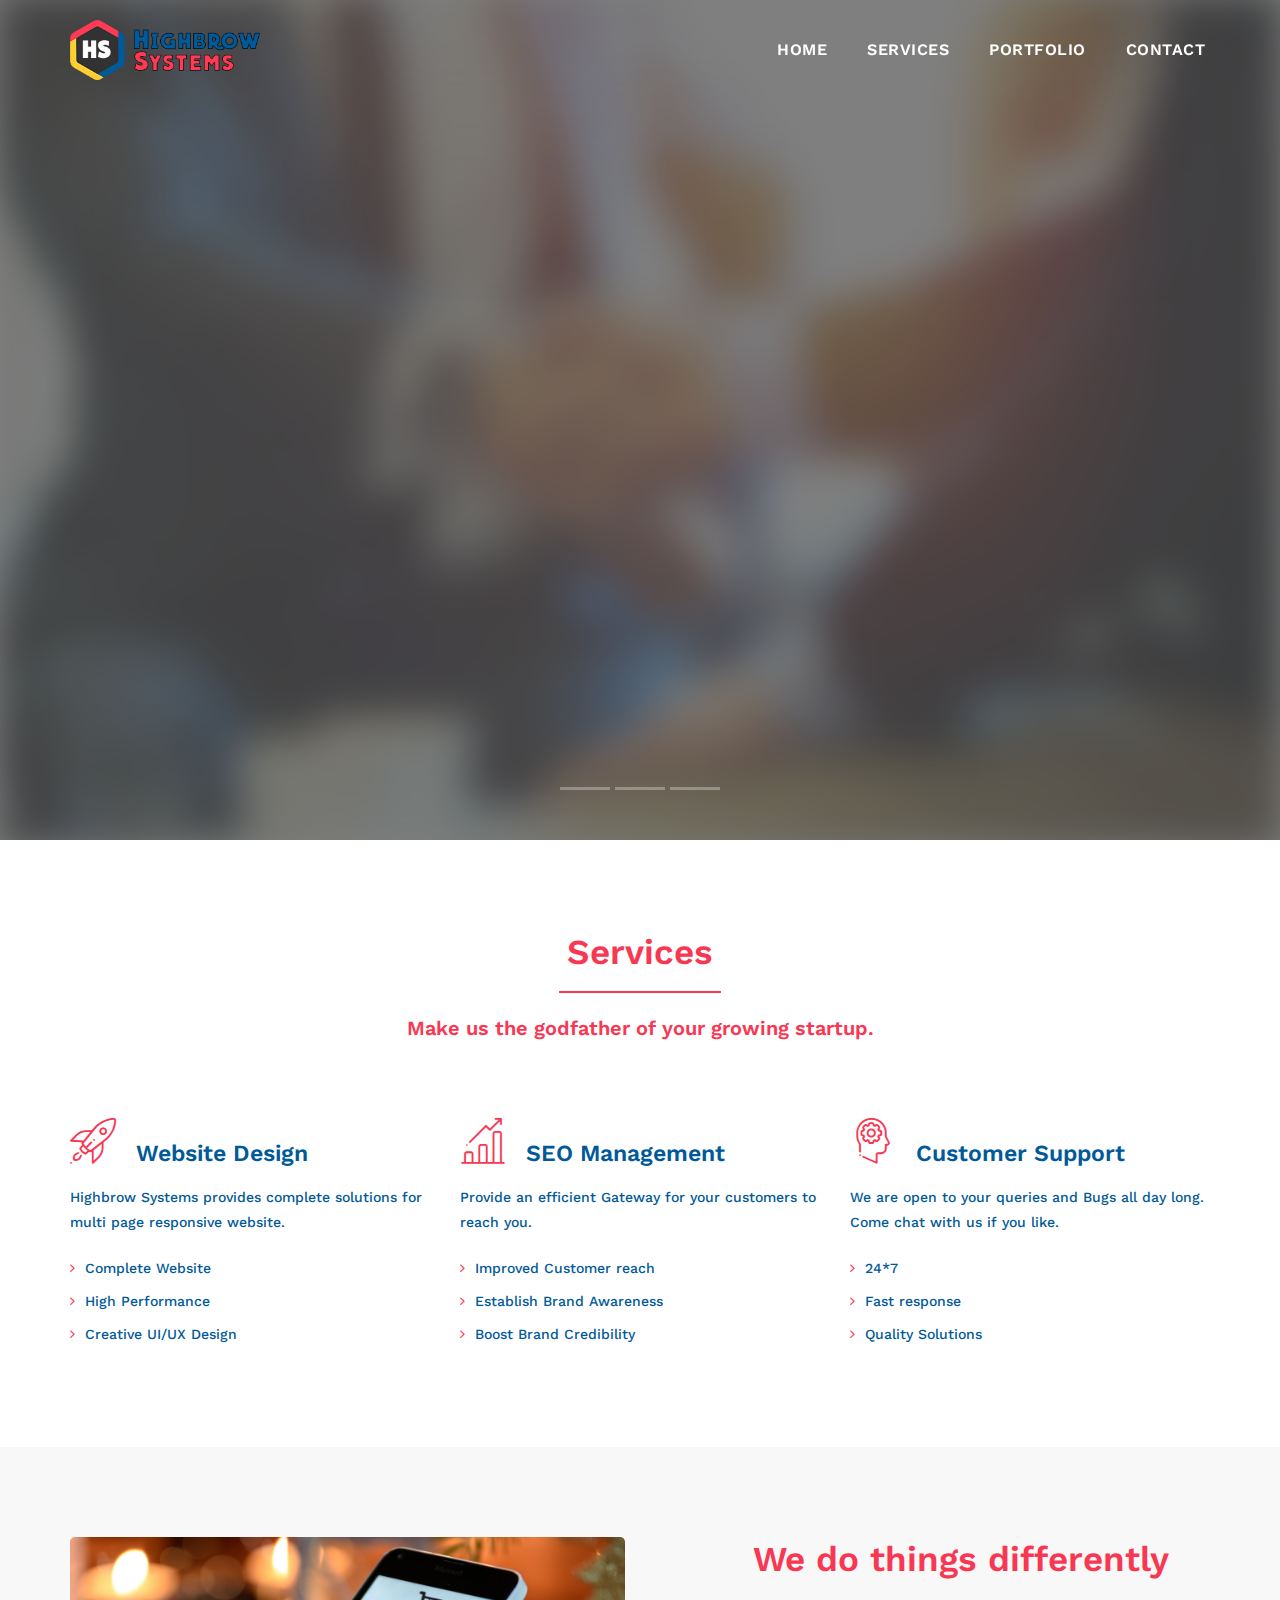
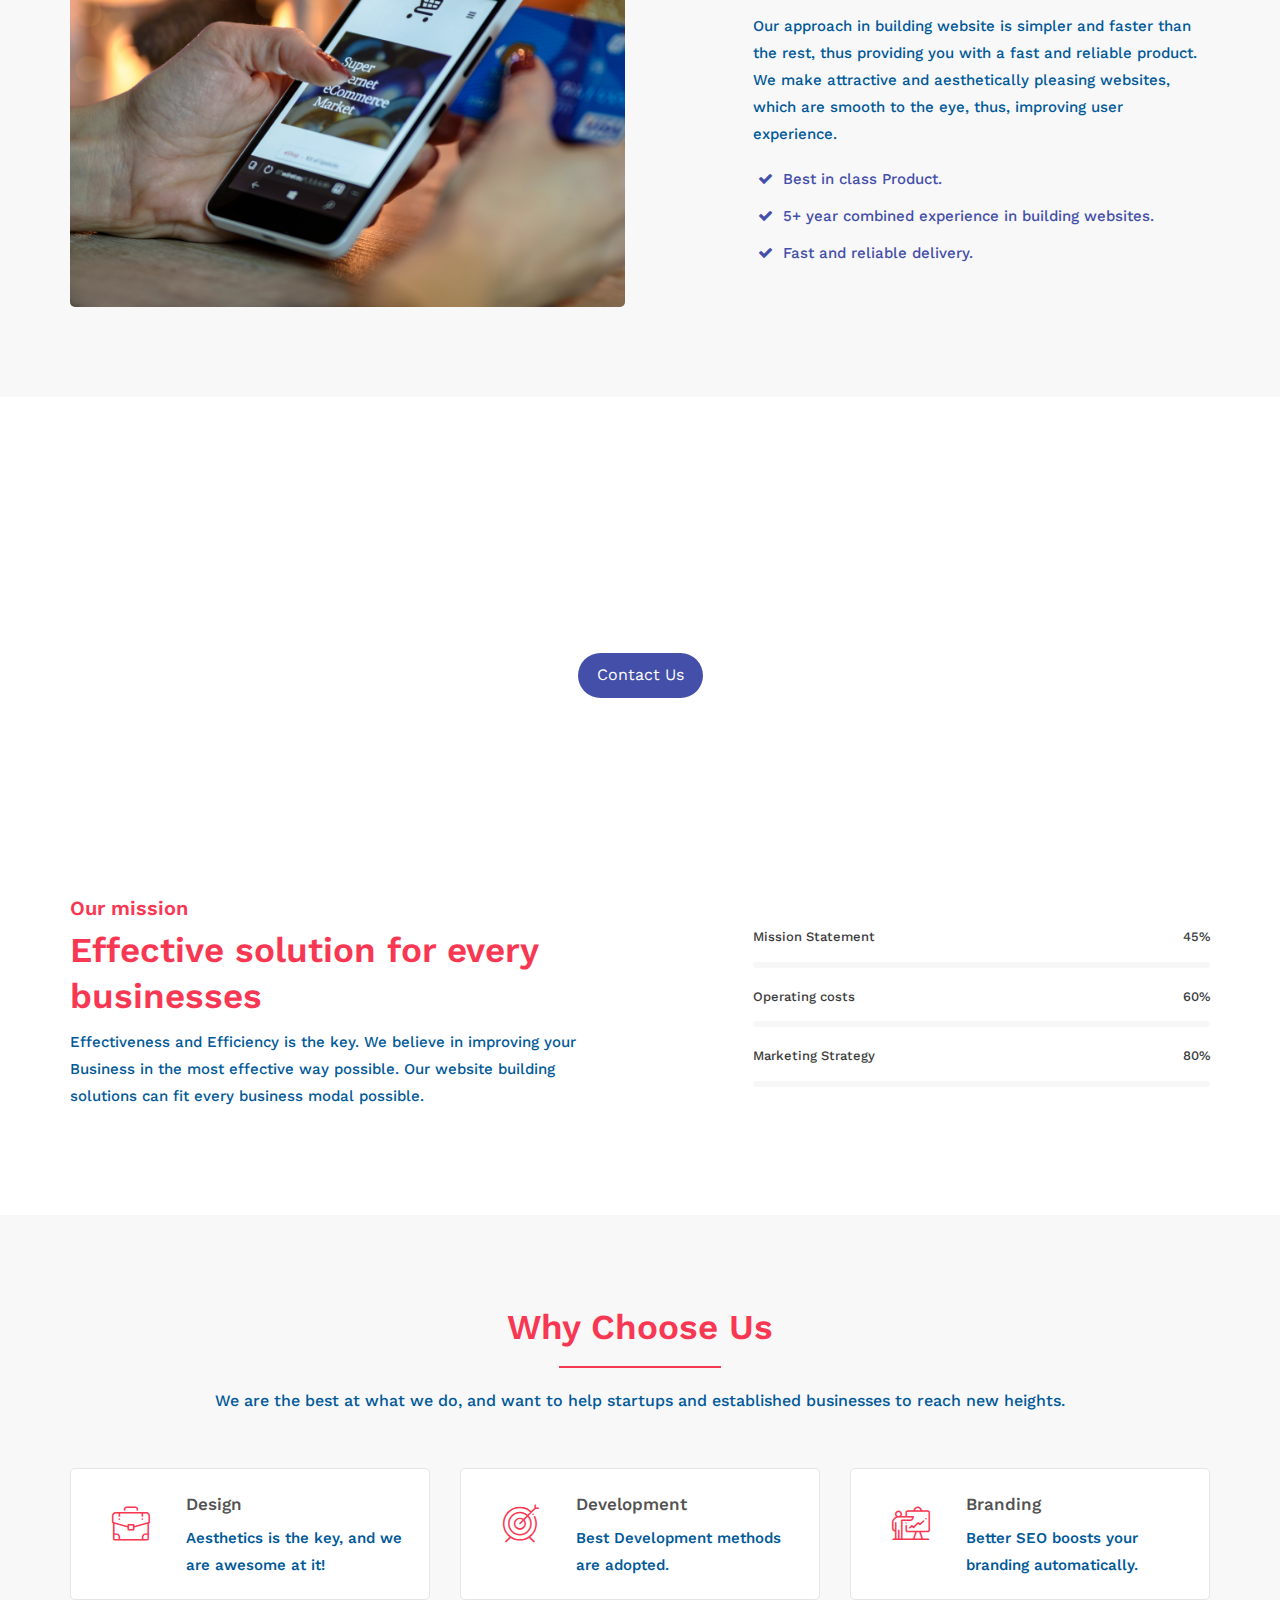
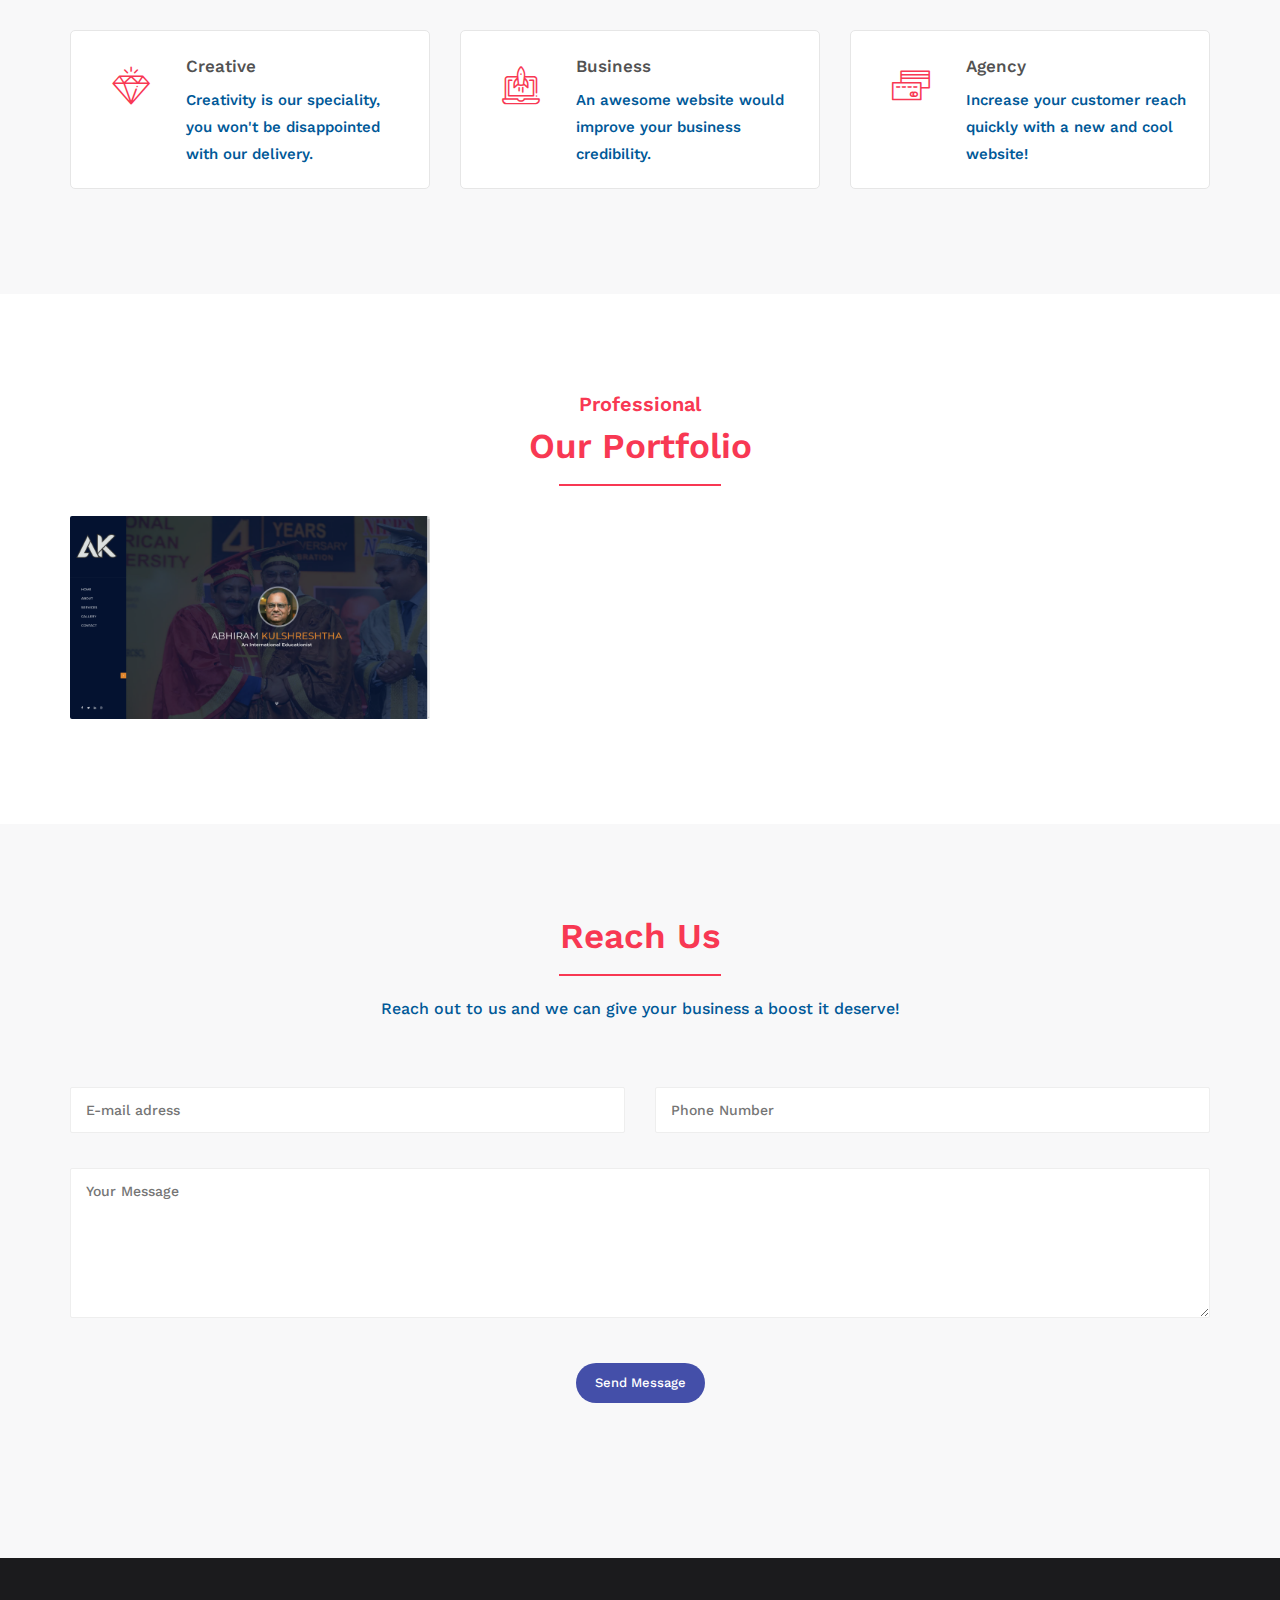
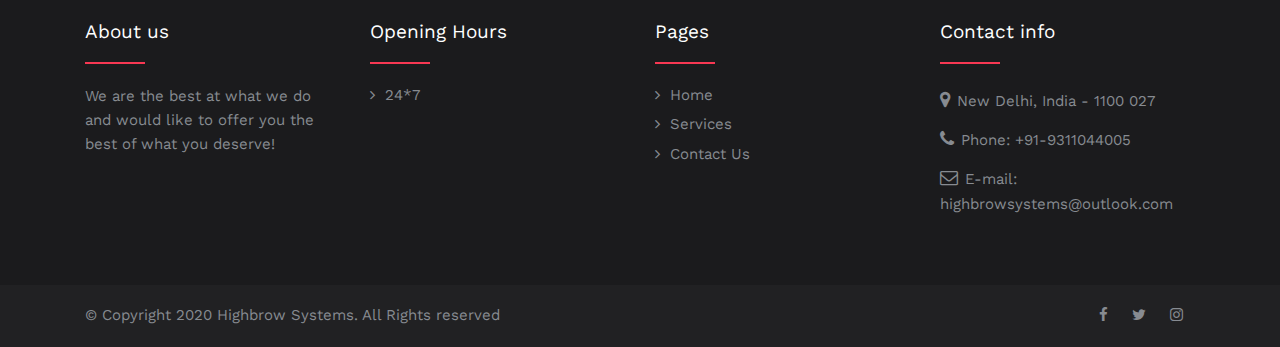
==== commit bb982c63: "Update index.html" ====
--- a/index.html
+++ b/index.html
@@ -516,7 +516,7 @@
             <div class="row">
                 <div class="isotope-grid">
                     <div class="col-md-4 col-sm-6 col-xs-12 isotope-item business marketing">
-                        <a href="#">
+                        <a href="http://abhiramkul.in/" target="_blank">
                             <div class="project-item">
                                 <div class="overlay-container"> <img src="img/content/projects/ak.png" alt="project-1">
                                     <div class="project-item-overlay">
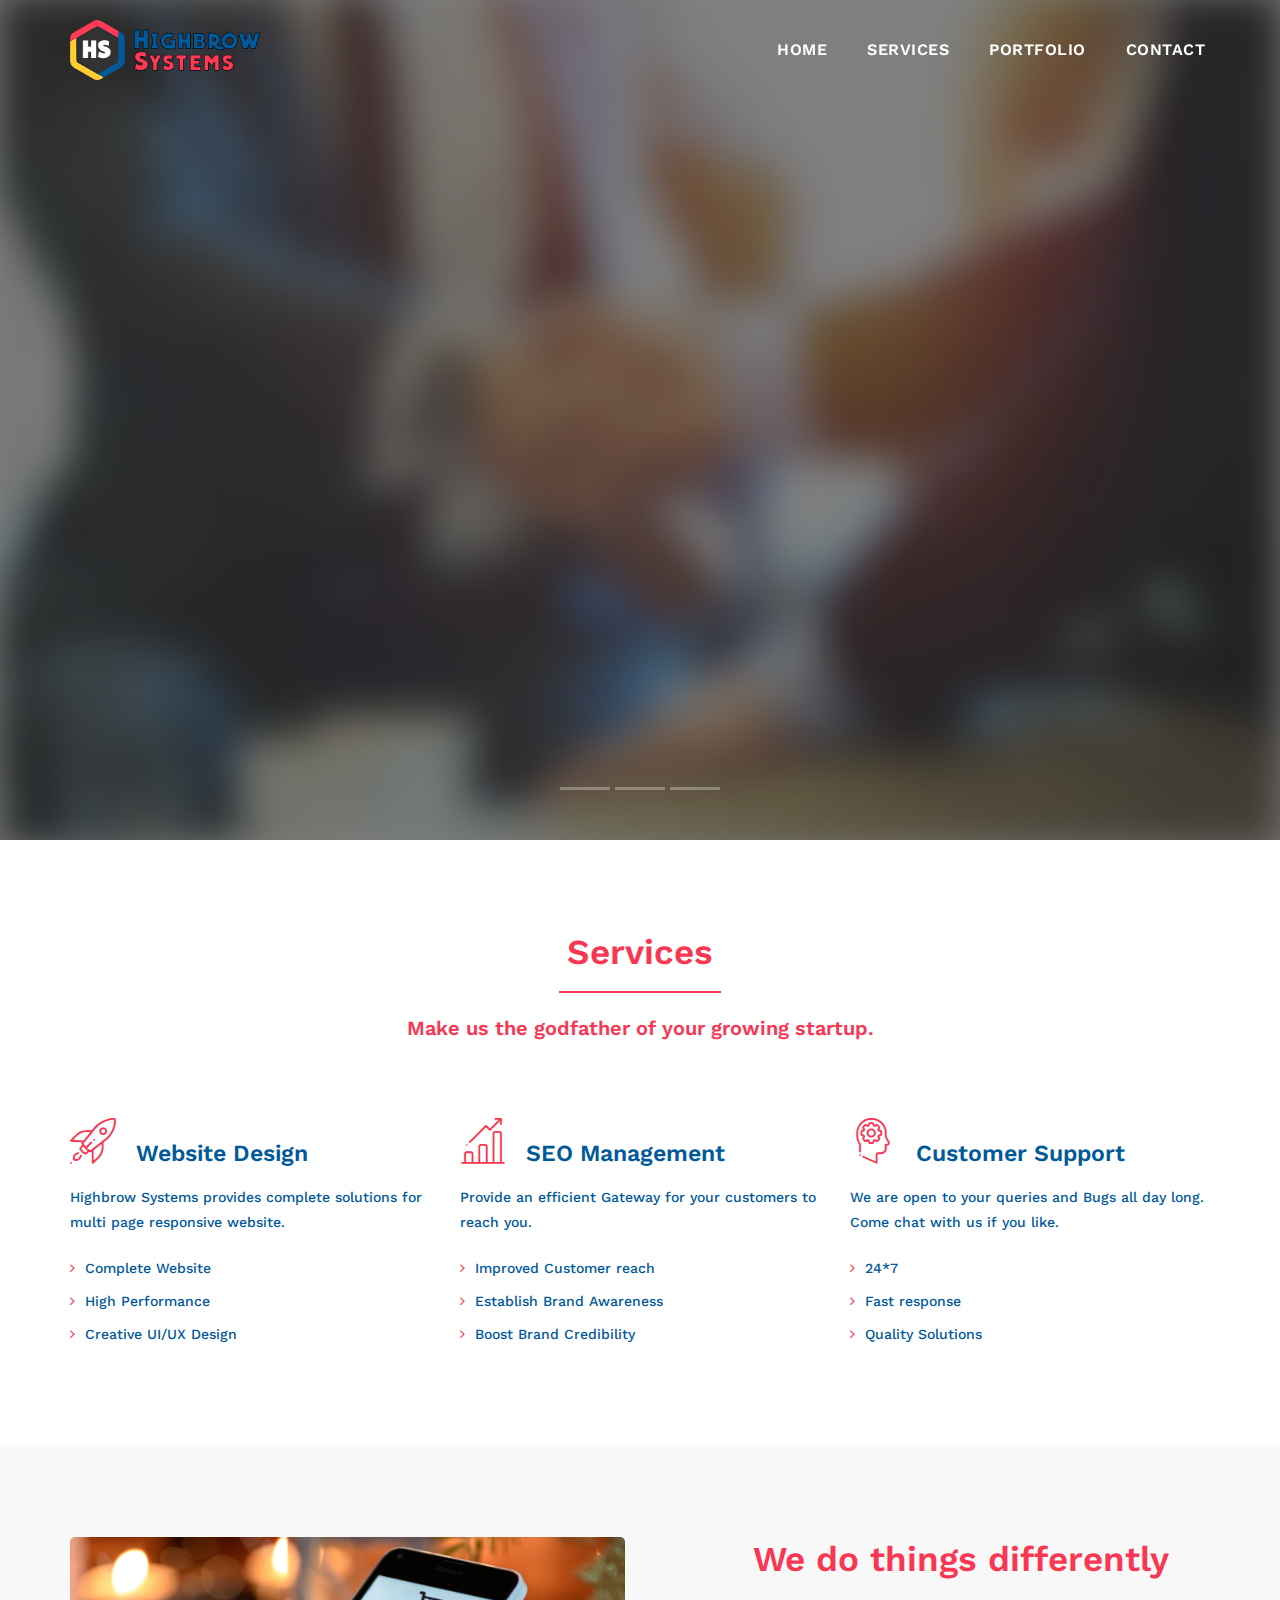
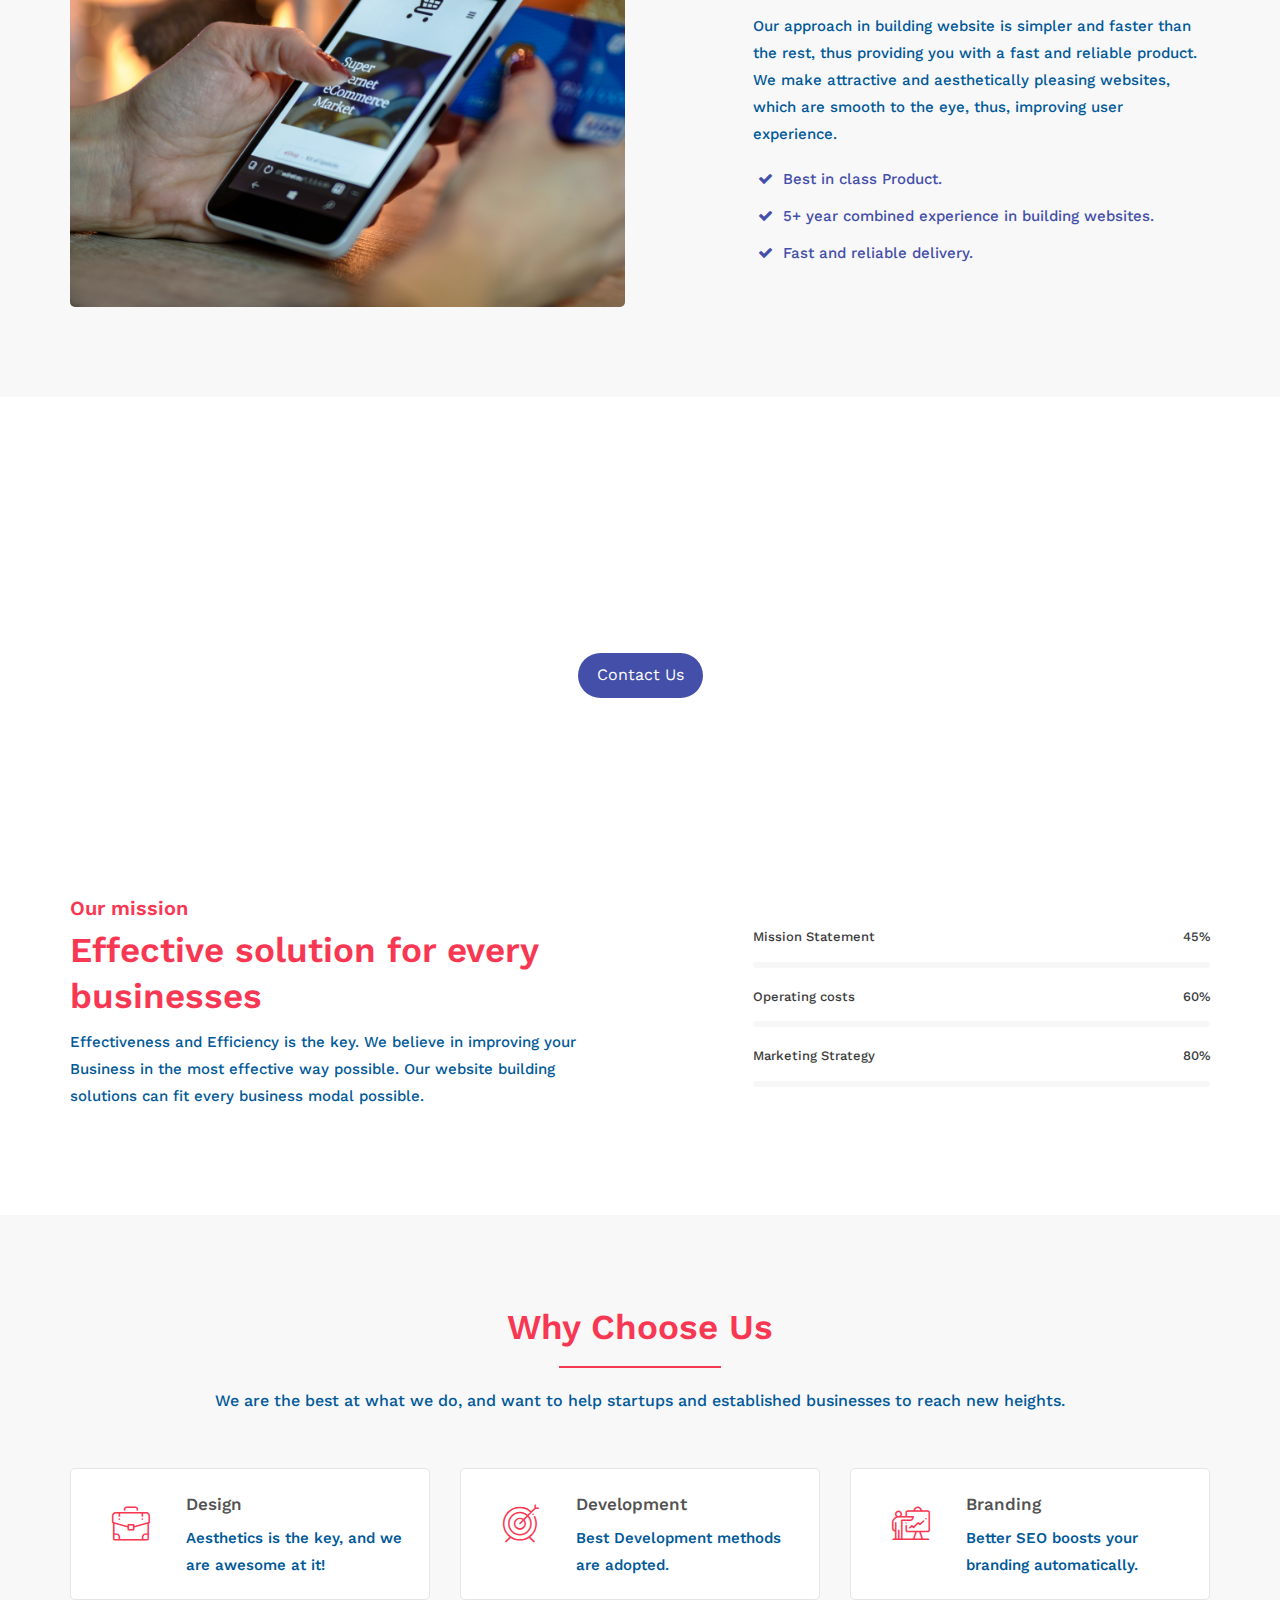
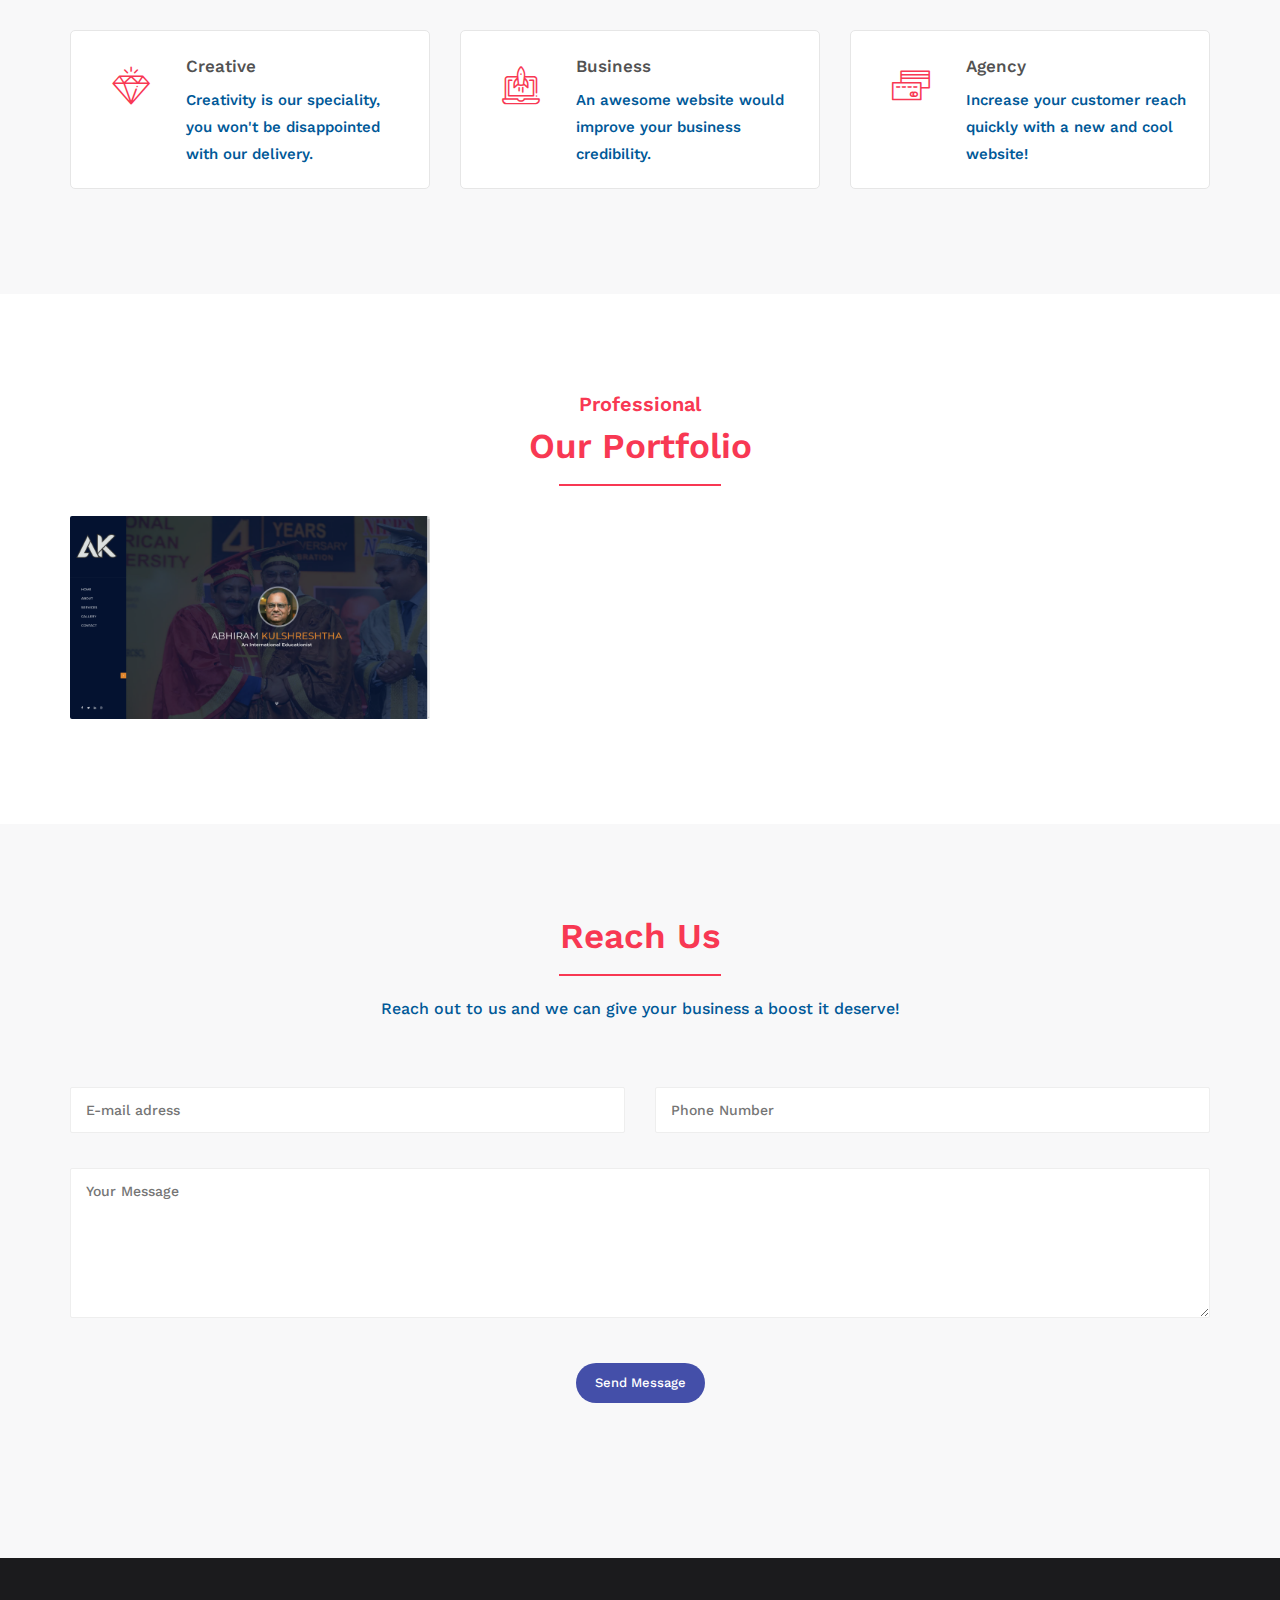
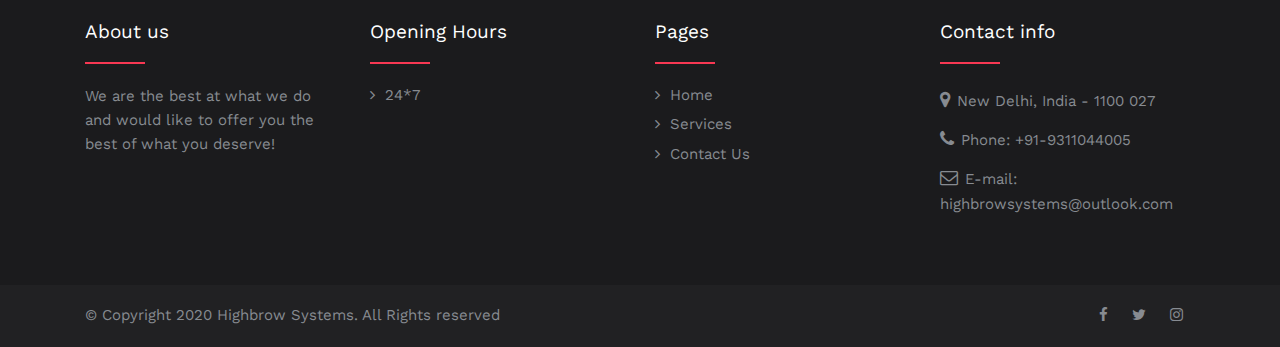
==== commit 3794010d: "d" ====
--- a/index.html
+++ b/index.html
@@ -33,8 +33,8 @@
                     <div class="navbar-header navbar-header-custom"> <button type="button" class="navbar-toggle collapsed menu-icon" data-toggle="collapse" data-target="#bs-example-navbar-collapse-1" aria-expanded="false"> <span
                                 class="icon-bar"></span> <span class="icon-bar"></span> <span class="icon-bar"></span>
                         </button>
-                        <a class="navbar-logo" href="index.html"><img src="img/logos/logo_light.png" class=" logo_light" alt="logo"></a>
-                        <a class="navbar-logo" href="index.html"><img src="img/logos/logo_light.png" class="logo_main" alt="logo"></a>
+                        <a class="navbar-logo" href="index.html"><img src="img/logos/highbrow logo.png" class=" logo_light" alt="logo"></a>
+                        <a class="navbar-logo" href="index.html"><img src="img/logos/highbrow logo.png" class="logo_main" alt="logo"></a>
                     </div>
                     <div class="collapse navbar-collapse" id="bs-example-navbar-collapse-1">
                         <ul class="nav navbar-nav navbar-right navbar-links-custom">
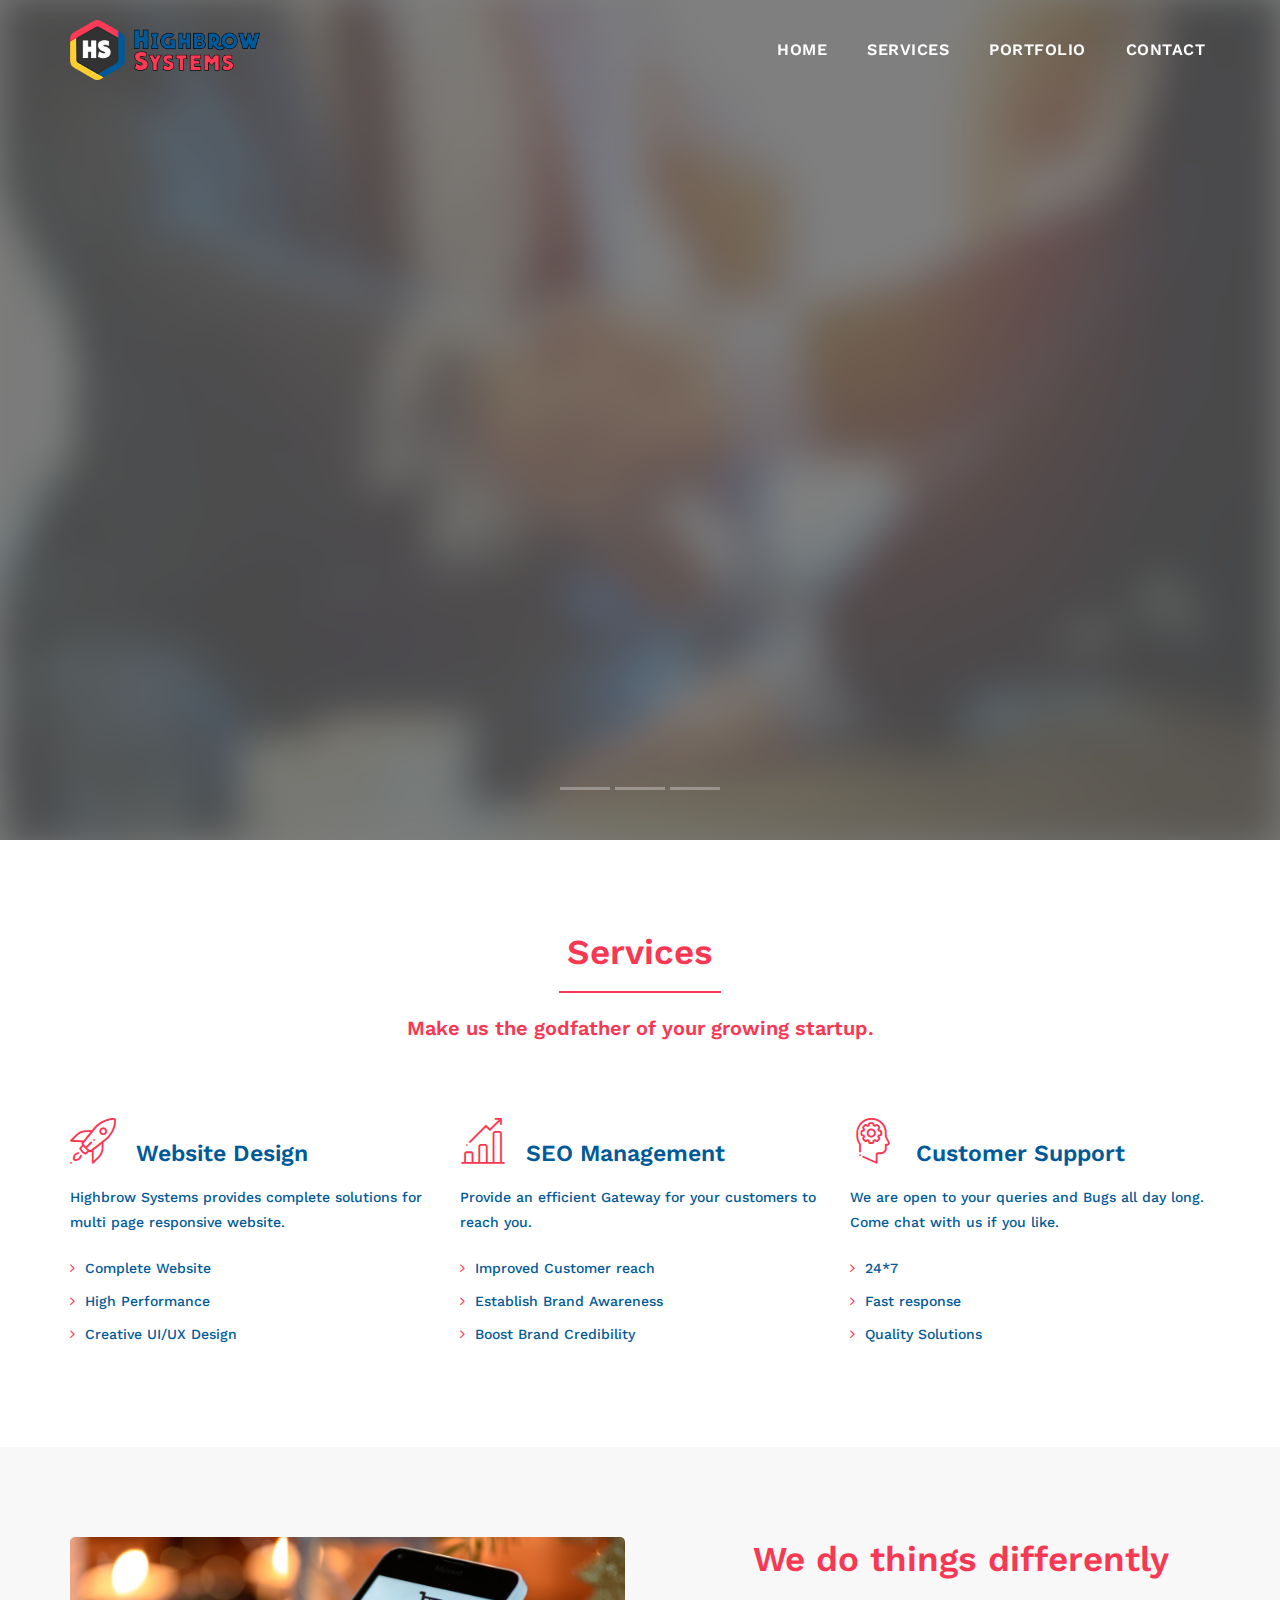
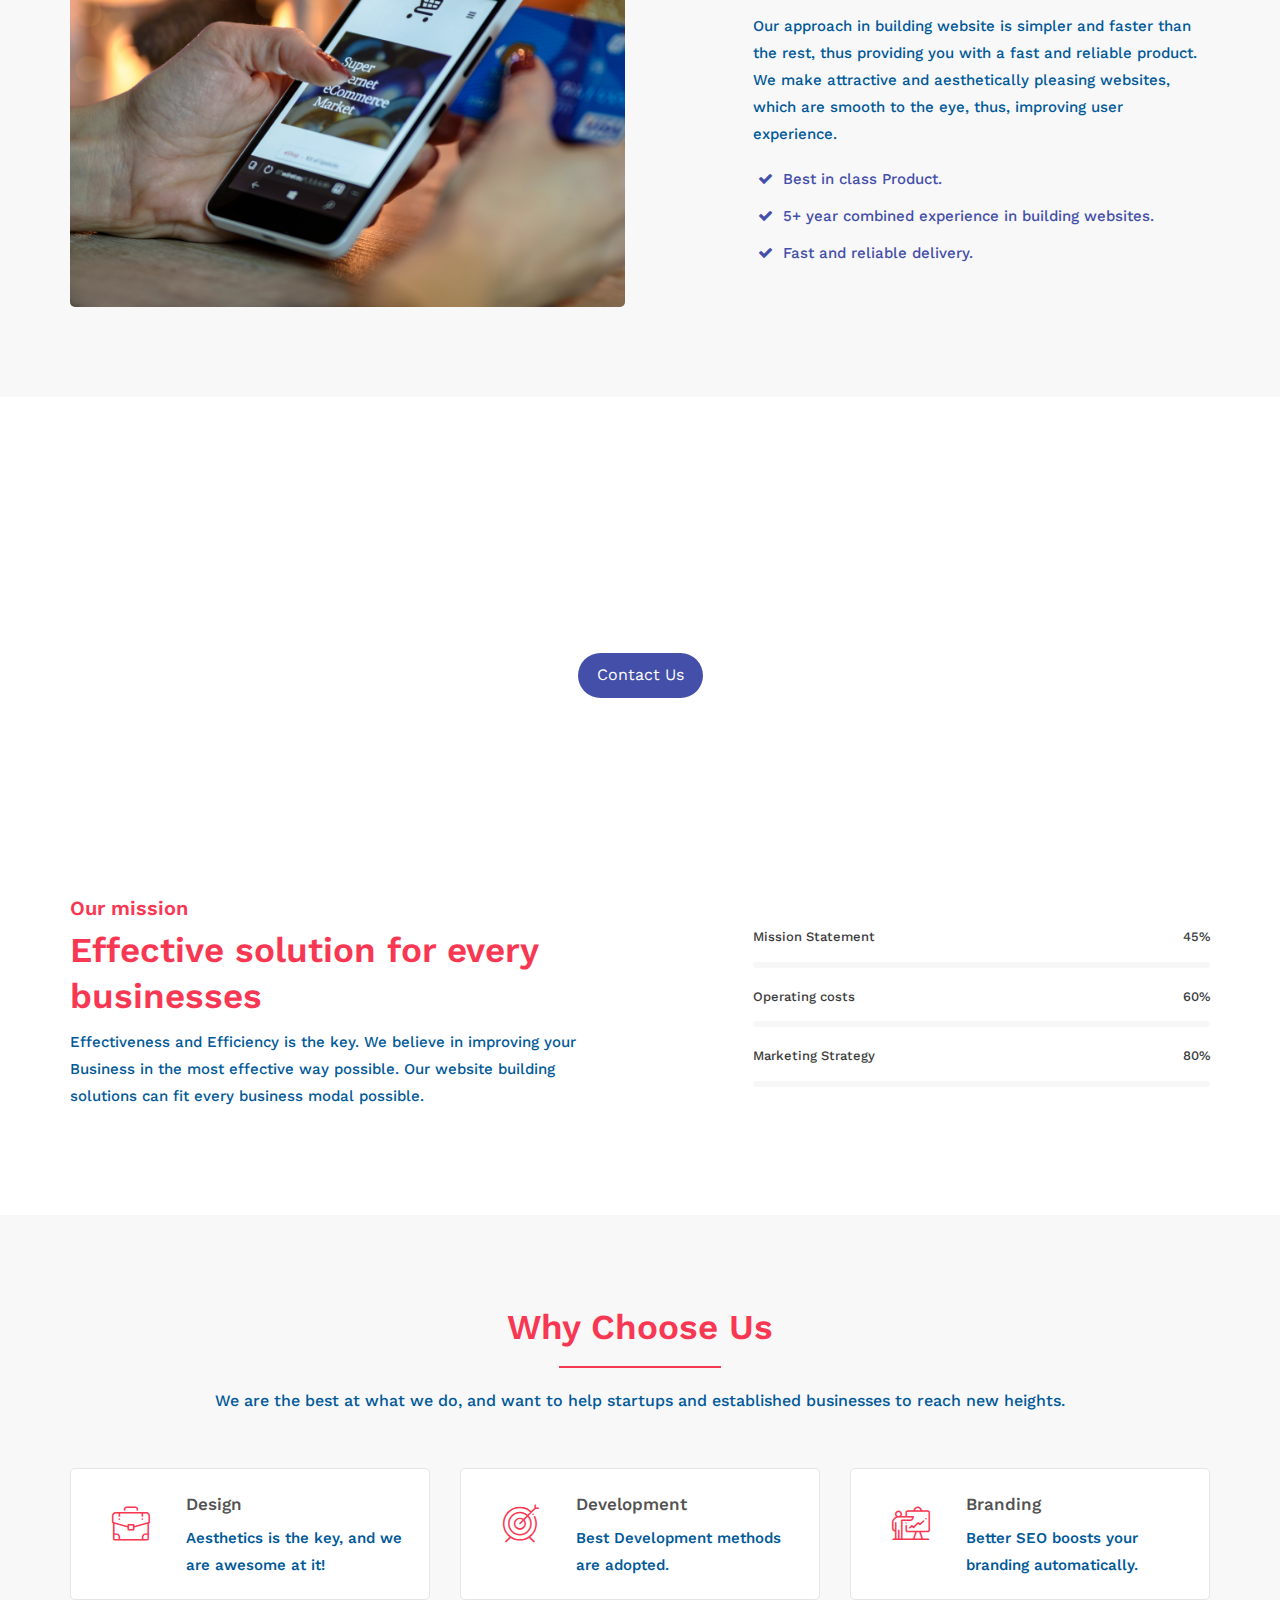
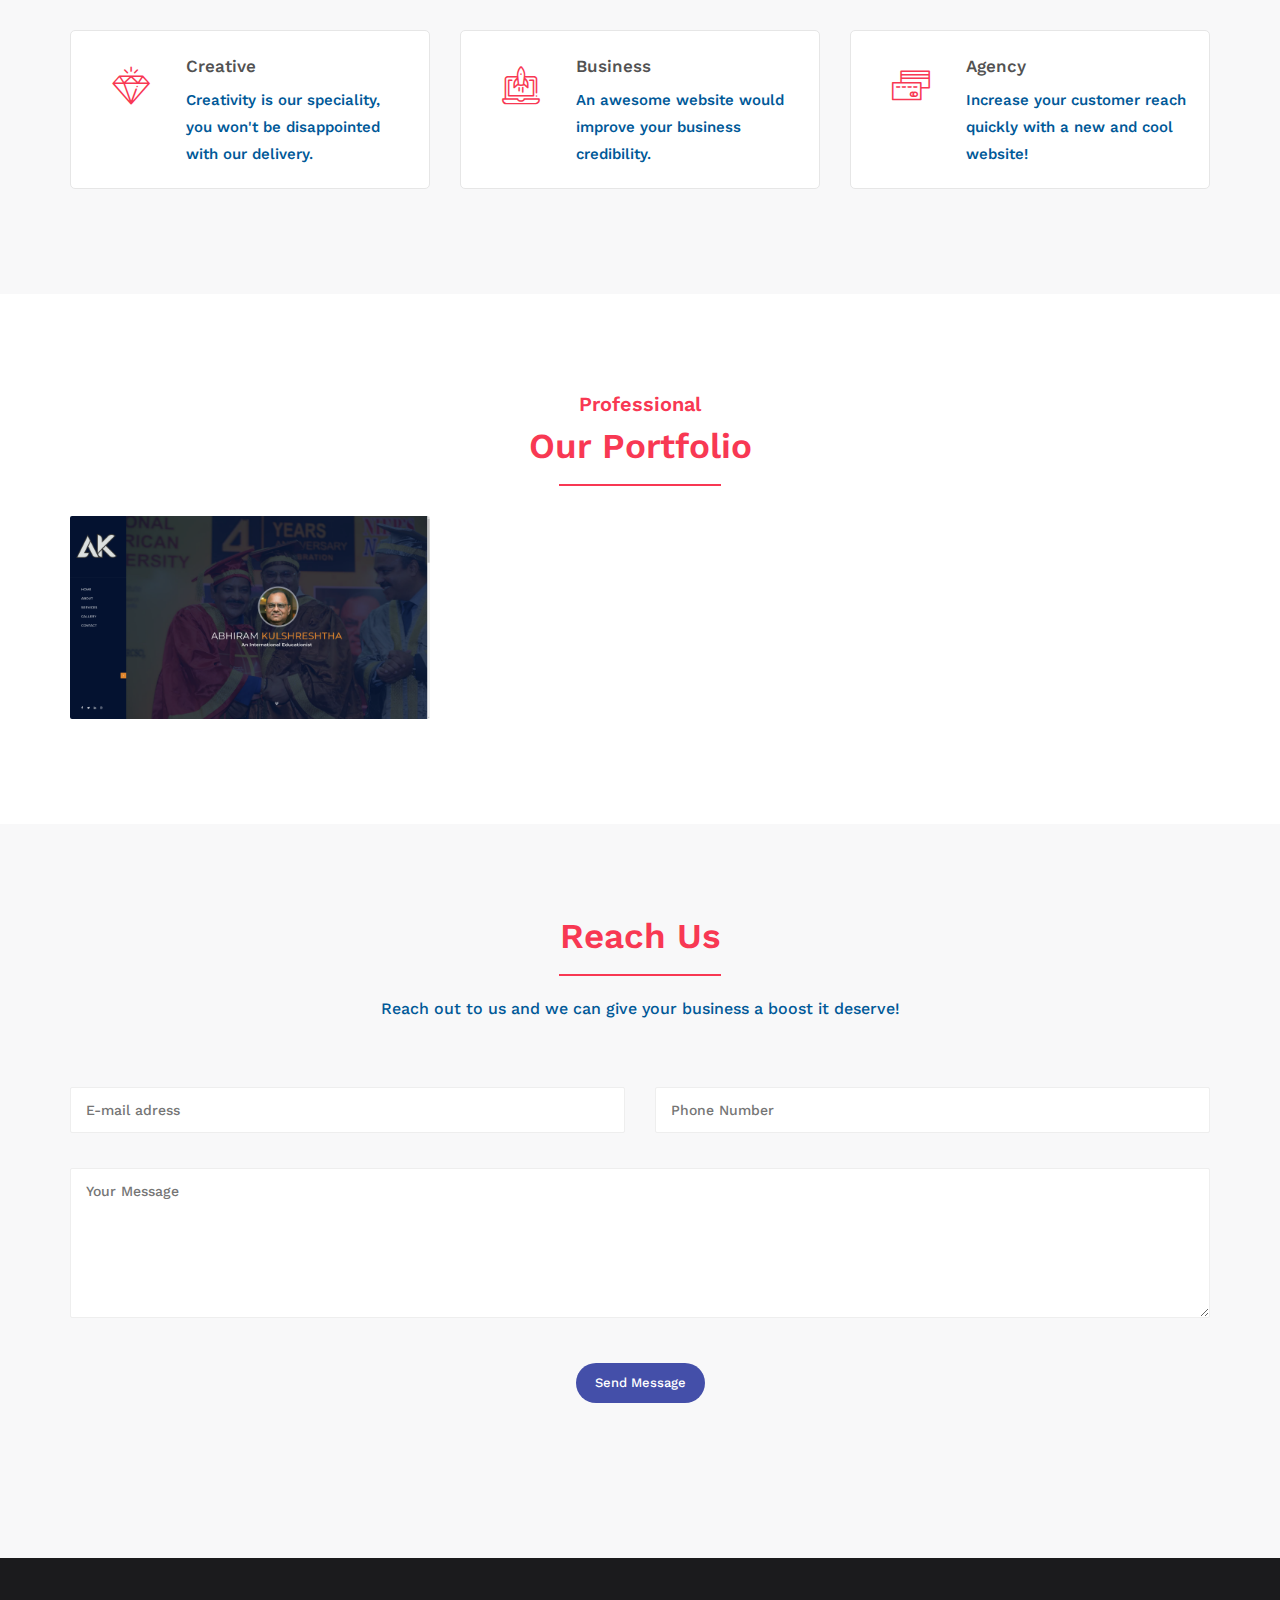
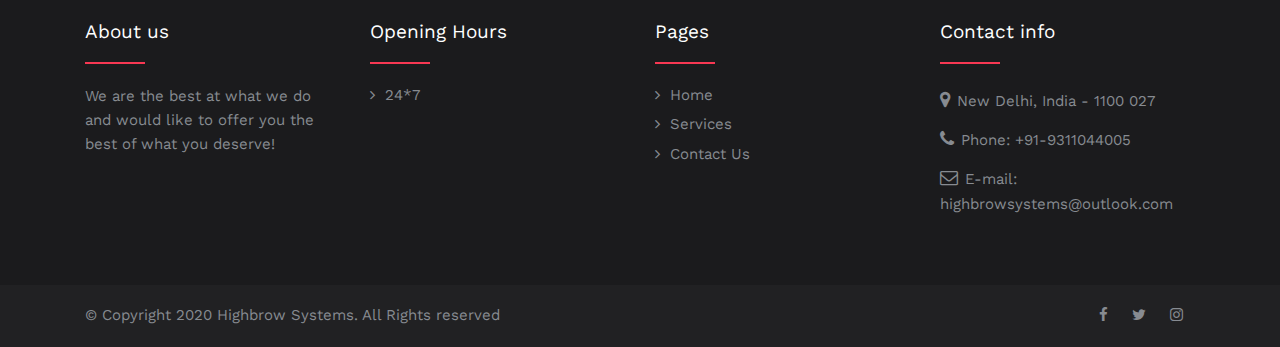
==== commit 6c40ace8: "added the functionality to send mail via contact form" ====
--- a/index.html
+++ b/index.html
@@ -33,8 +33,8 @@
                     <div class="navbar-header navbar-header-custom"> <button type="button" class="navbar-toggle collapsed menu-icon" data-toggle="collapse" data-target="#bs-example-navbar-collapse-1" aria-expanded="false"> <span
                                 class="icon-bar"></span> <span class="icon-bar"></span> <span class="icon-bar"></span>
                         </button>
-                        <a class="navbar-logo" href="index.html"><img src="img/logos/highbrow logo.png" class=" logo_light" alt="logo"></a>
-                        <a class="navbar-logo" href="index.html"><img src="img/logos/highbrow logo.png" class="logo_main" alt="logo"></a>
+                        <a class="navbar-logo" href="index.html"><img src="img/logos/logo_light.png" class=" logo_light" alt="logo"></a>
+                        <a class="navbar-logo" href="index.html"><img src="img/logos/logo_light.png" class="logo_main" alt="logo"></a>
                     </div>
                     <div class="collapse navbar-collapse" id="bs-example-navbar-collapse-1">
                         <ul class="nav navbar-nav navbar-right navbar-links-custom">
@@ -554,18 +554,19 @@
                 <p>Reach out to us and we can give your business a boost it deserve!</p>
             </div>
             <div>
-                <form class=contact-form method=post>
+                <form id = "gform" method = "POST" class=contact-form action="https://script.google.com/macros/s/AKfycbxOW_u7D5PhVlvXryfkRjJ0_P5JrK0B4VazBxAPaw/exec">
                     <div class=row>
-                        <div class="col-xs-12 col-sm-6 col-md-6"><input name=email placeholder="E-mail adress" type=email>
-                        </div>
-                        <div class="col-xs-12 col-sm-6 col-md-6"><input name=phone placeholder="Phone Number"></div>
-                        <div class=col-xs-12><textarea name=message placeholder="Your Message"></textarea></div>
-                        <div class=center-holder><button class="button-xs dark-button mb-15 mt-20" type=submit>Send
+                        <div class="col-xs-12 col-sm-6 col-md-6"><input name=email id = "email" placeholder="E-mail adress" type=email>
+                        </div>
+                        <div class="col-xs-12 col-sm-6 col-md-6"><input id = "number" name=phone placeholder="Phone Number"></div>
+                        <div class=col-xs-12><textarea name=message id = "message" placeholder="Your Message"></textarea></div>
+                        <div class=center-holder><button class="button-xs dark-button mb-15 mt-20" type=submit id="buttona">Send
                             Message</button></div>
                     </div>
                 </form>
             </div>
         </div>
+
     </div>
     <footer id="footer">
         <div class="container">
@@ -584,7 +585,6 @@
                 <h2>Pages</h2>
                 <ul>
                     <li><a href="index.html">Home</a></li>
-
                     <li><a href="#services">Services</a></li>
                     <li><a href="#contact">Contact Us</a></li>
                 </ul>
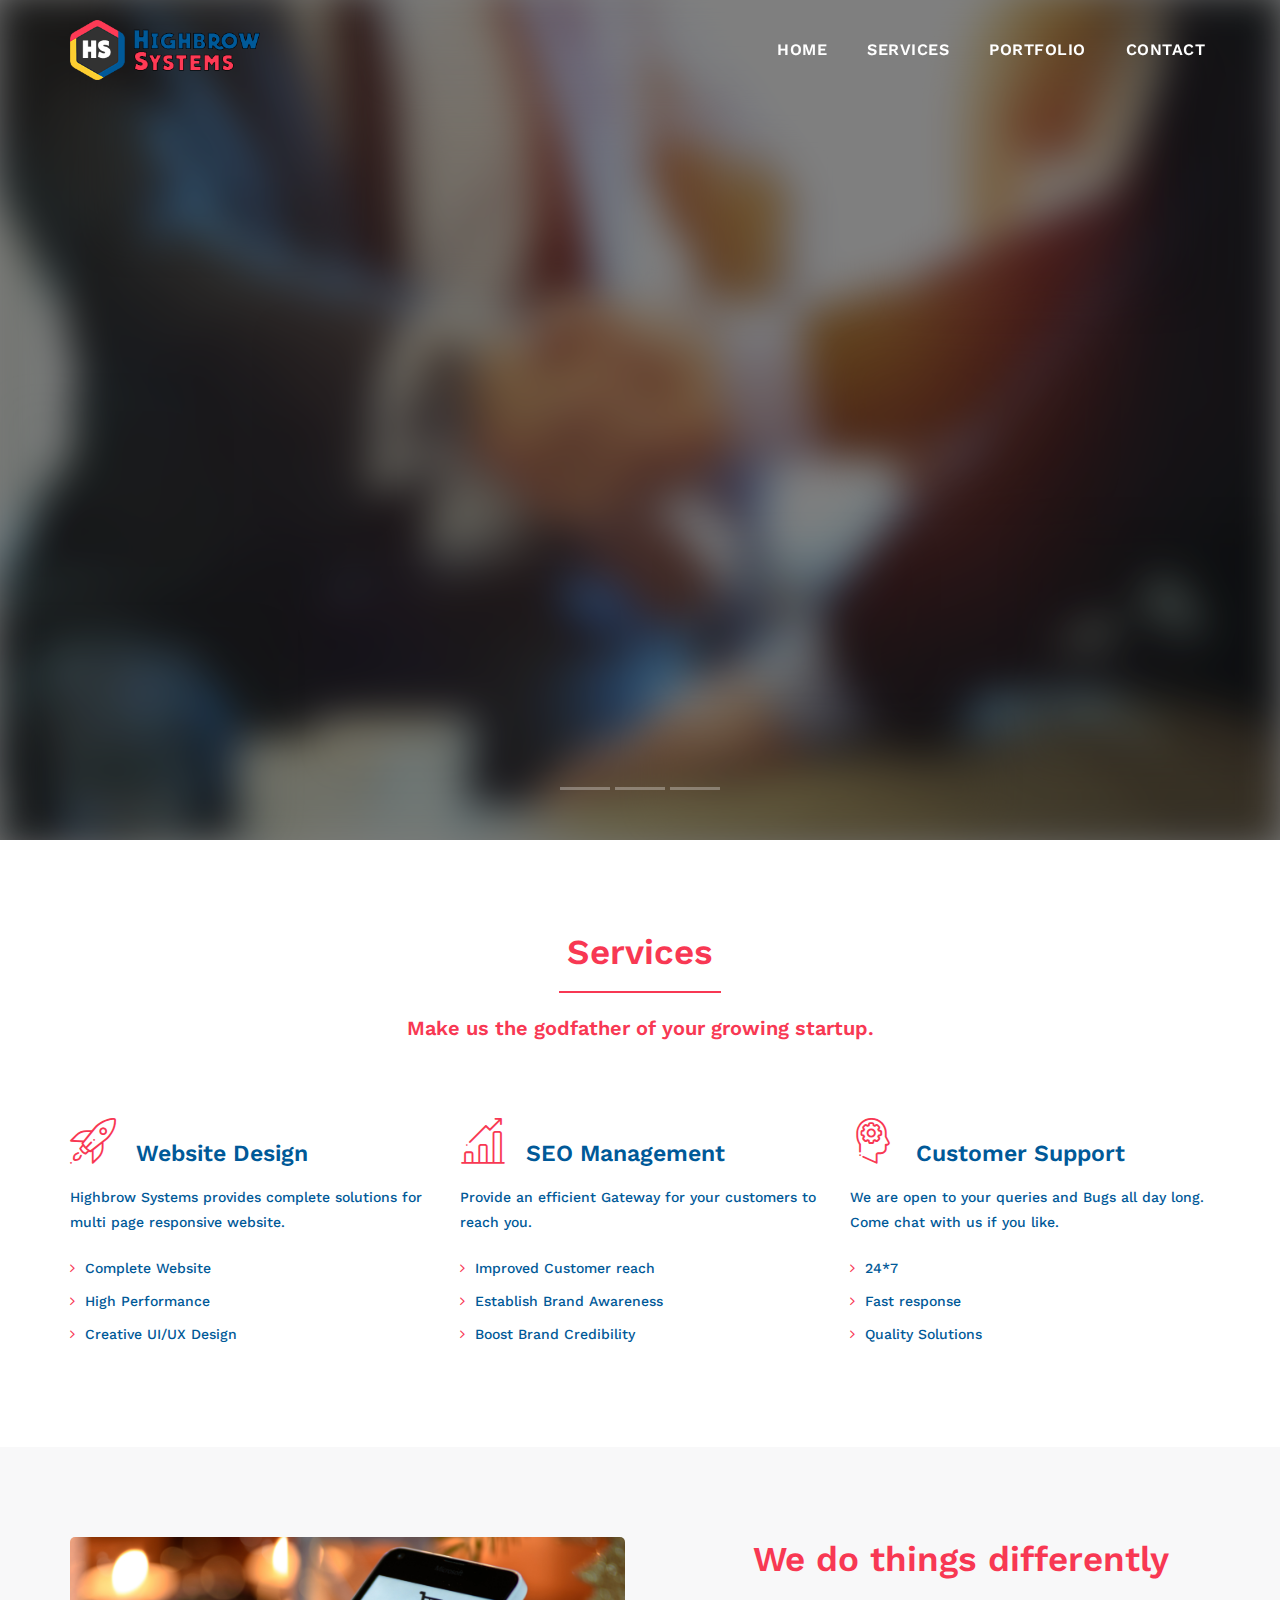
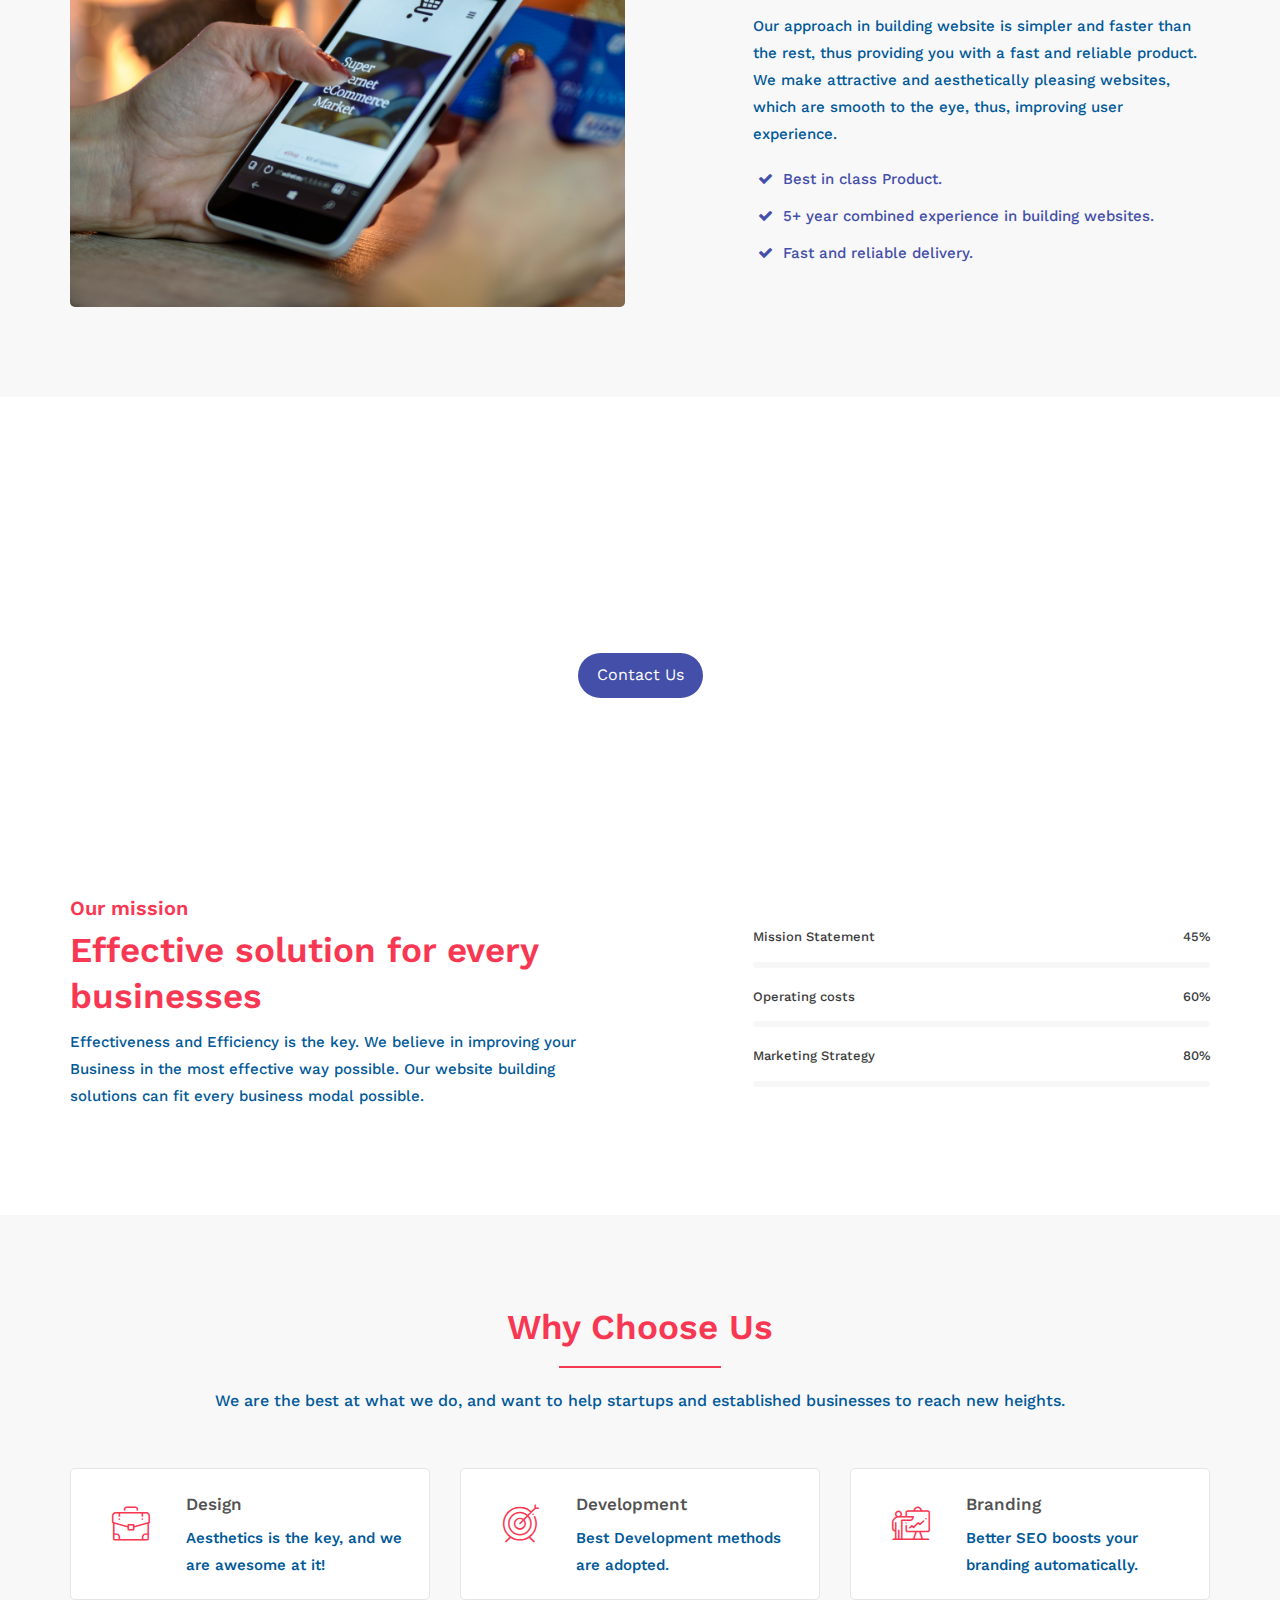
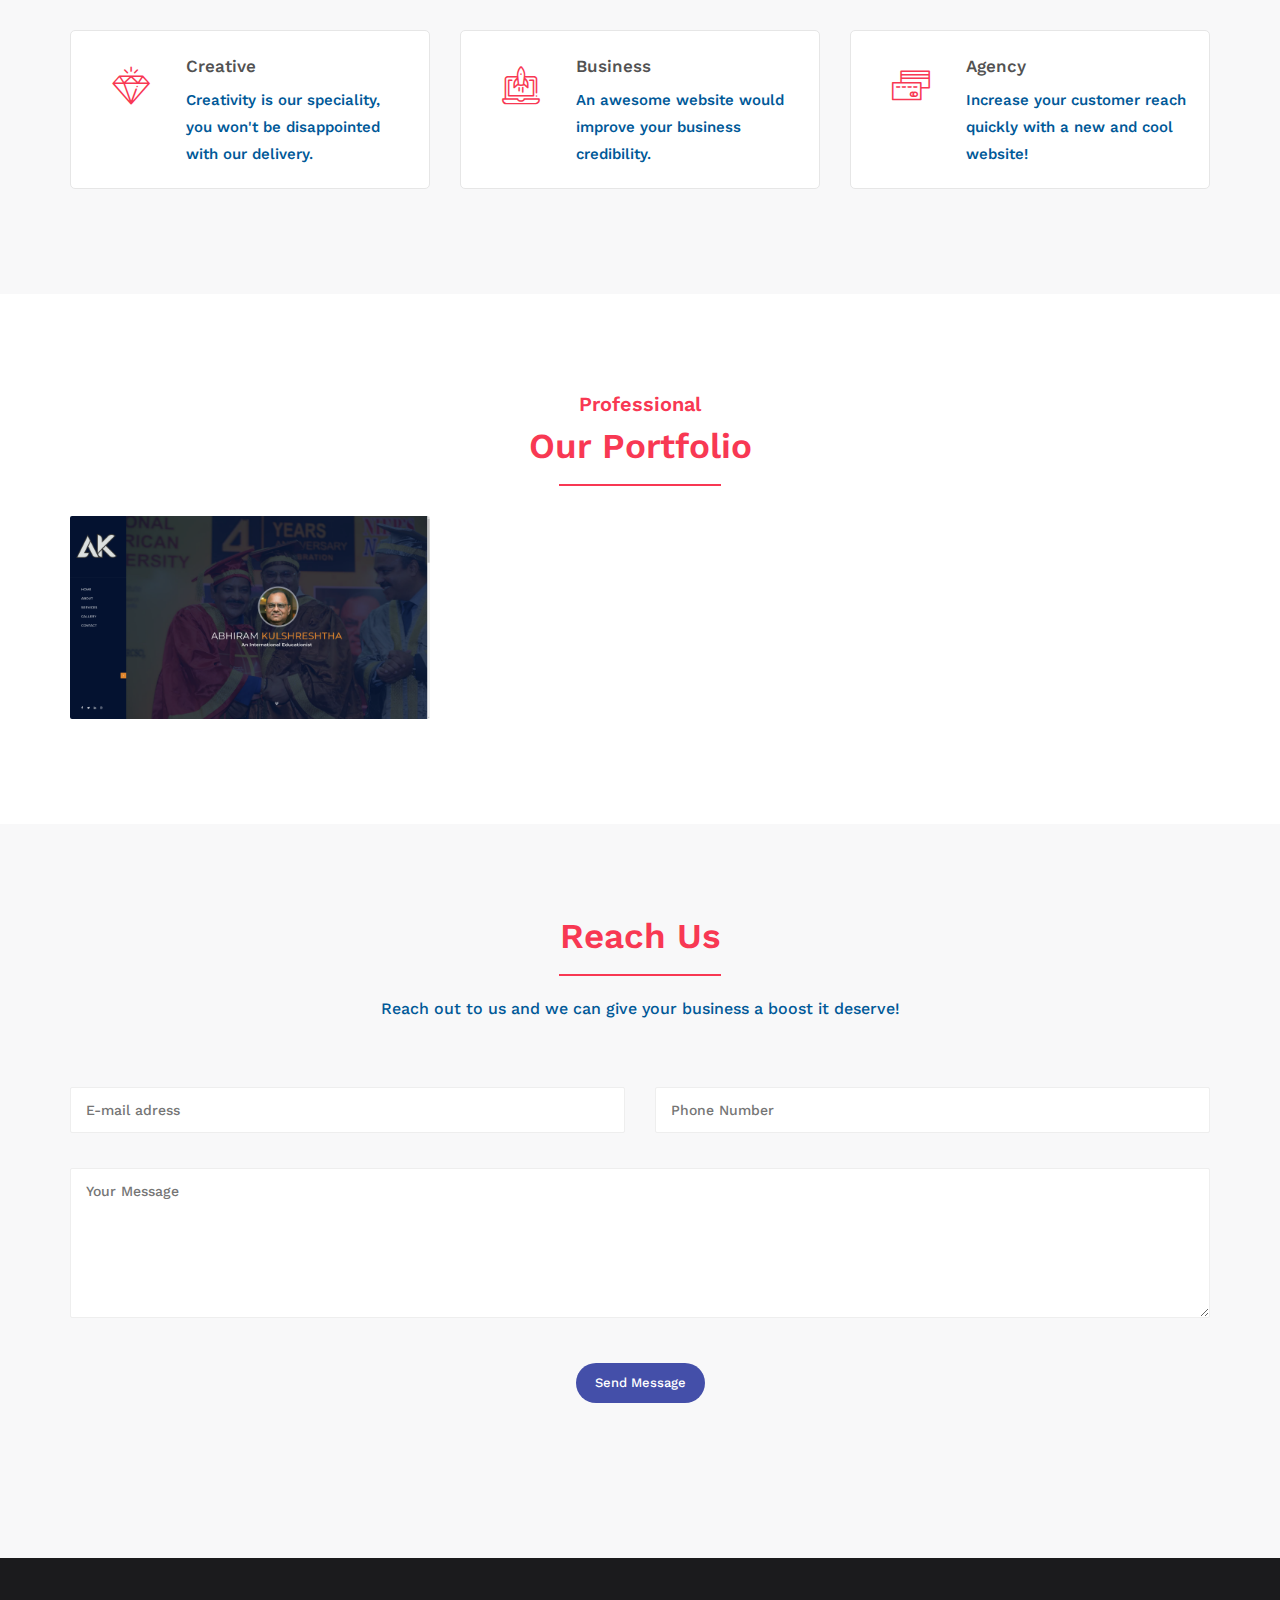
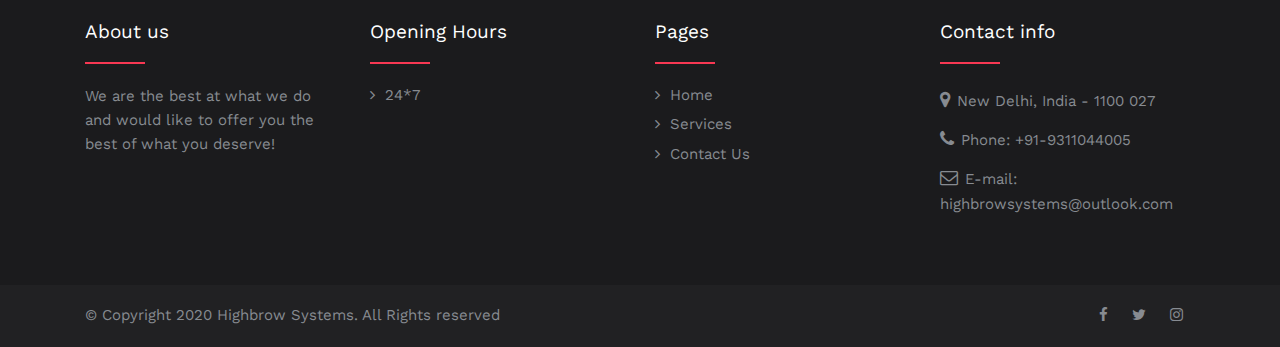
==== commit b6a7b696: "Merge branch 'master' of https://github.com/IsomerX/highbrow" ====
--- a/index.html
+++ b/index.html
@@ -33,8 +33,8 @@
                     <div class="navbar-header navbar-header-custom"> <button type="button" class="navbar-toggle collapsed menu-icon" data-toggle="collapse" data-target="#bs-example-navbar-collapse-1" aria-expanded="false"> <span
                                 class="icon-bar"></span> <span class="icon-bar"></span> <span class="icon-bar"></span>
                         </button>
-                        <a class="navbar-logo" href="index.html"><img src="img/logos/logo_light.png" class=" logo_light" alt="logo"></a>
-                        <a class="navbar-logo" href="index.html"><img src="img/logos/logo_light.png" class="logo_main" alt="logo"></a>
+                        <a class="navbar-logo" href="index.html"><img src="img/logos/highbrow logo.png" class=" logo_light" alt="logo"></a>
+                        <a class="navbar-logo" href="index.html"><img src="img/logos/highbrow logo.png" class="logo_main" alt="logo"></a>
                     </div>
                     <div class="collapse navbar-collapse" id="bs-example-navbar-collapse-1">
                         <ul class="nav navbar-nav navbar-right navbar-links-custom">
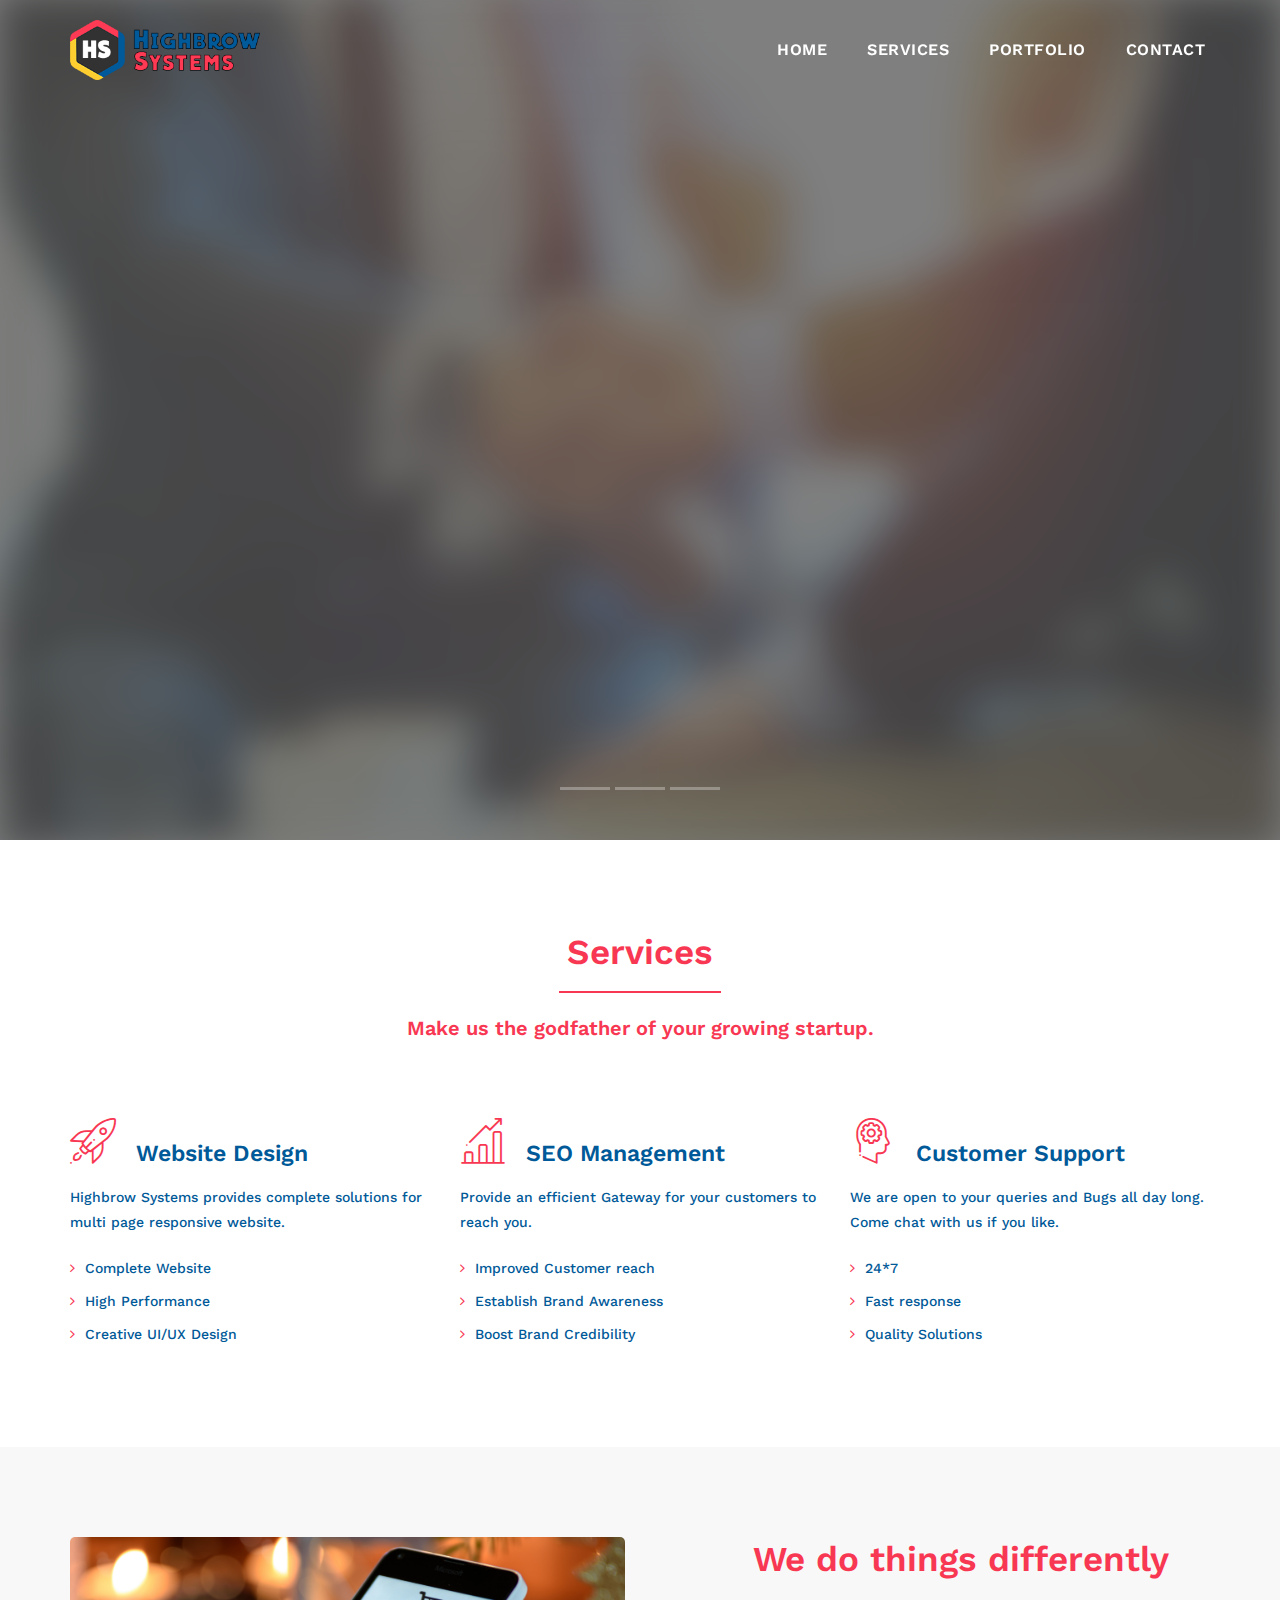
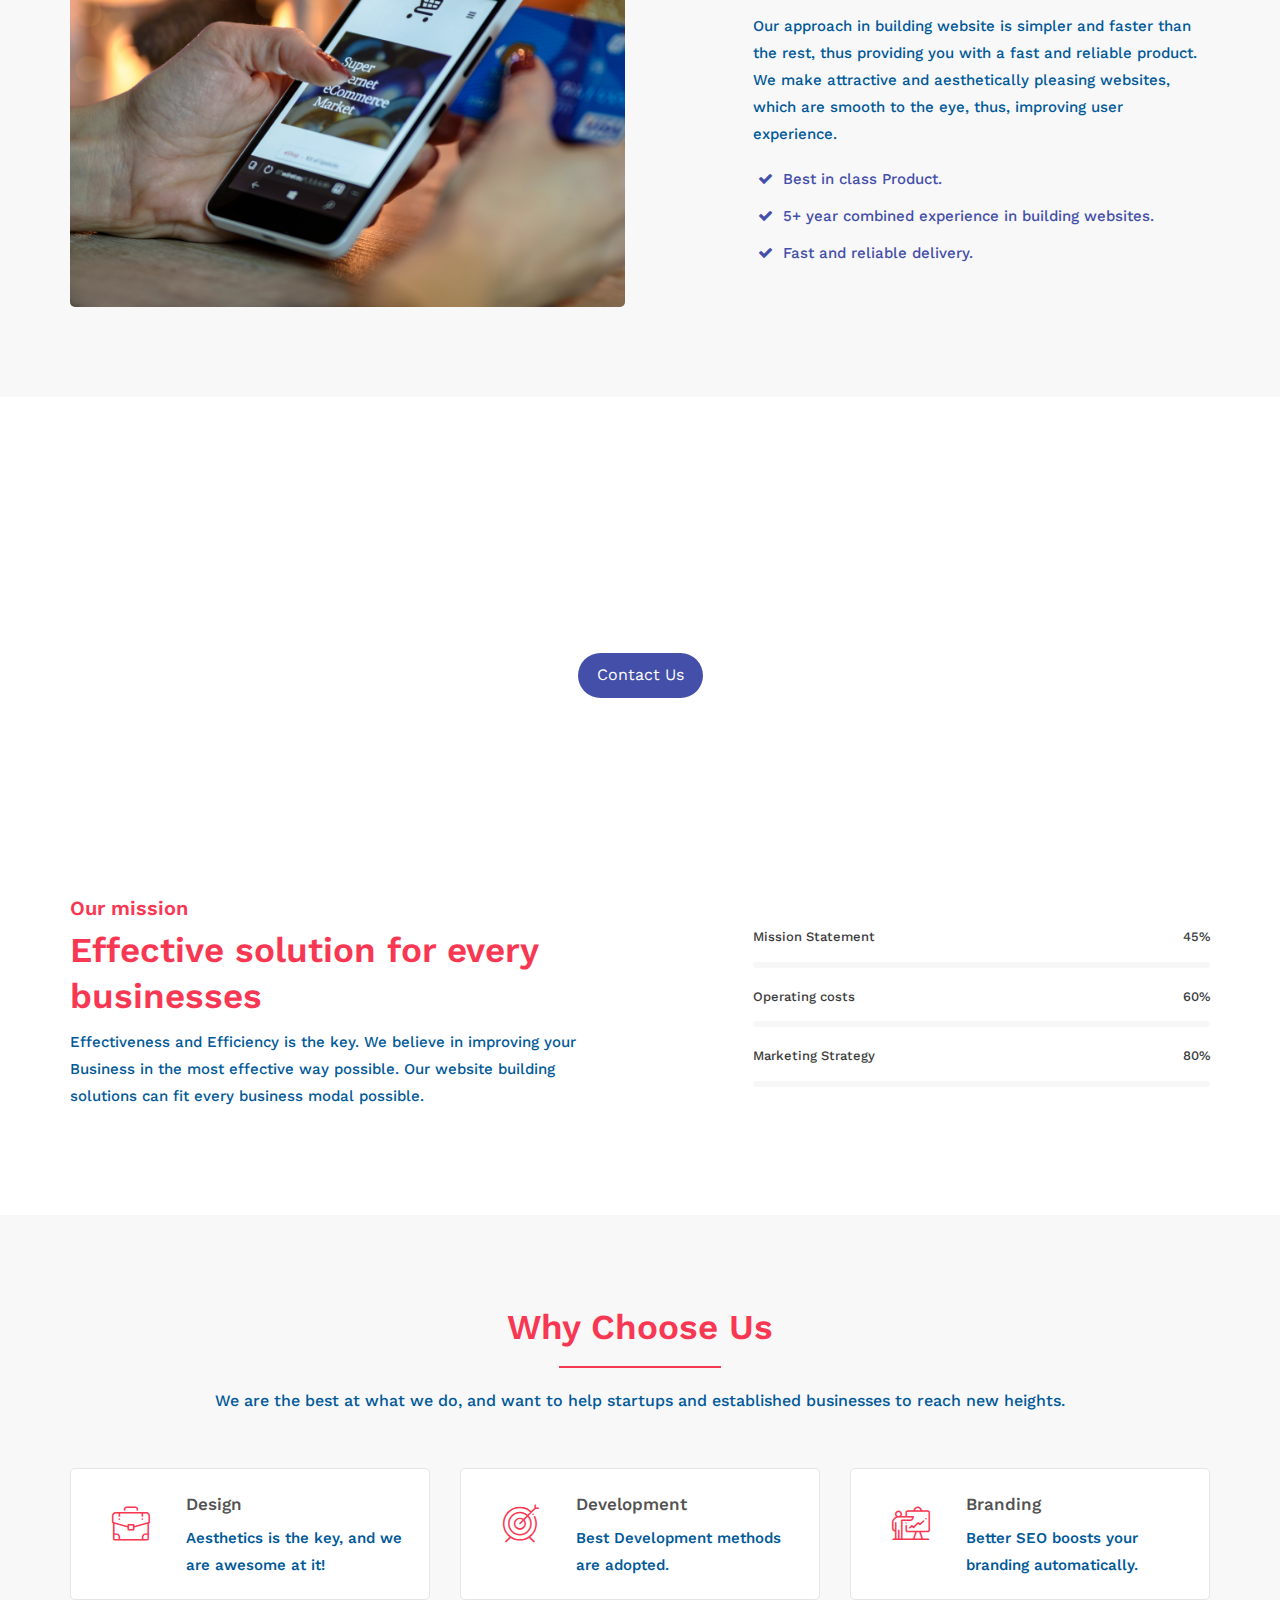
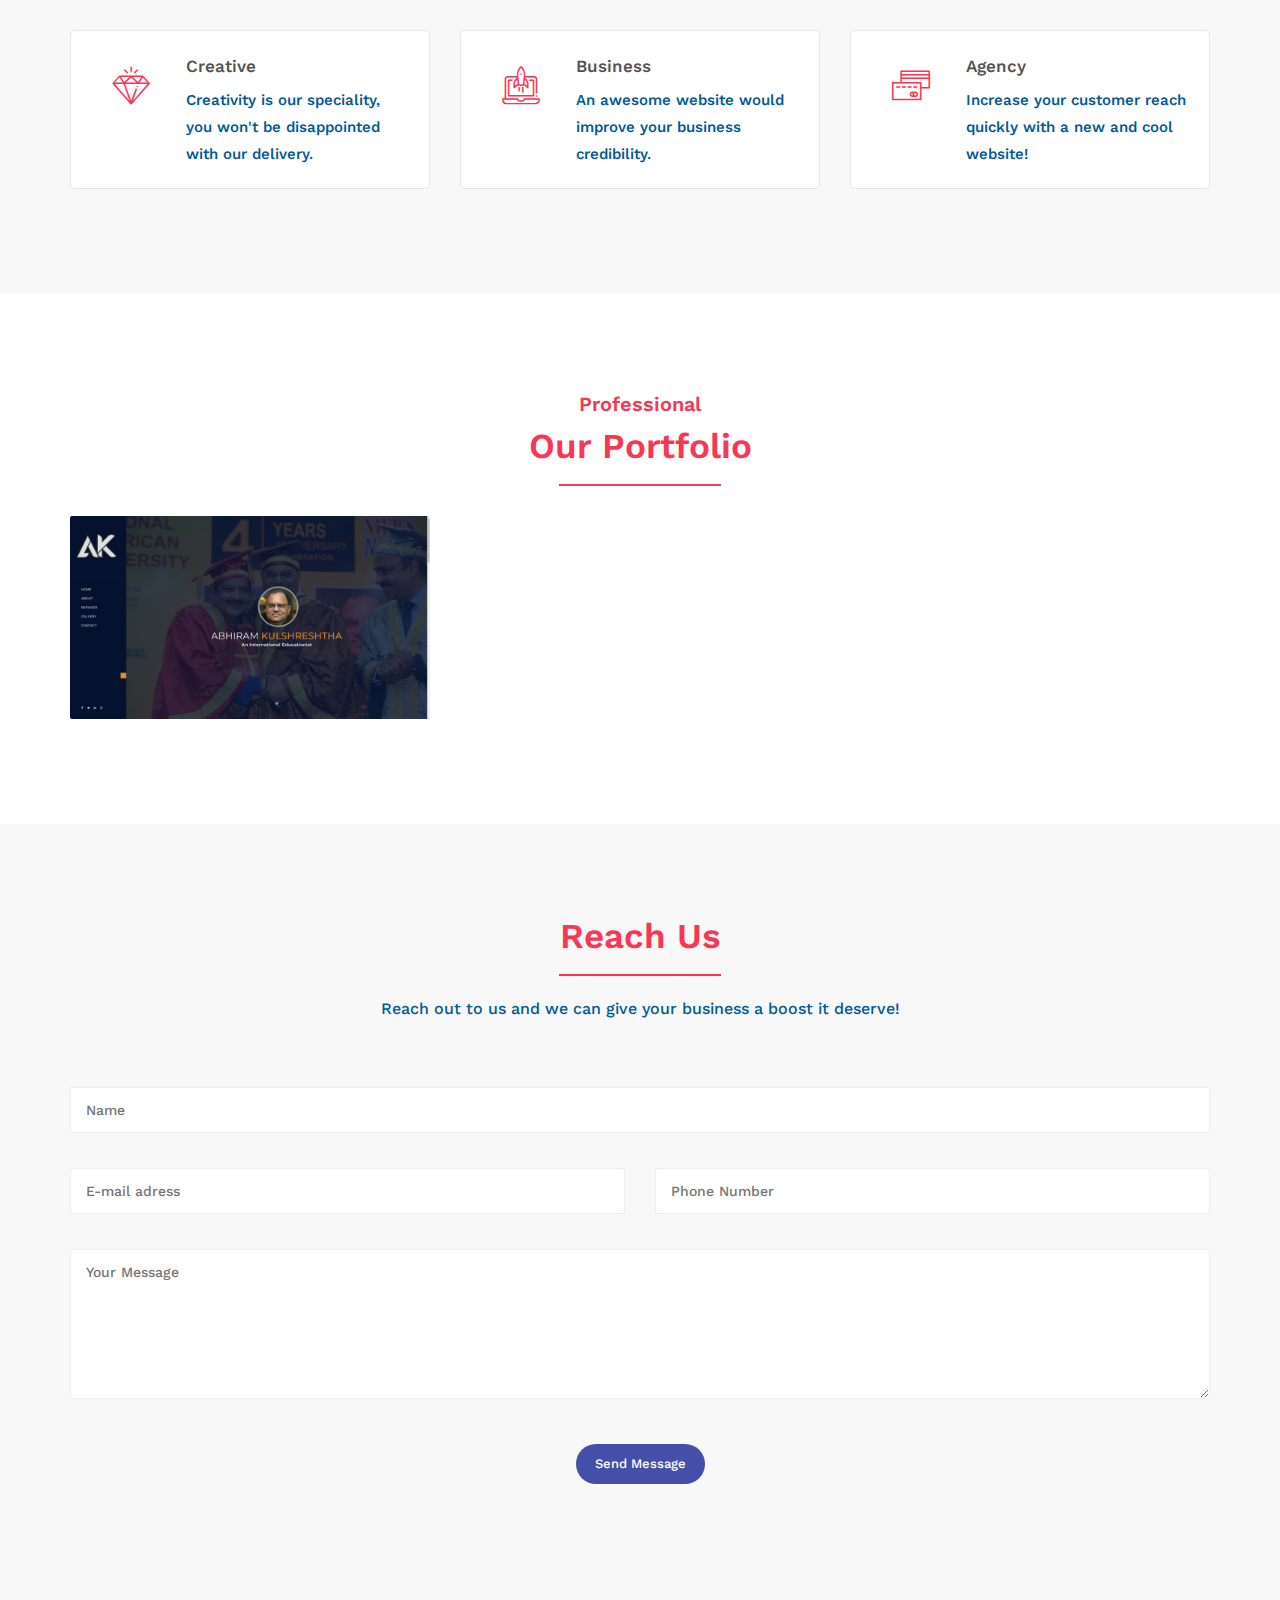
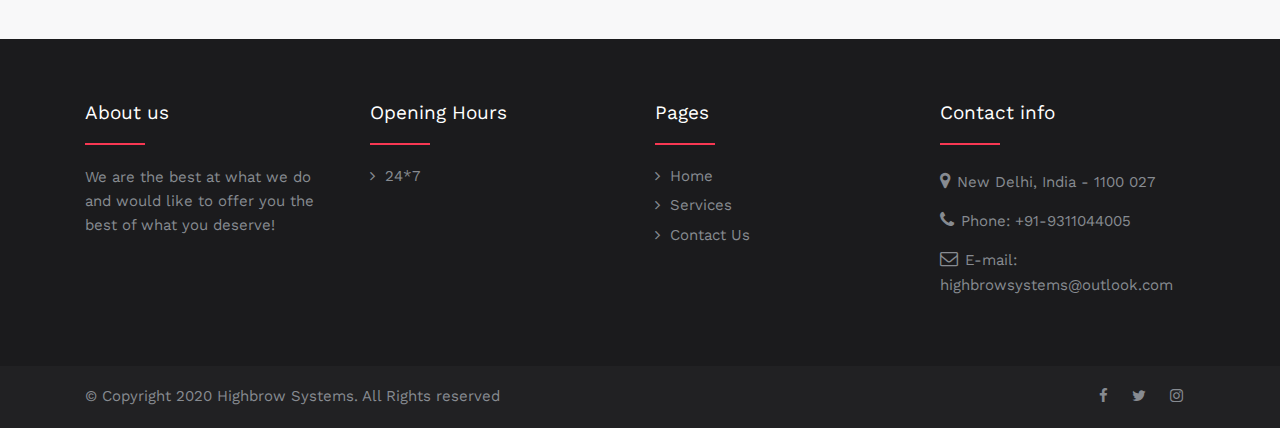
==== commit 9ff43486: "added name tab" ====
--- a/index.html
+++ b/index.html
@@ -556,6 +556,8 @@
             <div>
                 <form id = "gform" method = "POST" class=contact-form action="https://script.google.com/macros/s/AKfycbxOW_u7D5PhVlvXryfkRjJ0_P5JrK0B4VazBxAPaw/exec">
                     <div class=row>
+                        <div class="col-xs-12 col-sm-12 col-md-12"><input name=name id = "name" placeholder="Name" type=text>
+                        </div>
                         <div class="col-xs-12 col-sm-6 col-md-6"><input name=email id = "email" placeholder="E-mail adress" type=email>
                         </div>
                         <div class="col-xs-12 col-sm-6 col-md-6"><input id = "number" name=phone placeholder="Phone Number"></div>
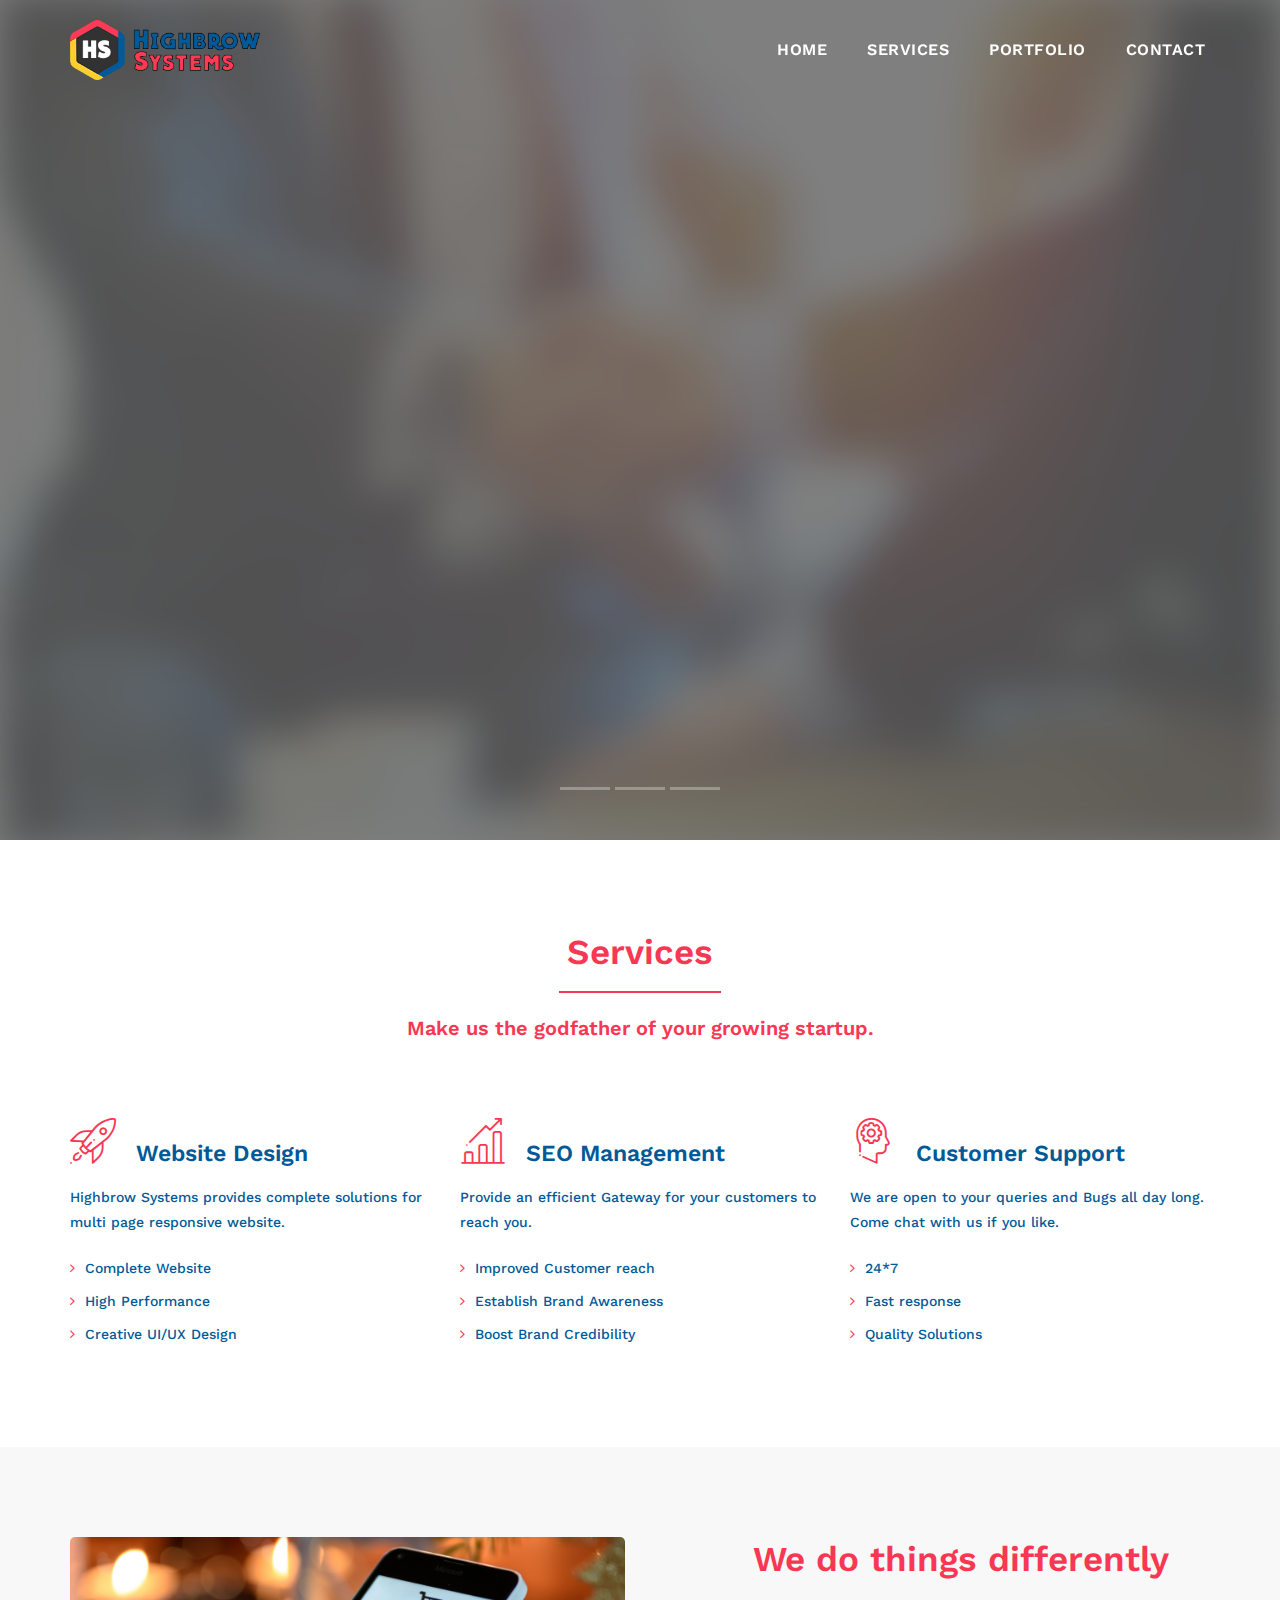
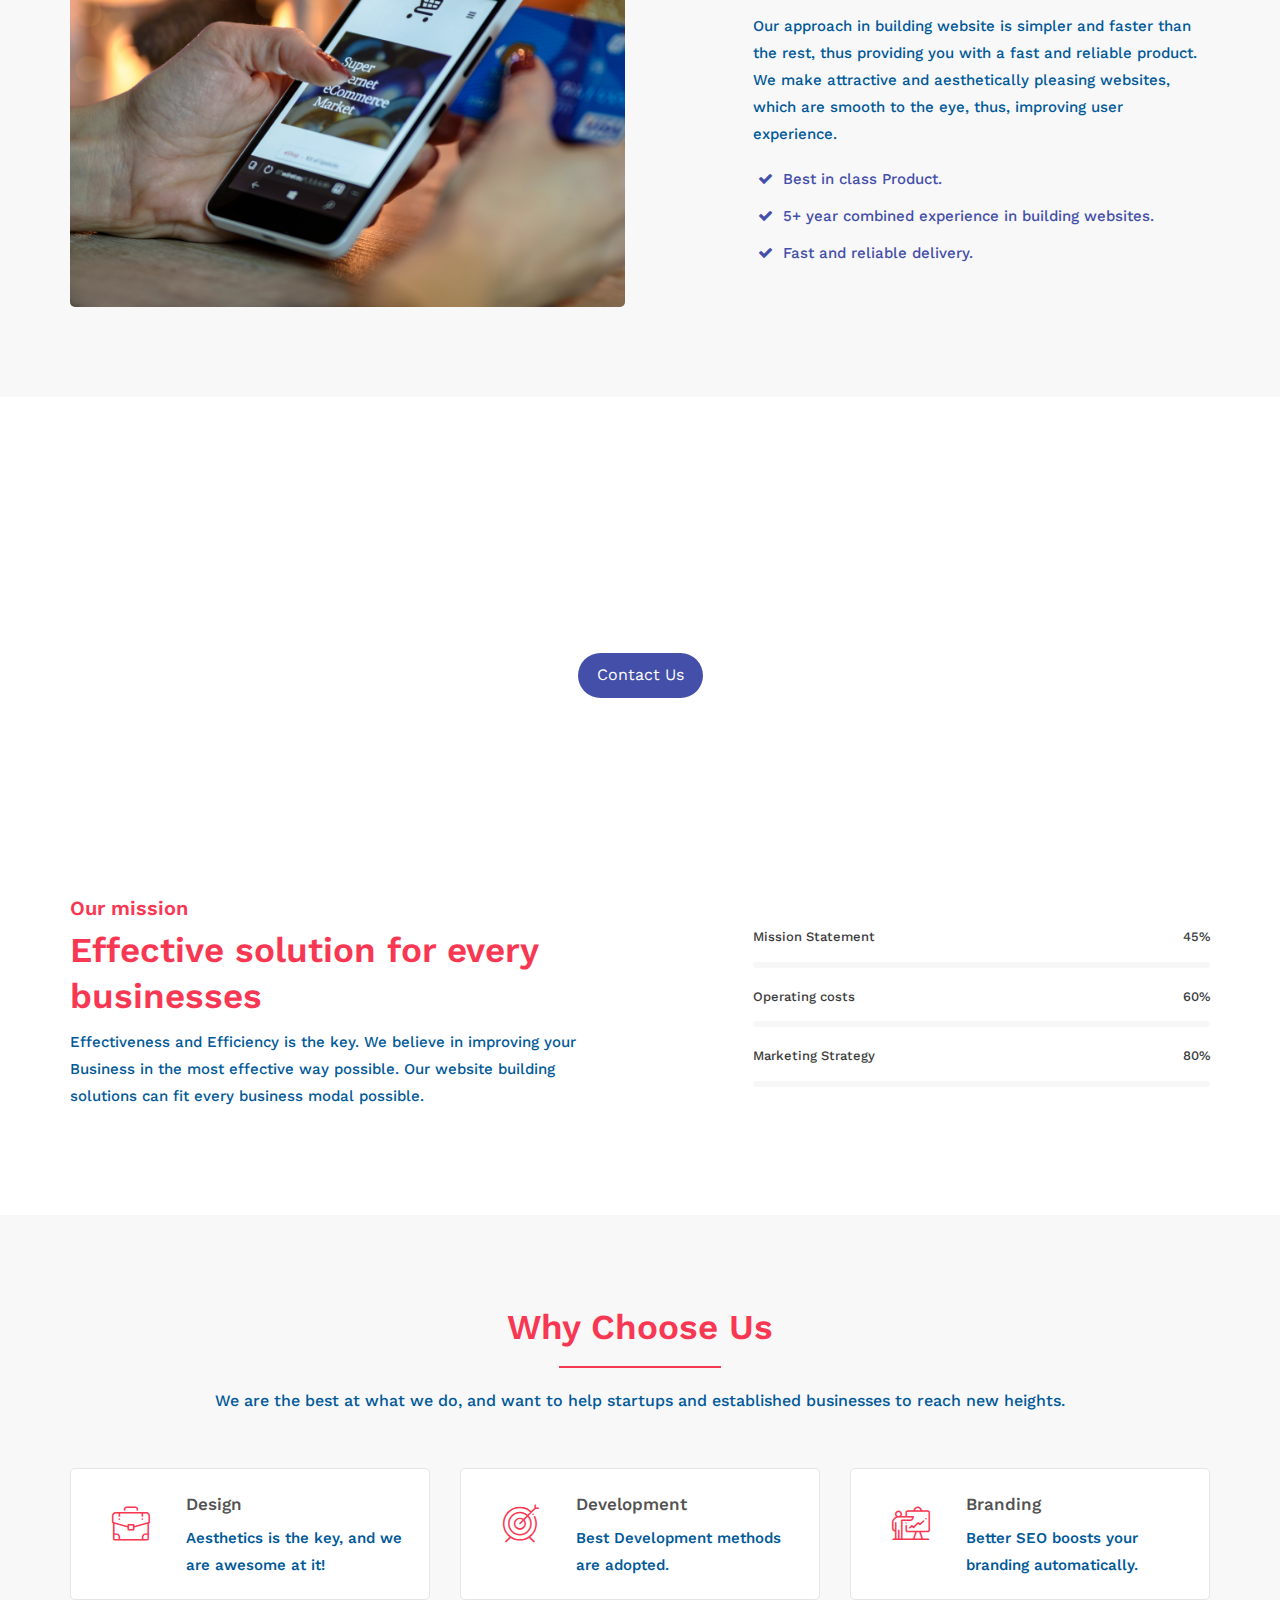
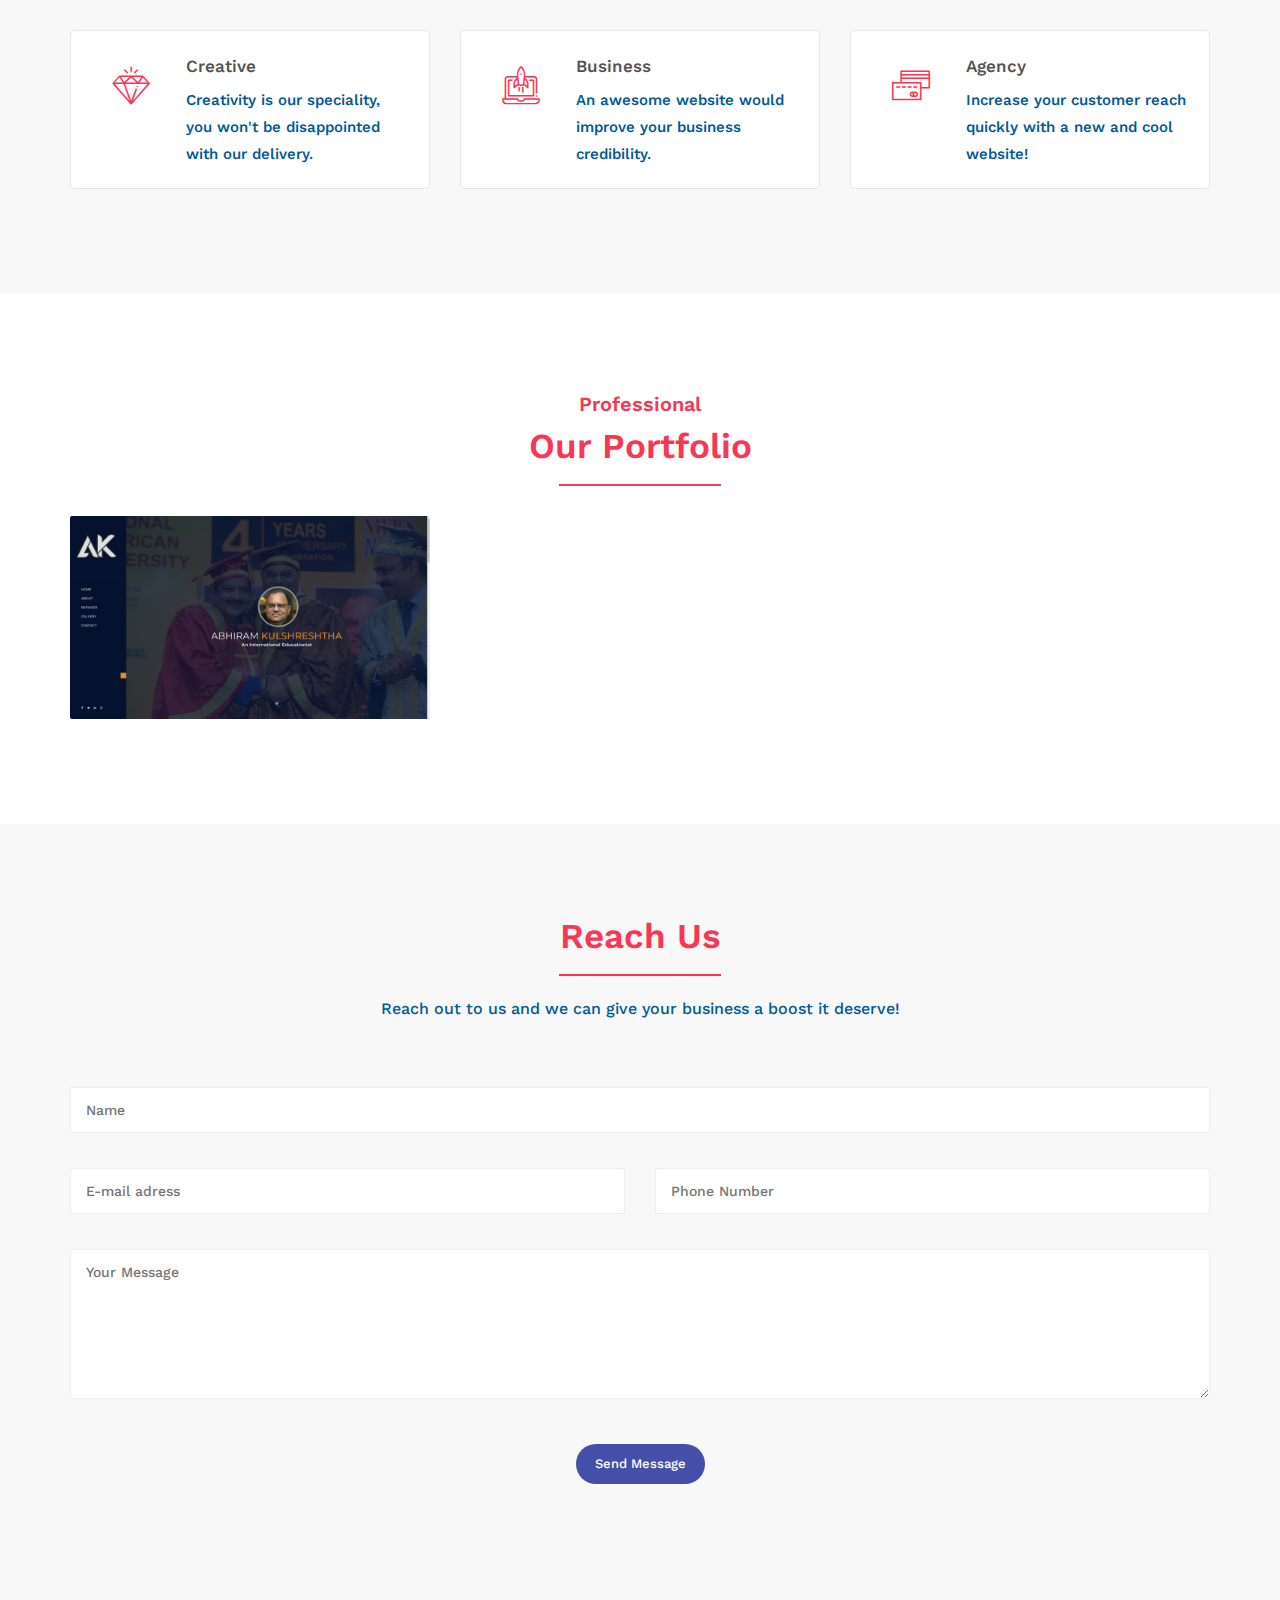
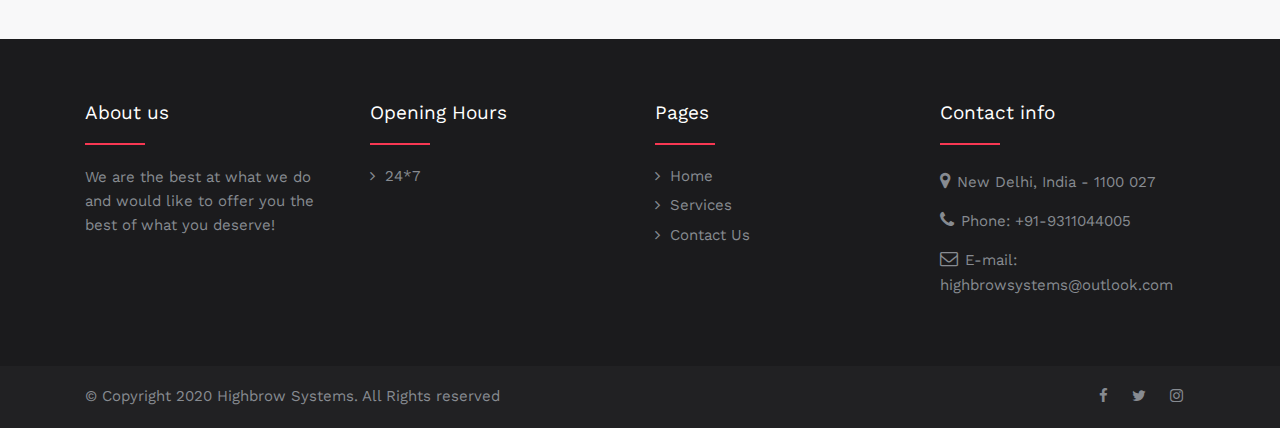
==== commit 31c36ef5: "added validation" ====
--- a/index.html
+++ b/index.html
@@ -16,6 +16,23 @@
     <link rel="stylesheet" type="text/css" href="css/default.css">
     <link rel="stylesheet" type="text/css" href="css/styles.css">
     <link href="https://fonts.googleapis.com/css?family=Work+Sans:100,200,300,400,500,600,700,800,900" rel="stylesheet">
+    <script>
+        function ValidateEmail(inputText)
+        {
+        var mailformat = /^\w+([\.-]?\w+)*@\w+([\.-]?\w+)*(\.\w{2,3})+$/;
+        if(inputText.value.match(mailformat))
+        {
+        document.form1.text1.focus();
+        return true;
+        }
+        else
+        {
+        alert("You have entered an invalid email address!");
+        document.form1.text1.focus();
+        return false;
+        }
+        }
+    </script>
 </head>
 
 <body>
@@ -554,15 +571,15 @@
                 <p>Reach out to us and we can give your business a boost it deserve!</p>
             </div>
             <div>
-                <form id = "gform" method = "POST" class=contact-form action="https://script.google.com/macros/s/AKfycbxOW_u7D5PhVlvXryfkRjJ0_P5JrK0B4VazBxAPaw/exec">
+                <form id = "gform" method = "POST" name = "forms" class=contact-form action="https://script.google.com/macros/s/AKfycbxOW_u7D5PhVlvXryfkRjJ0_P5JrK0B4VazBxAPaw/exec">
                     <div class=row>
-                        <div class="col-xs-12 col-sm-12 col-md-12"><input name=name id = "name" placeholder="Name" type=text>
-                        </div>
-                        <div class="col-xs-12 col-sm-6 col-md-6"><input name=email id = "email" placeholder="E-mail adress" type=email>
-                        </div>
-                        <div class="col-xs-12 col-sm-6 col-md-6"><input id = "number" name=phone placeholder="Phone Number"></div>
-                        <div class=col-xs-12><textarea name=message id = "message" placeholder="Your Message"></textarea></div>
-                        <div class=center-holder><button class="button-xs dark-button mb-15 mt-20" type=submit id="buttona">Send
+                        <div class="col-xs-12 col-sm-12 col-md-12"><input name=name id = "name" placeholder="Name" type=text required>
+                        </div>
+                        <div class="col-xs-12 col-sm-6 col-md-6"><input name=email id = "email" placeholder="E-mail adress" type=email  required>
+                        </div>
+                        <div class="col-xs-12 col-sm-6 col-md-6"><input id = "number" name=phone placeholder="Phone Number" required></div>
+                        <div class=col-xs-12><textarea name=message id = "message" placeholder="Your Message" required></textarea></div>
+                        <div class=center-holder><button class="button-xs dark-button mb-15 mt-20" type=submit id="buttona" onclick="ValidateEmail(document.forms.email)">Send
                             Message</button></div>
                     </div>
                 </form>
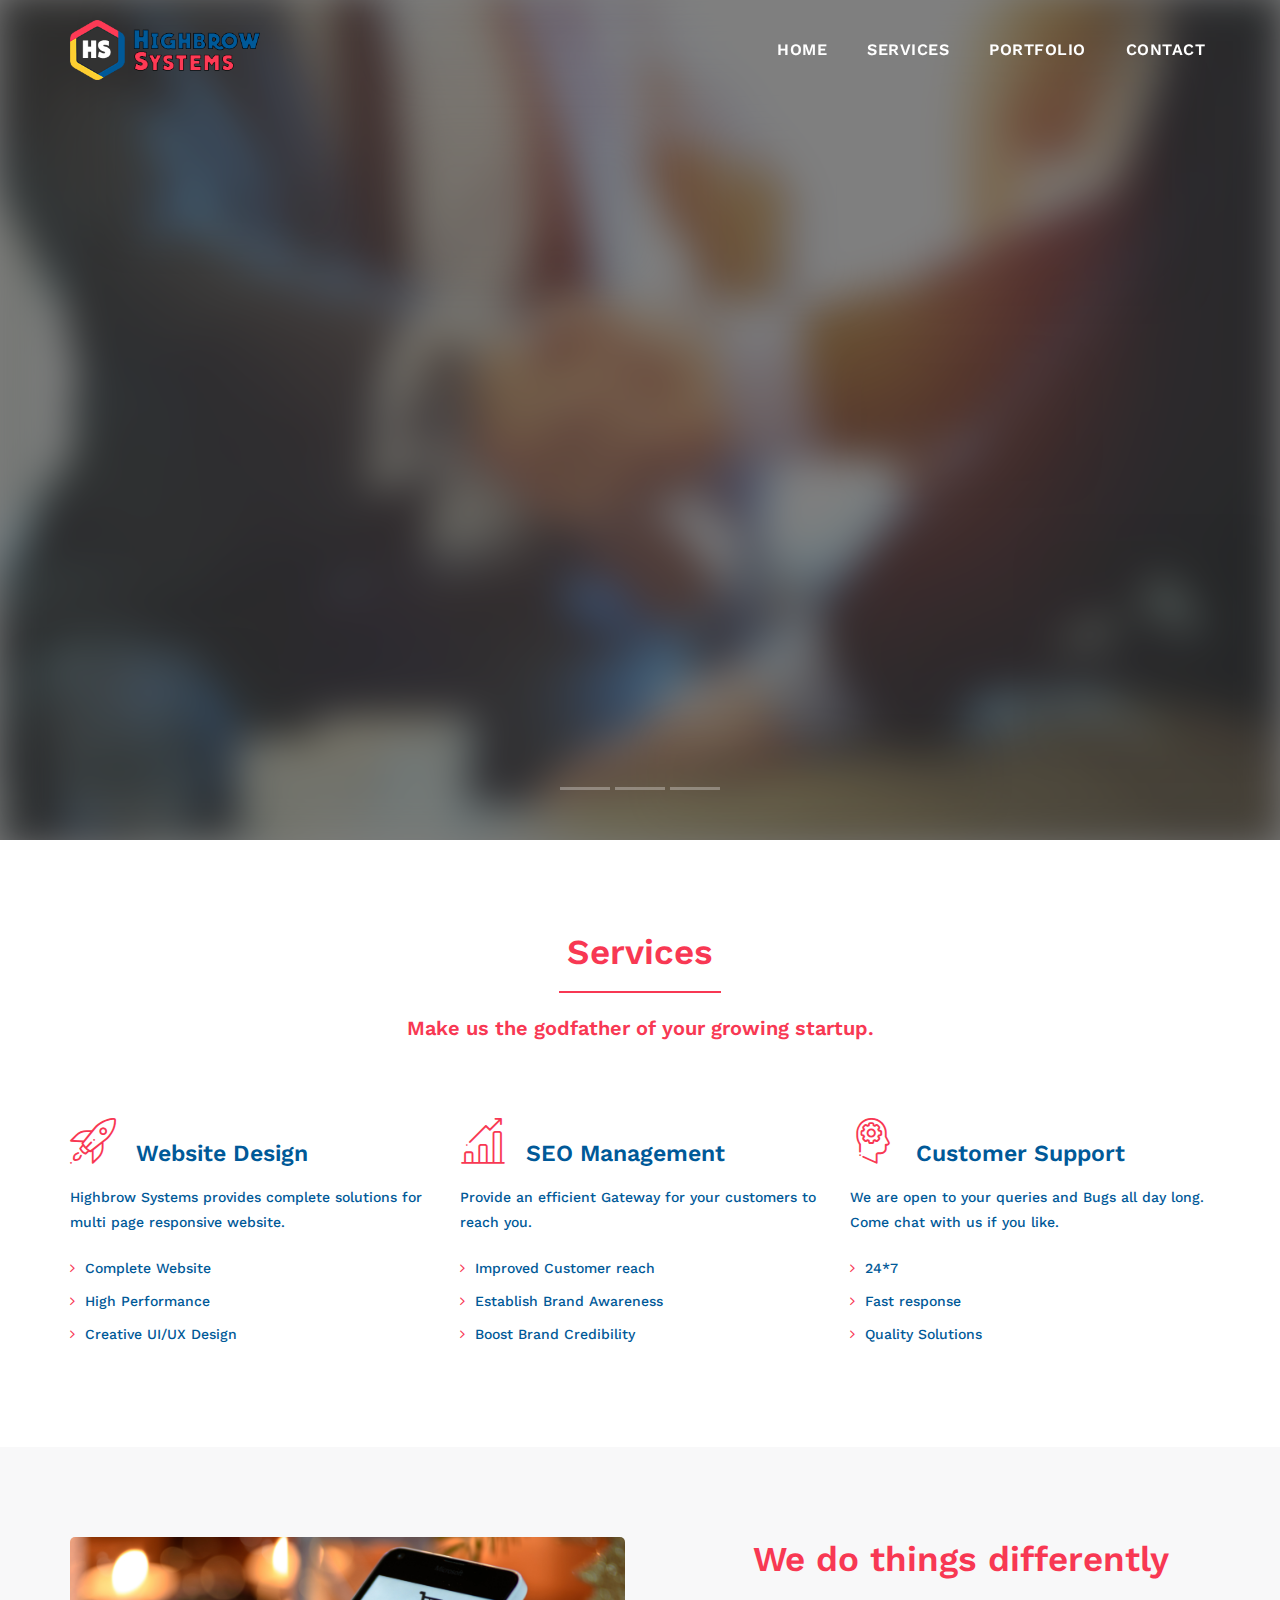
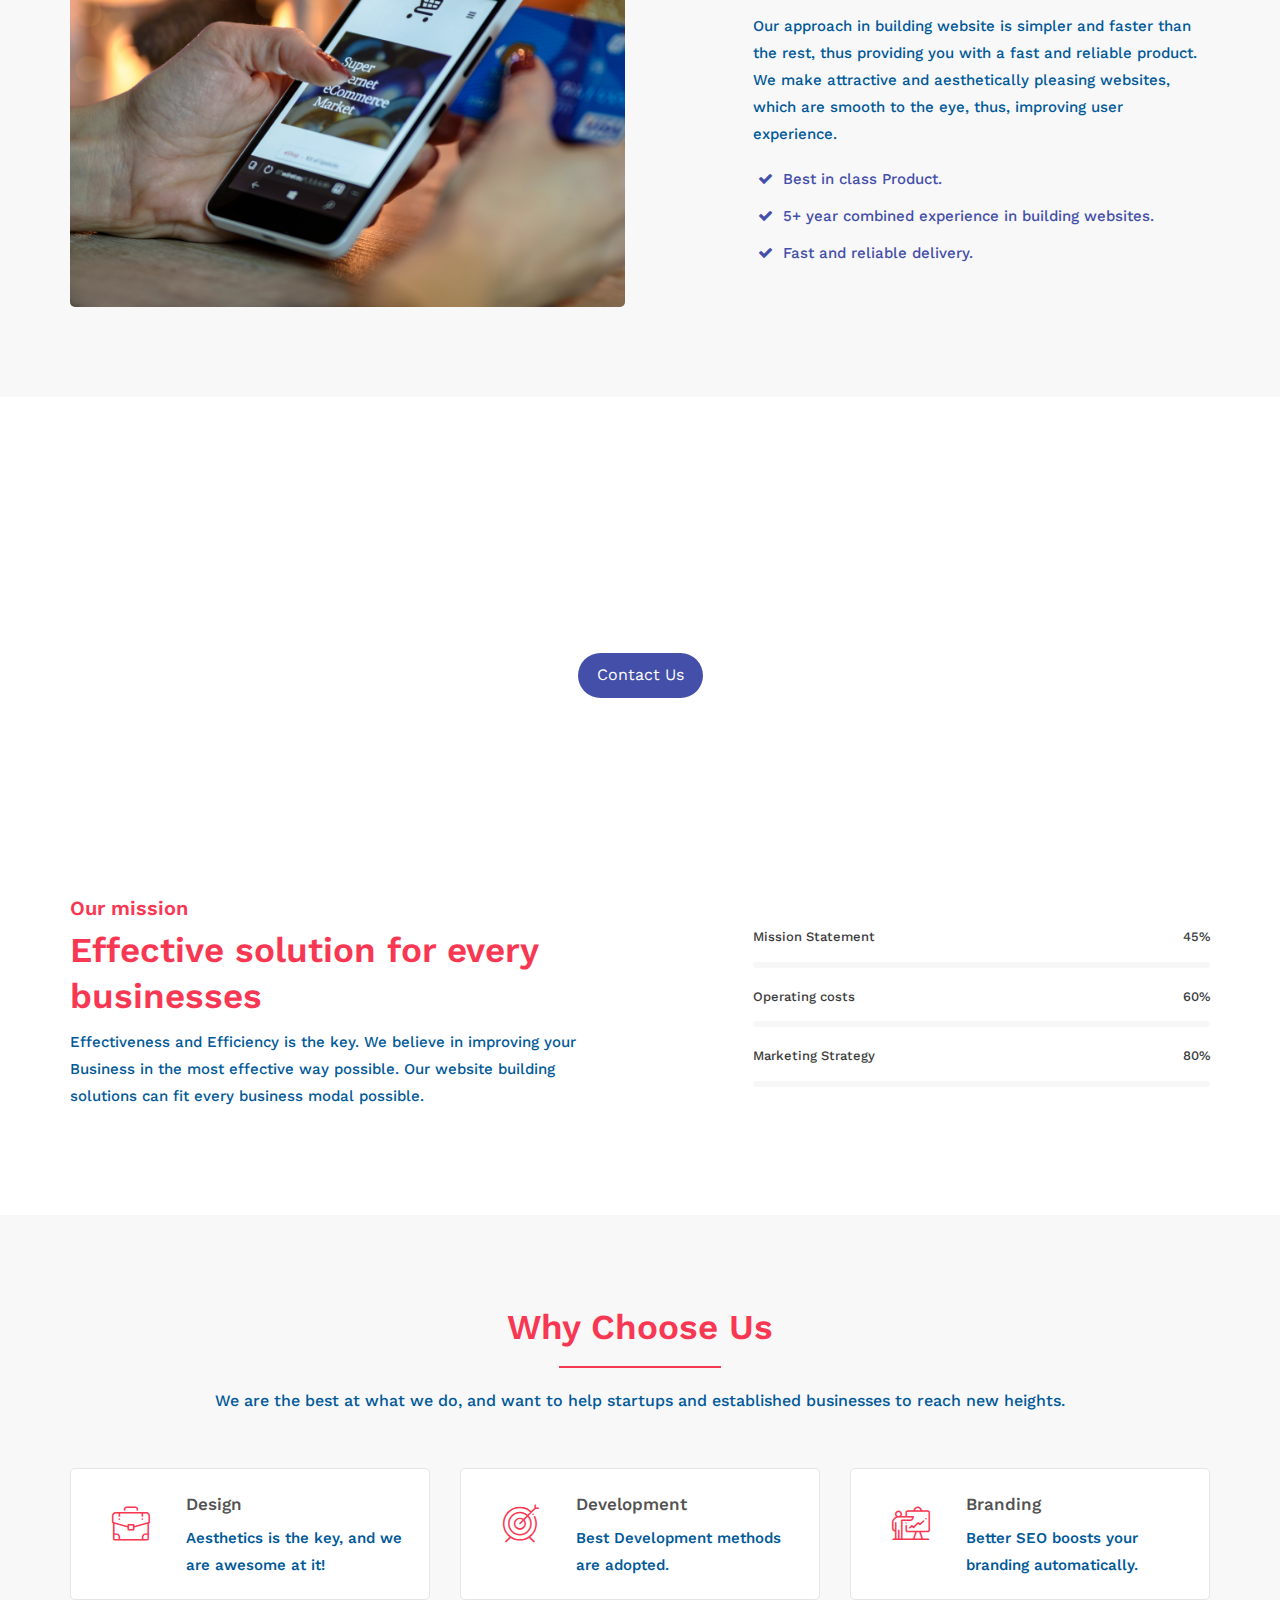
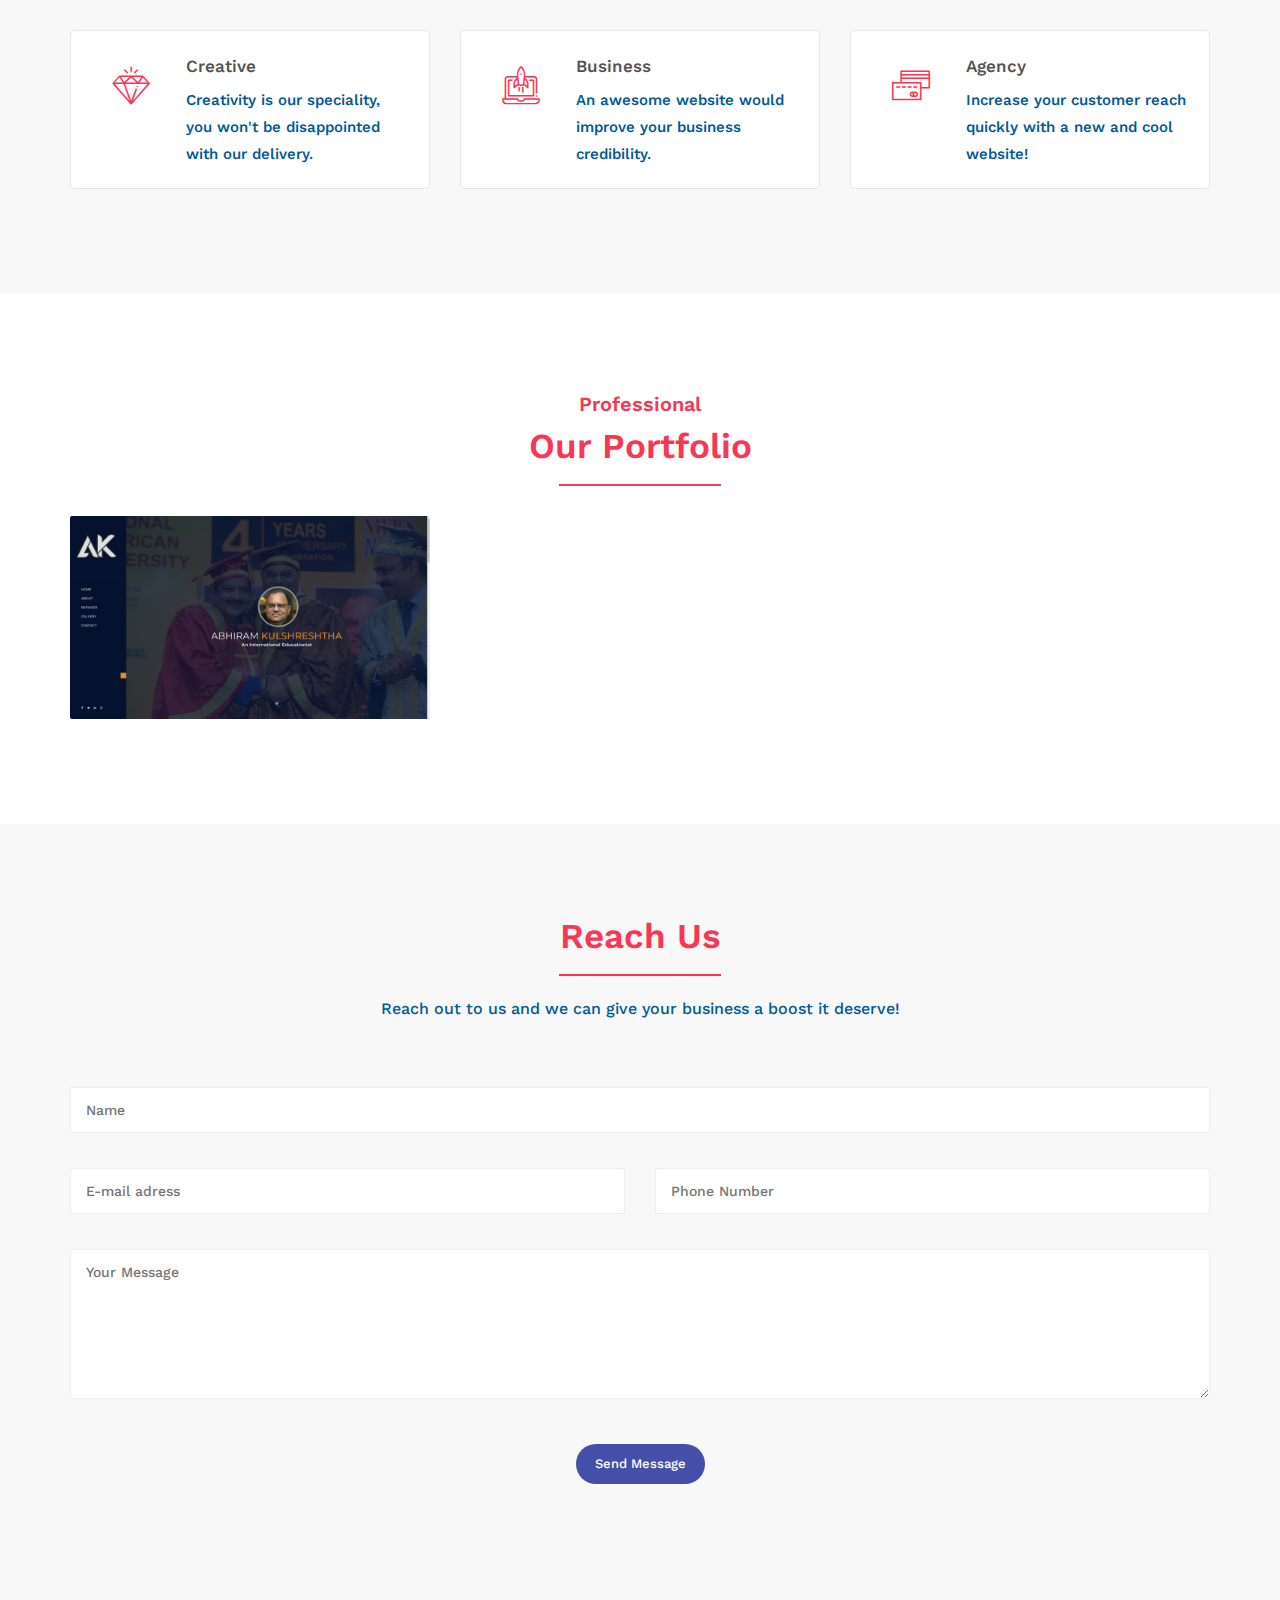
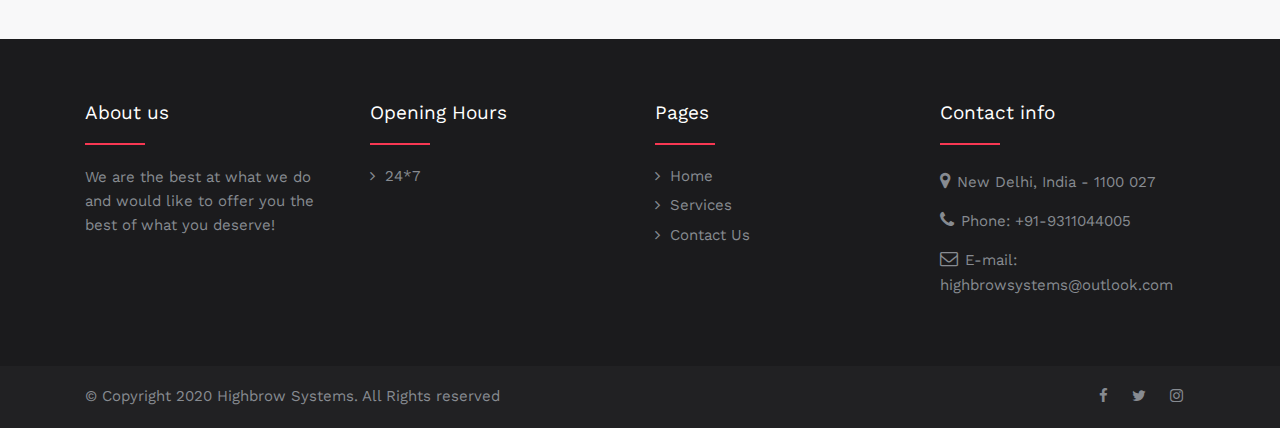
==== commit 87205f4a: "fixed redirecting issue" ====
--- a/index.html
+++ b/index.html
@@ -544,11 +544,6 @@
                             </div>
                         </a>
                     </div>
-
-
-
-
-
                 </div>
             </div>
         </div>
